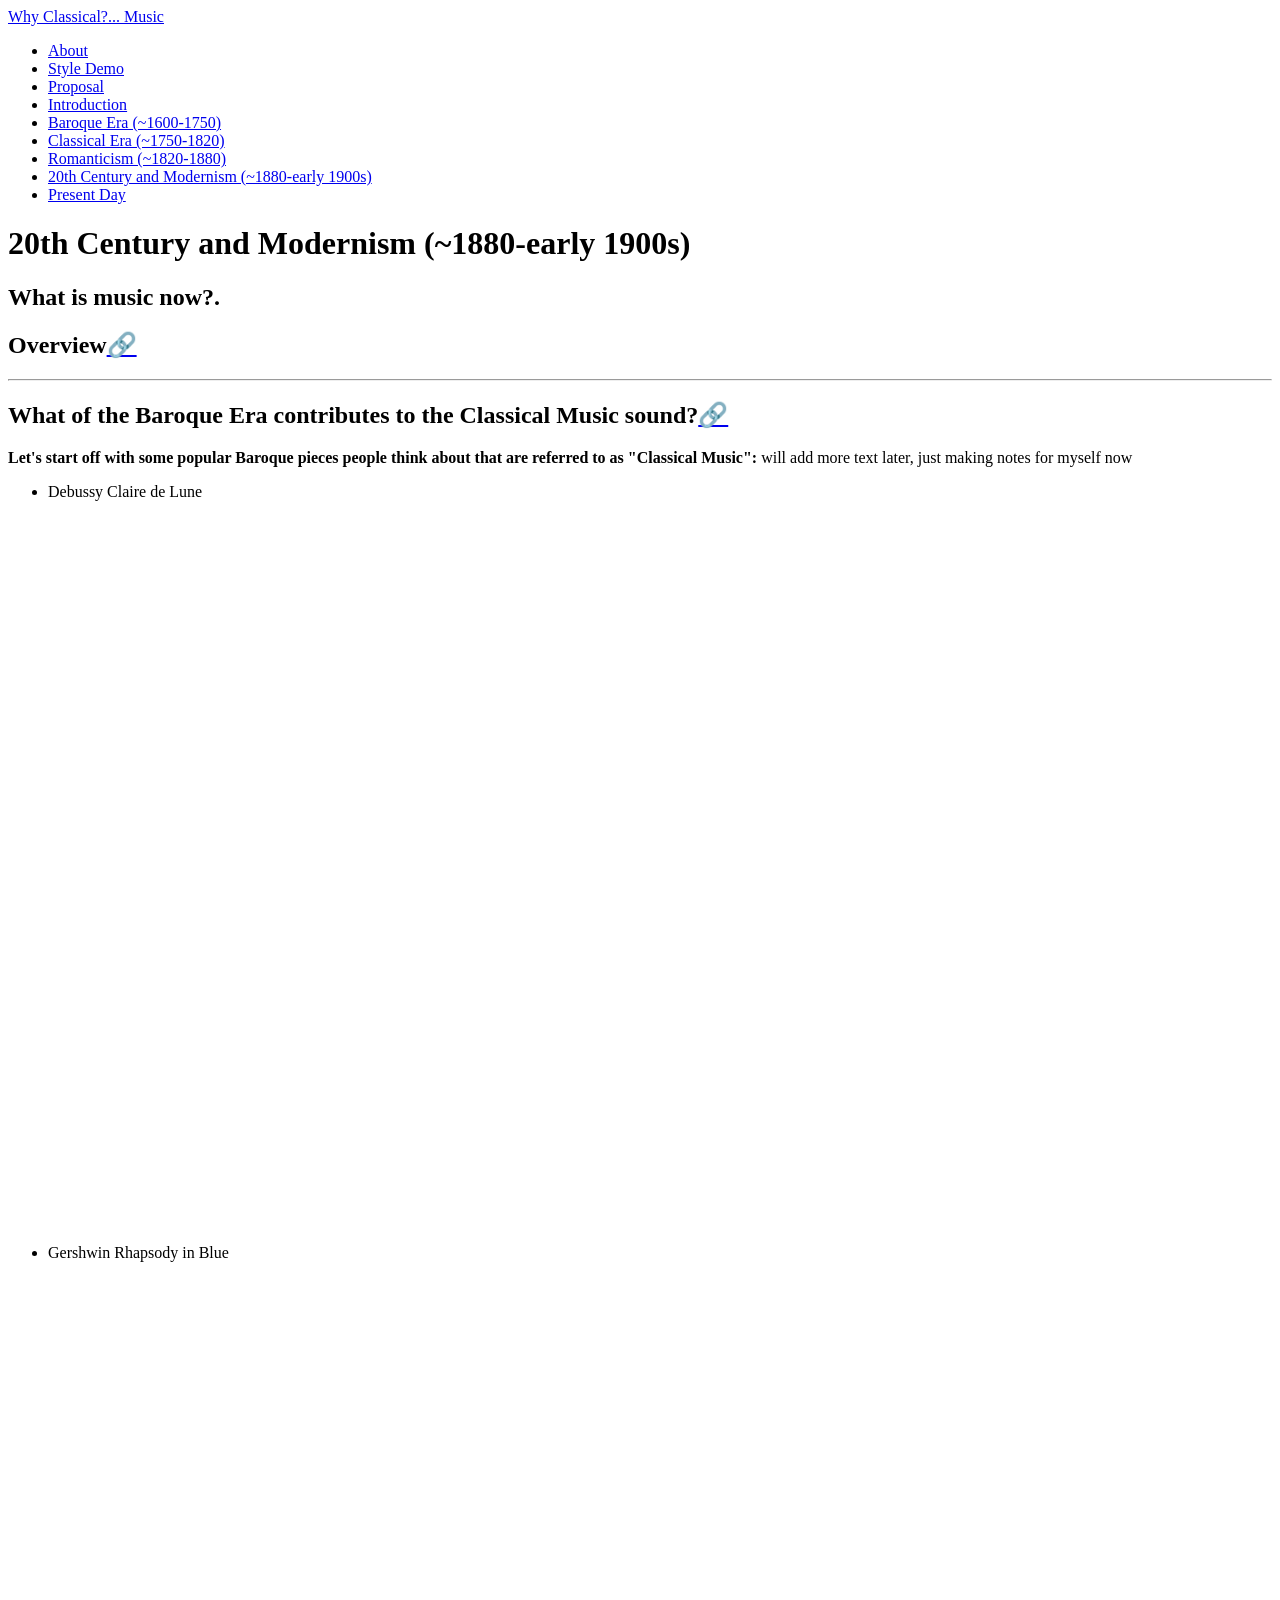
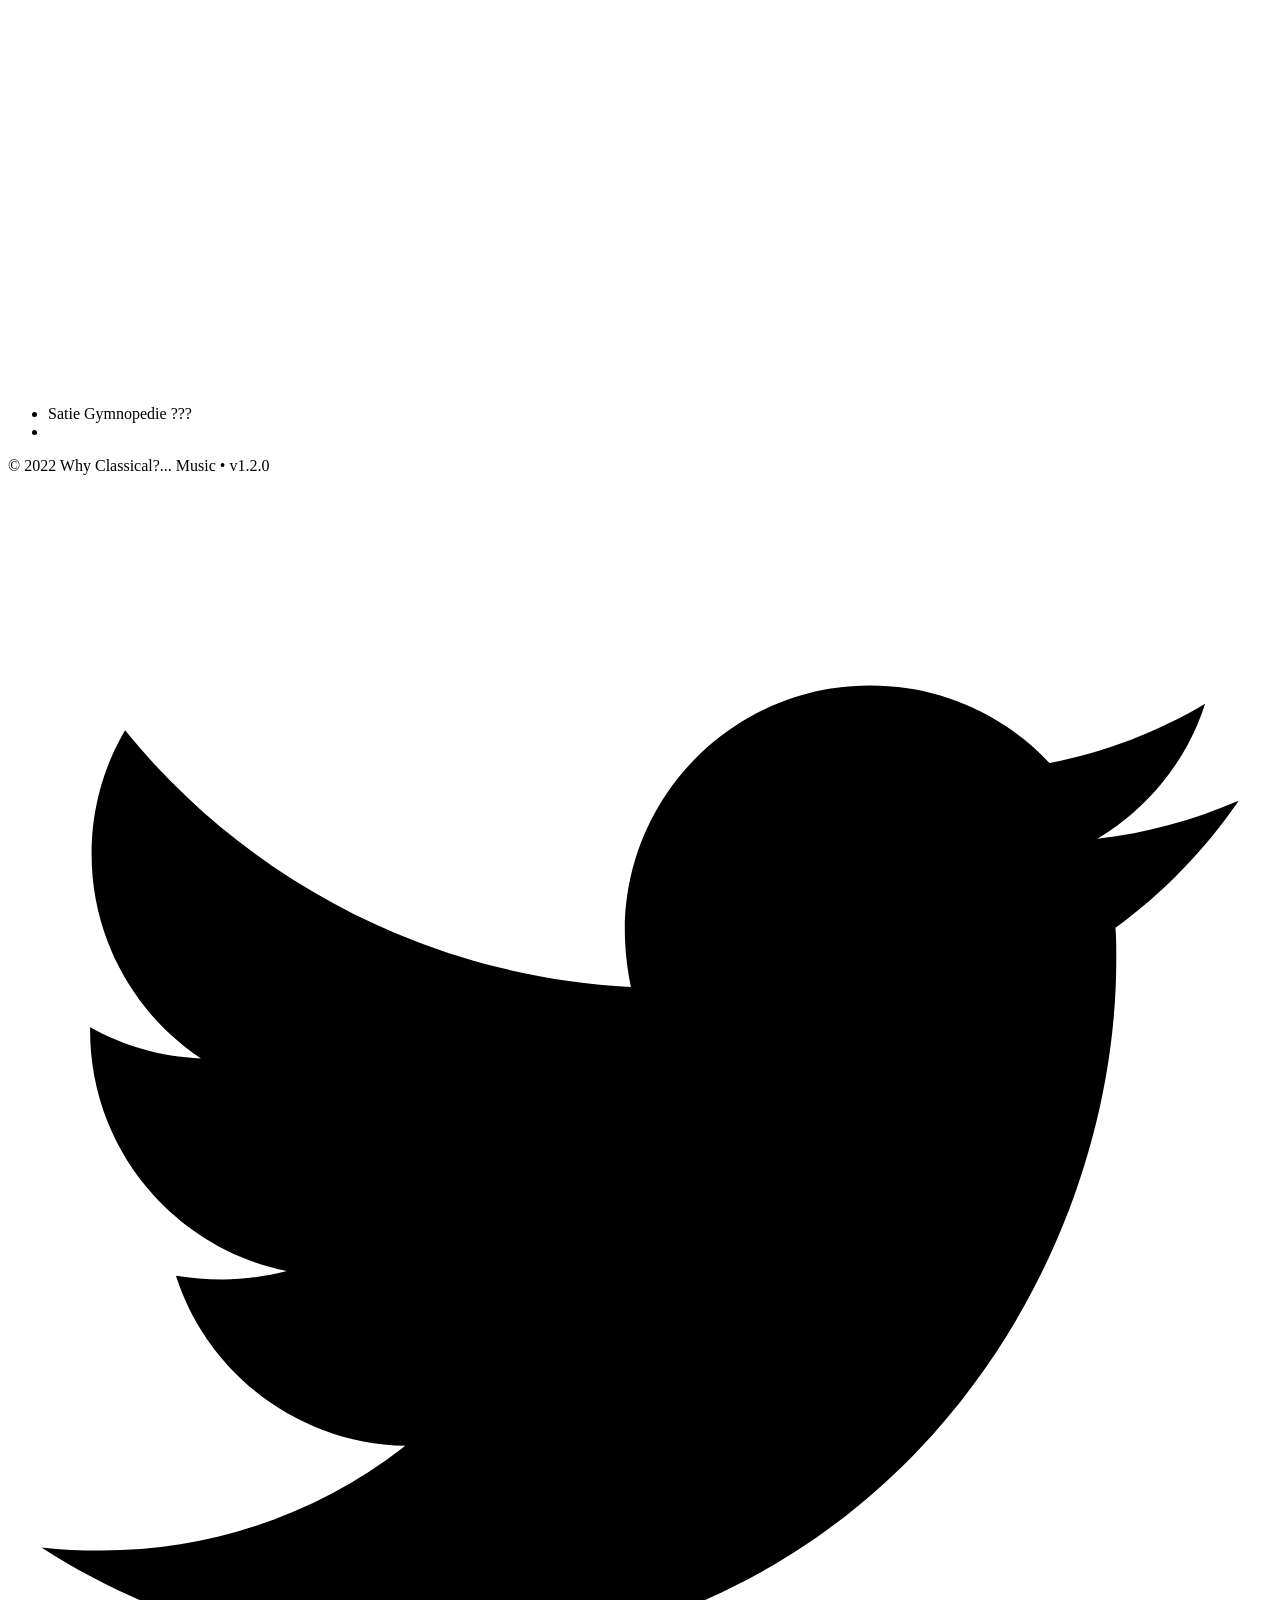
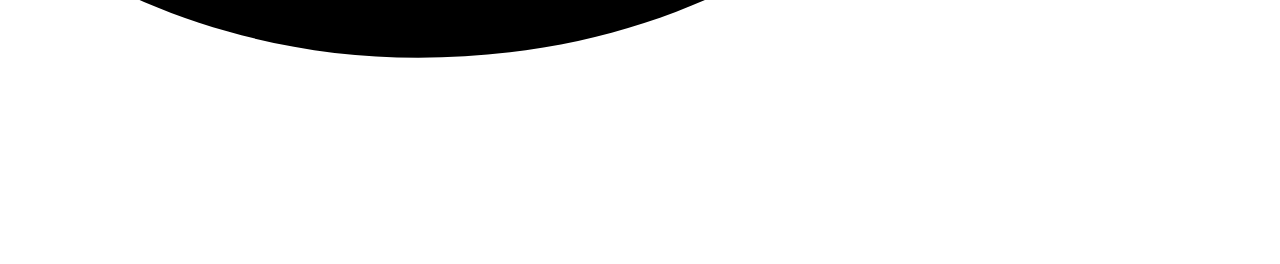
==== docs/20th Century/index.html @ 8892097e "youtube box description embed" ====
<!DOCTYPE html>
<html lang="en"><head>
    <!-- Generated from the 11ty Netlify Jumpstart: https://github.com/5t3ph/11ty-netlify-jumpstart -->
    <meta charset="UTF-8" />
    <meta name="viewport" content="width=device-width, initial-scale=1" />
    <meta name="generator" content="eleventy" />
    <title>20th Century and Modernism (~1880-early 1900s) | Why Classical?... Music</title>
    <meta
      name="description"
      content="What is music now?."
    />
    <link rel="icon" href="/hh-project-11ty-starter-kit/favicon.png" />
    <link href="/hh-project-11ty-starter-kit/css/style.css" rel="stylesheet" />
    <meta name="twitter:card" content="summary_large_image" />
    
    <meta name="twitter:creator" content="@hazelngsanstwitter" />
    
    <meta
      name="twitter:title"
      content="20th Century and Modernism (~1880-early 1900s) | Why Classical?... Music"
    />
    <meta
      name="twitter:description"
      content="What is music now?."
    />

    <meta
      name="og:title"
      content="20th Century and Modernism (~1880-early 1900s) | Why Classical?... Music"
    />
    <meta
      name="og:description"
      content="What is music now?."
    />
    <meta property="og:image" content="https://hackinghistory.github.io/hh-project-11ty-starter-kit//previews/20th-century-and-modernism-1880-early-1900s.png" />
    <meta name="twitter:image" content="https://hackinghistory.github.io/hh-project-11ty-starter-kit//previews/20th-century-and-modernism-1880-early-1900s.png" />

    <link
      rel="alternate"
      type="application/rss+xml"
      title="RSS Feed for Why Classical?... Music"
      href="/feed/"
    />
  </head>
  <body class="">
    

<nav aria-labelledby="tdbc-siteid" class="tdbc-sitenav">
  <div class="tdbc-sitenav__container">
    <a id="tdbc-siteid" href="/"
    
    >Why Classical?... Music</a>
    <ul role="list" class="tdbc-sitenav__navlist tdbc-list-unstyled">
      
      <li>
        <a
          
          href="/hh-project-11ty-starter-kit/about/">
            About
        </a>
      </li>
      <li>
        <a
          
          href="/hh-project-11ty-starter-kit/styledemo/">
            Style Demo
        </a>
      </li>
      <li>
        <a
          
          href="/hh-project-11ty-starter-kit/proposal/">
            Proposal
        </a>
      </li>
      <li>
        <a
          
          href="/hh-project-11ty-starter-kit/Introduction/">
            Introduction
        </a>
      </li>
      <li>
        <a
          
          href="/hh-project-11ty-starter-kit/Baroque Era/">
            Baroque Era (~1600-1750)
        </a>
      </li>
      <li>
        <a
          
          href="/hh-project-11ty-starter-kit/Classical Era/">
            Classical Era (~1750-1820)
        </a>
      </li>
      <li>
        <a
          
          href="/hh-project-11ty-starter-kit/Romantic Era/">
            Romanticism (~1820-1880)
        </a>
      </li>
      <li>
        <a
          
          href="/hh-project-11ty-starter-kit/20th Century/">
            20th Century and Modernism (~1880-early 1900s)
        </a>
      </li>
      <li>
        <a
          
          href="/hh-project-11ty-starter-kit/Now idk/">
            Present Day
        </a>
      </li>
    </ul>
</nav>



<header class="tdbc-hero">
  <div class="tdbc-container">
    <h1 class="tdbc-ink--primary tdbc-mb-none">20th Century and Modernism (~1880-early 1900s)</h1>
    <h2 class="tdbc-lead tdbc-content-maxlength tdbc-ink--gray tdbc-mt-md tdbc-mx-auto">
      What is music now?.
    </h2>
  </div>
</header>


<main class="tdbc-container">
  <article class="tdbc-mx-auto">
    <h2 id="overview" tabindex="-1">Overview<a class="tdbc-anchor" href="#overview" aria-hidden="true">🔗</a></h2>
<hr>
<h2 id="what-of-the-baroque-era-contributes-to-the-classical-music-sound" tabindex="-1">What of the Baroque Era contributes to the Classical Music sound?<a class="tdbc-anchor" href="#what-of-the-baroque-era-contributes-to-the-classical-music-sound" aria-hidden="true">🔗</a></h2>
<p><strong>Let's start off with some popular Baroque pieces people think about that are referred to as &quot;Classical Music&quot;:</strong>
will add more text later, just making notes for myself now</p>
<ul>
<li>Debussy Claire de Lune</li>
</ul>
<div id="8O-1wkQ-6T0" class="eleventy-plugin-youtube-embed" style="position:relative;width:100%;padding-top: 56.25%;"><iframe style="position:absolute;top:0;right:0;bottom:0;left:0;width:100%;height:100%;" width="100%" height="100%" frameborder="0" title="Embedded YouTube video" src="https://www.youtube-nocookie.com/embed/8O-1wkQ-6T0" allow="accelerometer; autoplay; encrypted-media; gyroscope; picture-in-picture" allowfullscreen></iframe></div>
<ul>
<li>Gershwin Rhapsody in Blue</li>
</ul>
<div id="cH2PH0auTUU" class="eleventy-plugin-youtube-embed" style="position:relative;width:100%;padding-top: 56.25%;"><iframe style="position:absolute;top:0;right:0;bottom:0;left:0;width:100%;height:100%;" width="100%" height="100%" frameborder="0" title="Embedded YouTube video" src="https://www.youtube-nocookie.com/embed/cH2PH0auTUU" allow="accelerometer; autoplay; encrypted-media; gyroscope; picture-in-picture" allowfullscreen></iframe></div>
<ul>
<li>Satie Gymnopedie
???</li>
<li></li>
</ul>

  </article>
</main>


    <footer class="tdbc-background--secondary">
      <div class="tdbc-container tdbc-text-align-center">
        <div class="tdbc-row tdbc-ink--light tdbc-mx-auto">
          <p class="tdbc-mb-none">&copy; 2022 Why Classical?... Music • v1.2.0</p>
          <span class="tdbc-row tdbc-row--center-content">
            <a
              href="https://twitter.com/hazelngsanstwitter/"
              class="tdbc-icon-button tdbc-ink--light"
              aria-label="Twitter"
            >
              <svg xmlns="http://www.w3.org/2000/svg" viewBox="0 0 26 28" aria-hidden="true" focusable="false">
                <path
                  d="M25.312 6.375c-0.688 1-1.547 1.891-2.531 2.609 0.016 0.219 0.016 0.438 0.016 0.656 0 6.672-5.078 14.359-14.359 14.359-2.859 0-5.516-0.828-7.75-2.266 0.406 0.047 0.797 0.063 1.219 0.063 2.359 0 4.531-0.797 6.266-2.156-2.219-0.047-4.078-1.5-4.719-3.5 0.313 0.047 0.625 0.078 0.953 0.078 0.453 0 0.906-0.063 1.328-0.172-2.312-0.469-4.047-2.5-4.047-4.953v-0.063c0.672 0.375 1.453 0.609 2.281 0.641-1.359-0.906-2.25-2.453-2.25-4.203 0-0.938 0.25-1.797 0.688-2.547 2.484 3.062 6.219 5.063 10.406 5.281-0.078-0.375-0.125-0.766-0.125-1.156 0-2.781 2.25-5.047 5.047-5.047 1.453 0 2.766 0.609 3.687 1.594 1.141-0.219 2.234-0.641 3.203-1.219-0.375 1.172-1.172 2.156-2.219 2.781 1.016-0.109 2-0.391 2.906-0.781z"
                ></path>
              </svg>
            </a>
          </span>
        </div>
      </div>
    </footer>
  </body>
</html>
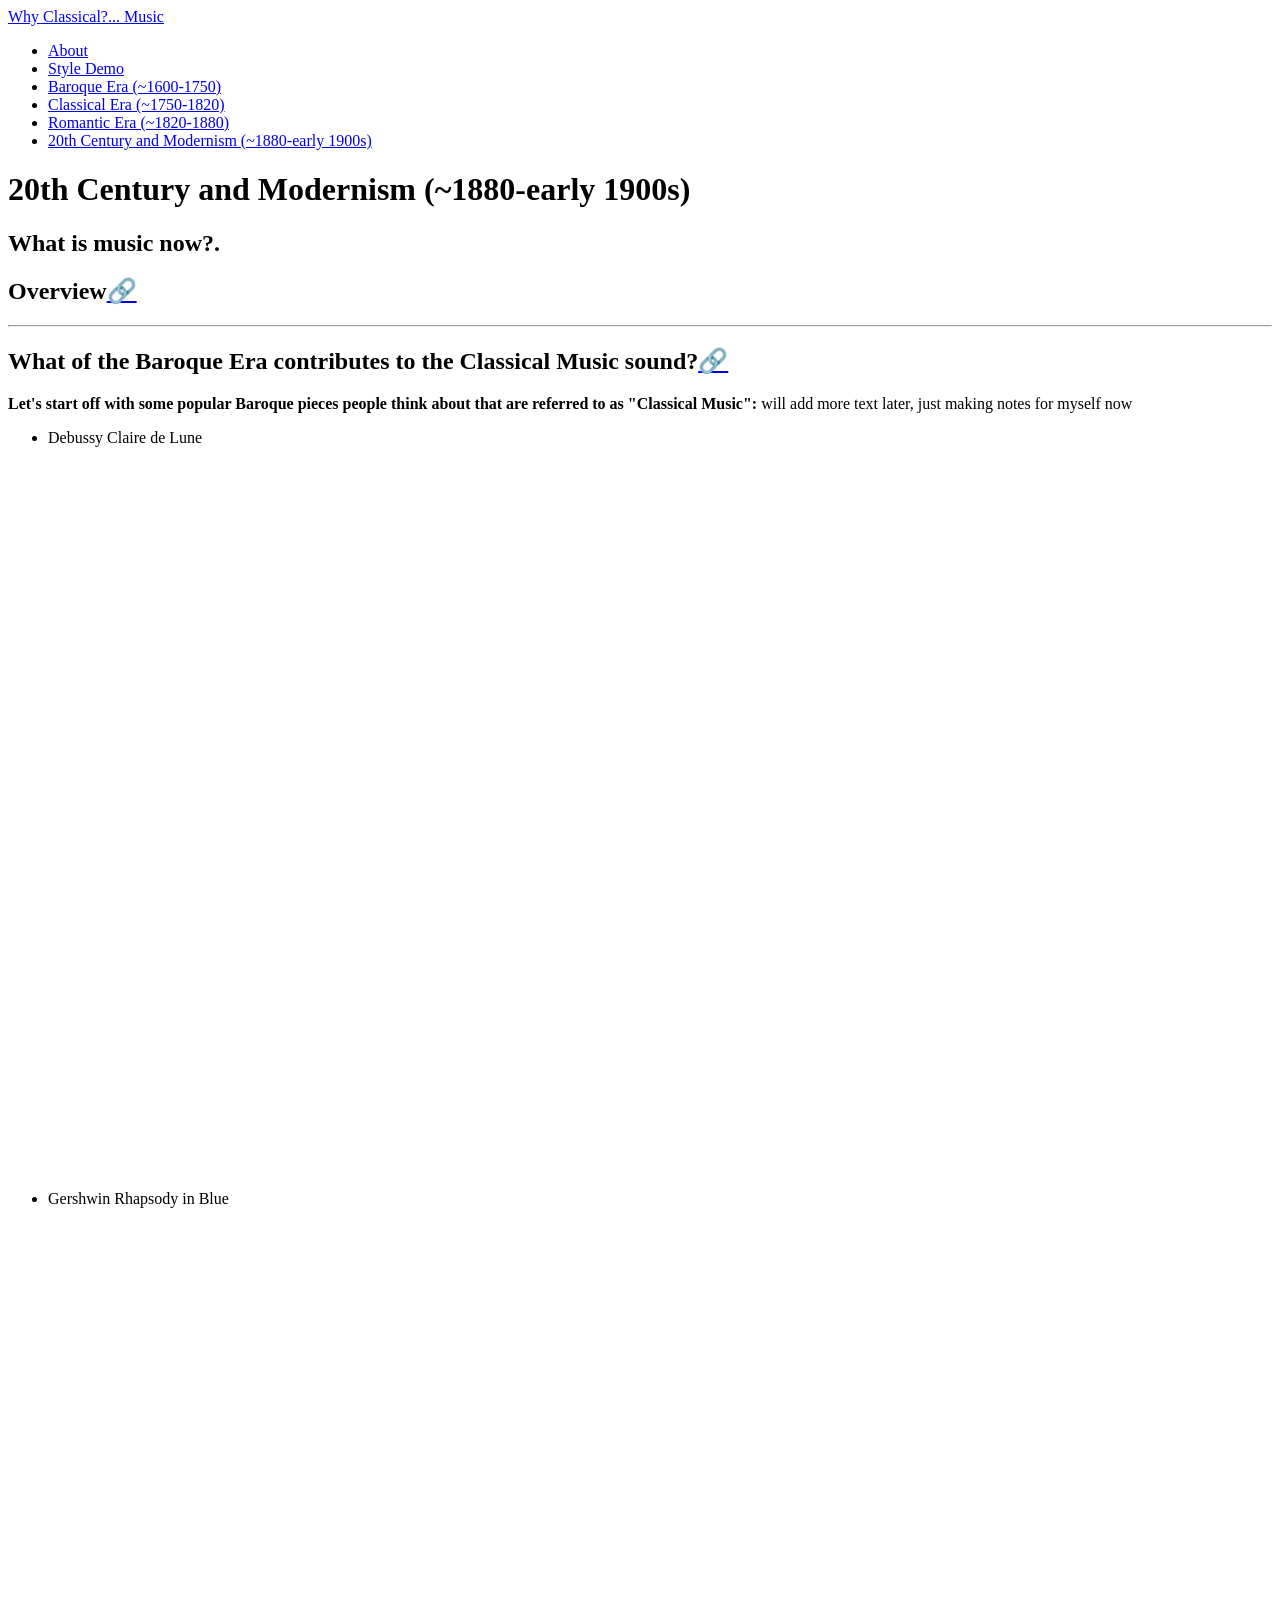
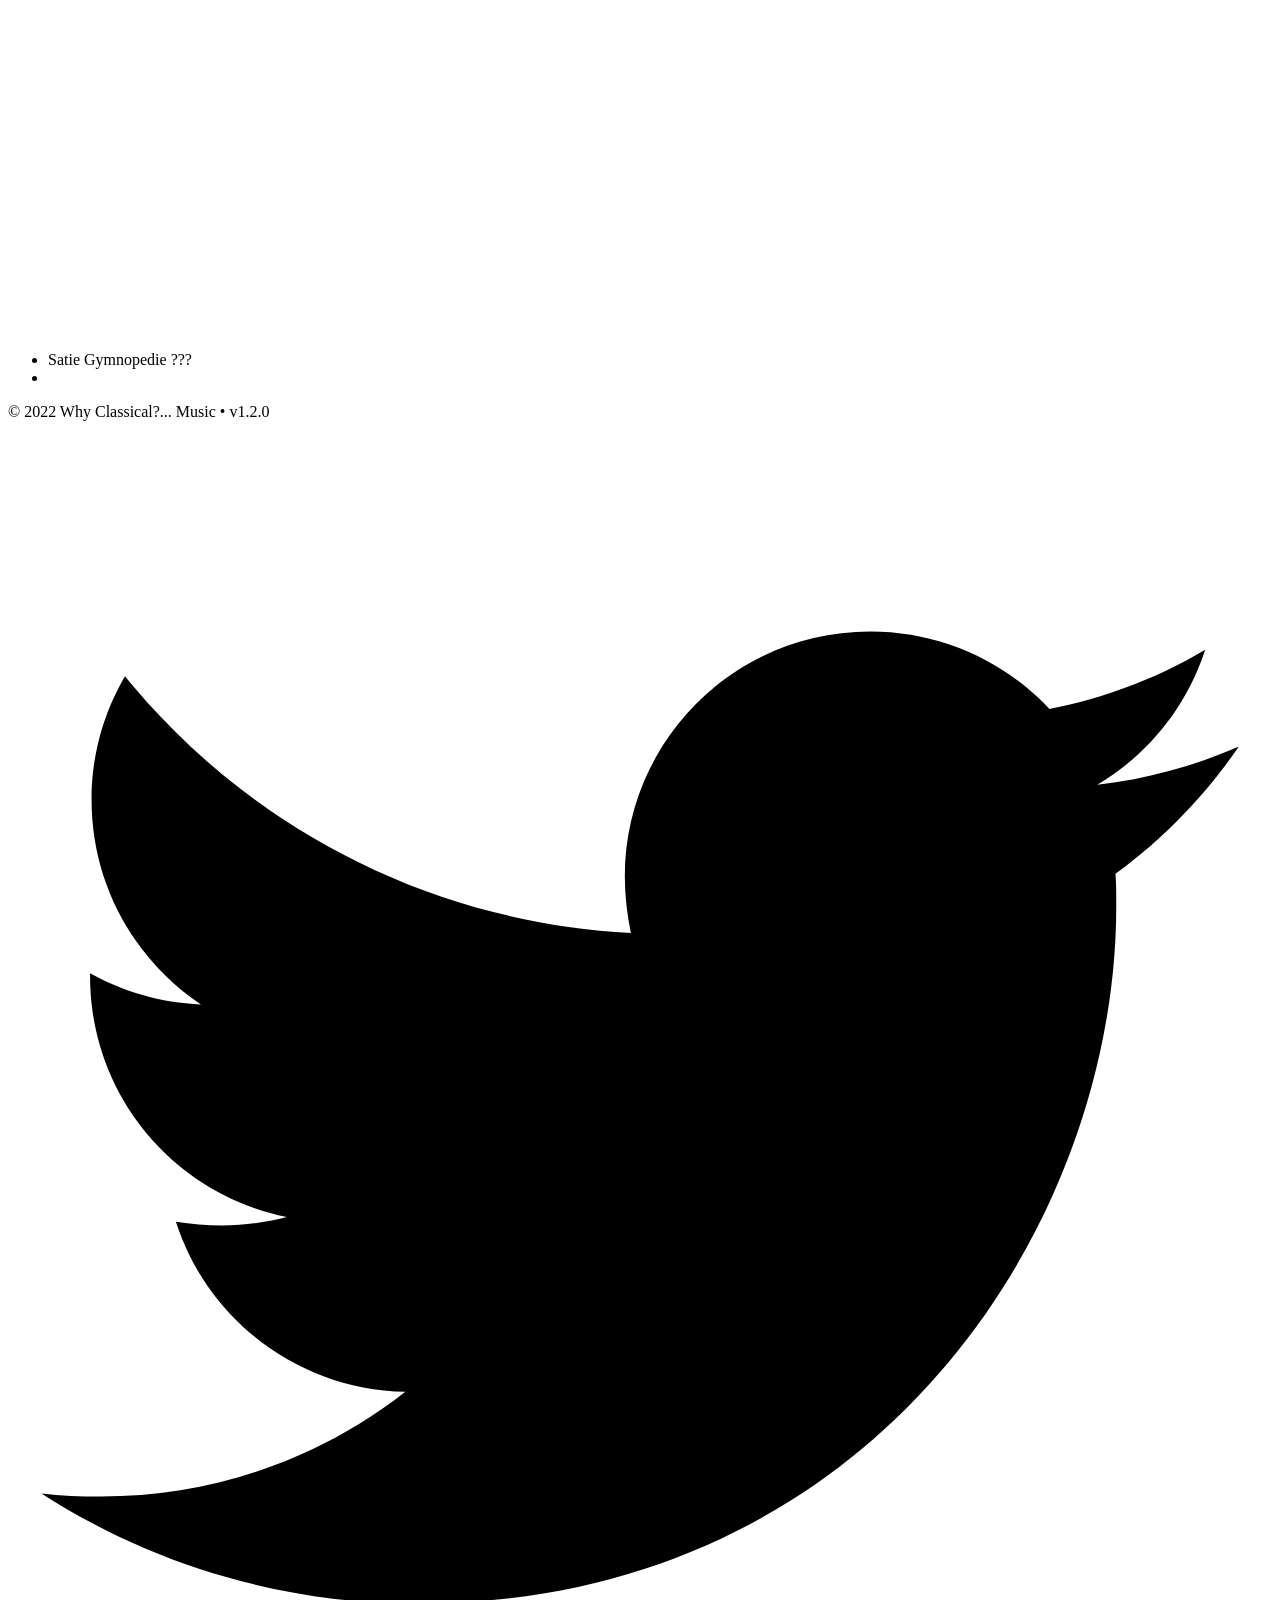
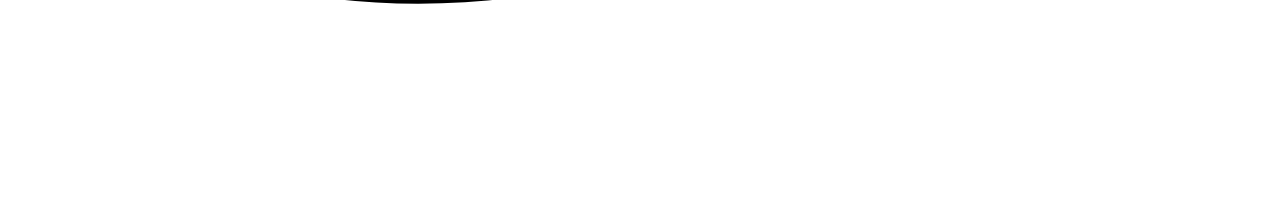
==== commit c6c40102: "romantic" ====
--- a/docs/20th Century/index.html
+++ b/docs/20th Century/index.html
@@ -69,20 +69,6 @@
       <li>
         <a
           
-          href="/hh-project-11ty-starter-kit/proposal/">
-            Proposal
-        </a>
-      </li>
-      <li>
-        <a
-          
-          href="/hh-project-11ty-starter-kit/Introduction/">
-            Introduction
-        </a>
-      </li>
-      <li>
-        <a
-          
           href="/hh-project-11ty-starter-kit/Baroque Era/">
             Baroque Era (~1600-1750)
         </a>
@@ -98,7 +84,7 @@
         <a
           
           href="/hh-project-11ty-starter-kit/Romantic Era/">
-            Romanticism (~1820-1880)
+            Romantic Era (~1820-1880)
         </a>
       </li>
       <li>
@@ -106,13 +92,6 @@
           
           href="/hh-project-11ty-starter-kit/20th Century/">
             20th Century and Modernism (~1880-early 1900s)
-        </a>
-      </li>
-      <li>
-        <a
-          
-          href="/hh-project-11ty-starter-kit/Now idk/">
-            Present Day
         </a>
       </li>
     </ul>
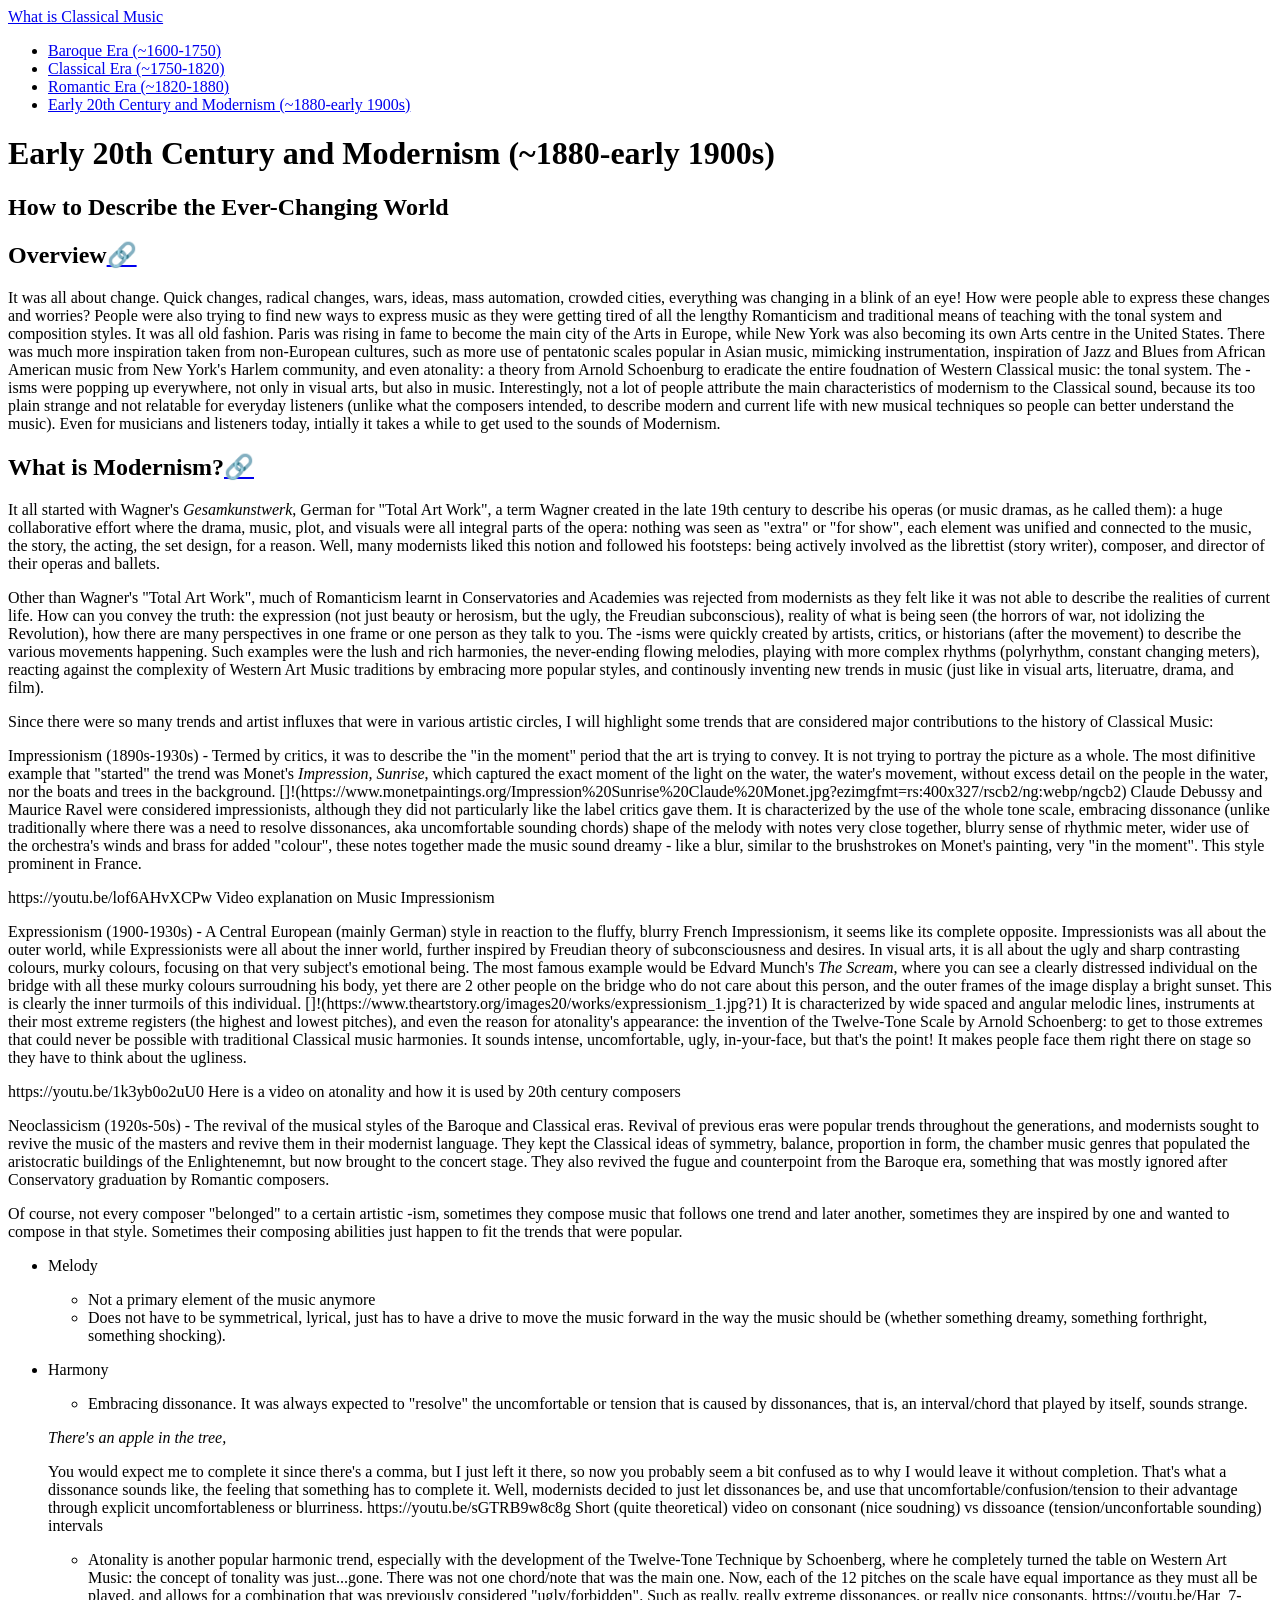
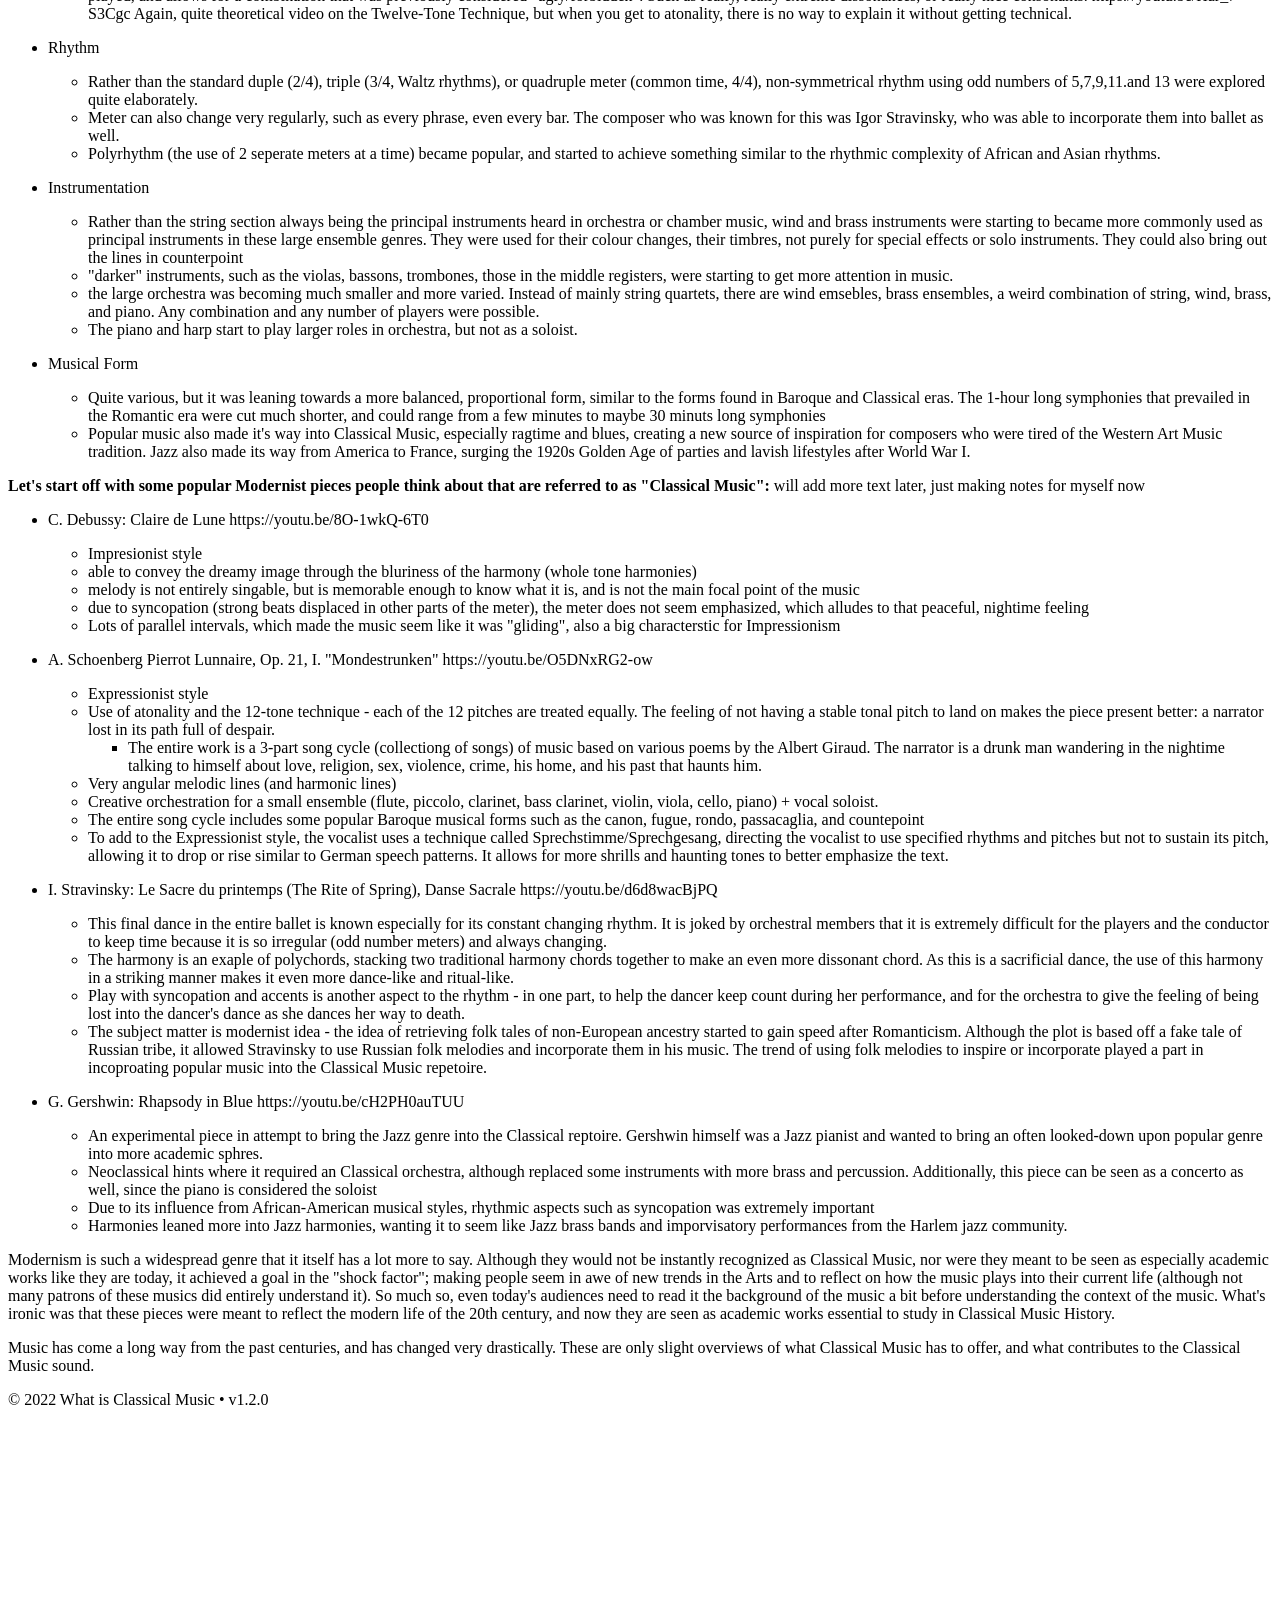
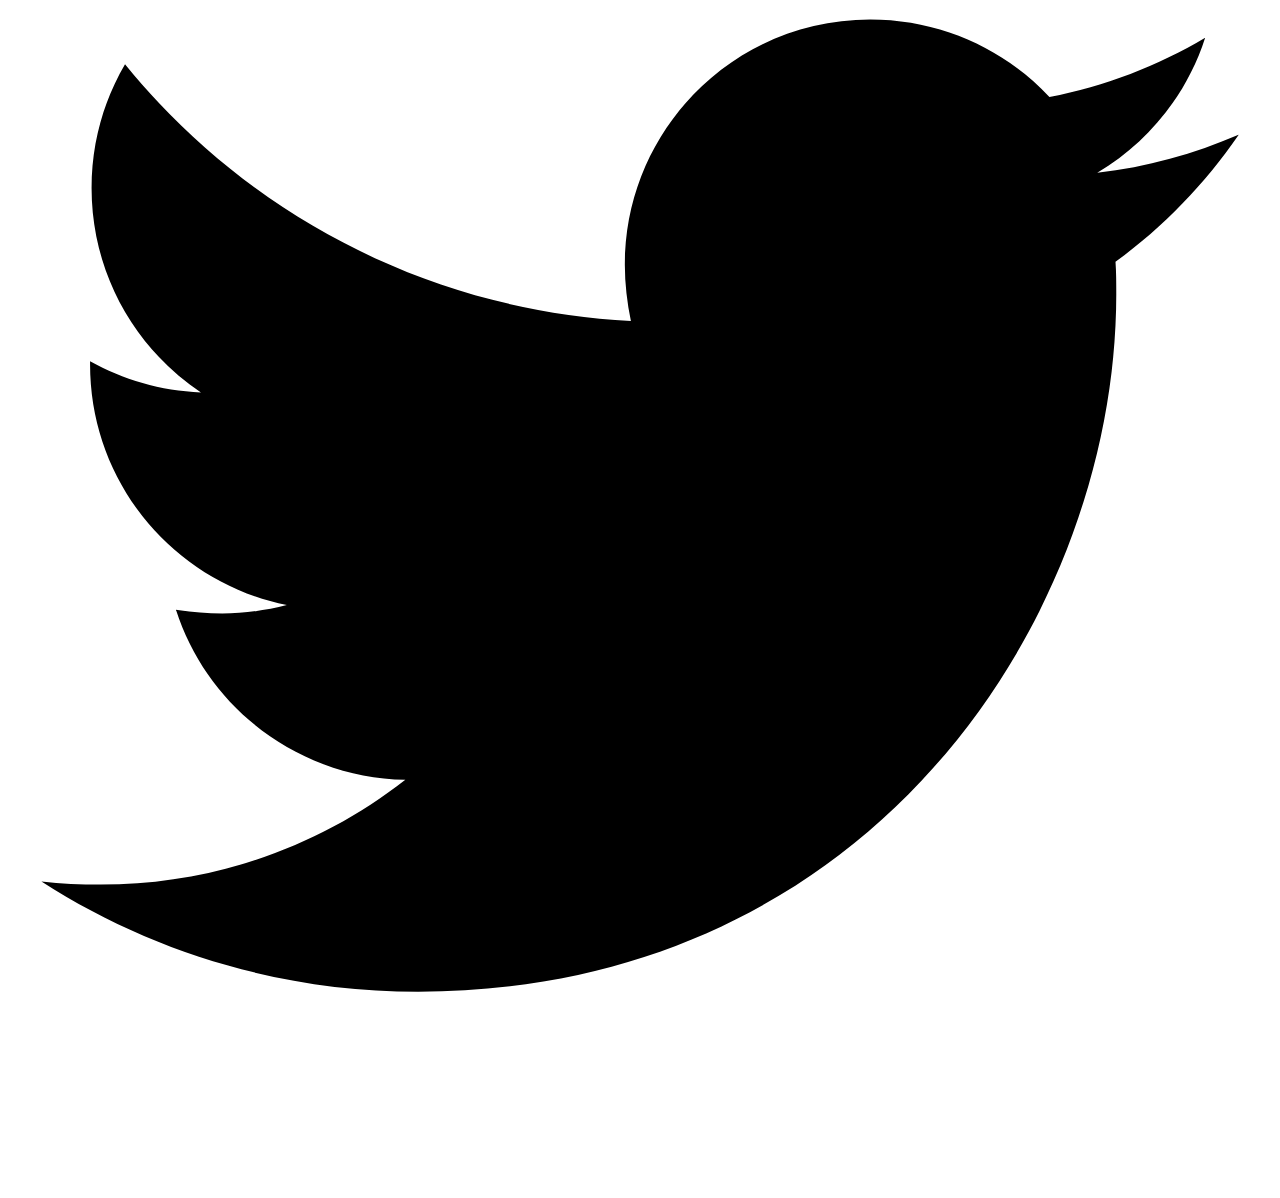
==== commit b91ad870: "changes to pages" ====
--- a/docs/20th Century/index.html
+++ b/docs/20th Century/index.html
@@ -4,10 +4,10 @@
     <meta charset="UTF-8" />
     <meta name="viewport" content="width=device-width, initial-scale=1" />
     <meta name="generator" content="eleventy" />
-    <title>20th Century and Modernism (~1880-early 1900s) | Why Classical?... Music</title>
+    <title>Early 20th Century and Modernism (~1880-early 1900s) | What is Classical Music</title>
     <meta
       name="description"
-      content="What is music now?."
+      content="How to Describe the Ever-Changing World"
     />
     <link rel="icon" href="/hh-project-11ty-starter-kit/favicon.png" />
     <link href="/hh-project-11ty-starter-kit/css/style.css" rel="stylesheet" />
@@ -17,28 +17,28 @@
     
     <meta
       name="twitter:title"
-      content="20th Century and Modernism (~1880-early 1900s) | Why Classical?... Music"
+      content="Early 20th Century and Modernism (~1880-early 1900s) | What is Classical Music"
     />
     <meta
       name="twitter:description"
-      content="What is music now?."
+      content="How to Describe the Ever-Changing World"
     />
 
     <meta
       name="og:title"
-      content="20th Century and Modernism (~1880-early 1900s) | Why Classical?... Music"
+      content="Early 20th Century and Modernism (~1880-early 1900s) | What is Classical Music"
     />
     <meta
       name="og:description"
-      content="What is music now?."
-    />
-    <meta property="og:image" content="https://hackinghistory.github.io/hh-project-11ty-starter-kit//previews/20th-century-and-modernism-1880-early-1900s.png" />
-    <meta name="twitter:image" content="https://hackinghistory.github.io/hh-project-11ty-starter-kit//previews/20th-century-and-modernism-1880-early-1900s.png" />
+      content="How to Describe the Ever-Changing World"
+    />
+    <meta property="og:image" content="https://hackinghistory.github.io/hh-project-11ty-starter-kit//previews/early-20th-century-and-modernism-1880-early-1900s.png" />
+    <meta name="twitter:image" content="https://hackinghistory.github.io/hh-project-11ty-starter-kit//previews/early-20th-century-and-modernism-1880-early-1900s.png" />
 
     <link
       rel="alternate"
       type="application/rss+xml"
-      title="RSS Feed for Why Classical?... Music"
+      title="RSS Feed for What is Classical Music"
       href="/feed/"
     />
   </head>
@@ -49,26 +49,12 @@
   <div class="tdbc-sitenav__container">
     <a id="tdbc-siteid" href="/"
     
-    >Why Classical?... Music</a>
+    >What is Classical Music</a>
     <ul role="list" class="tdbc-sitenav__navlist tdbc-list-unstyled">
       
       <li>
         <a
           
-          href="/hh-project-11ty-starter-kit/about/">
-            About
-        </a>
-      </li>
-      <li>
-        <a
-          
-          href="/hh-project-11ty-starter-kit/styledemo/">
-            Style Demo
-        </a>
-      </li>
-      <li>
-        <a
-          
           href="/hh-project-11ty-starter-kit/Baroque Era/">
             Baroque Era (~1600-1750)
         </a>
@@ -91,7 +77,7 @@
         <a
           
           href="/hh-project-11ty-starter-kit/20th Century/">
-            20th Century and Modernism (~1880-early 1900s)
+            Early 20th Century and Modernism (~1880-early 1900s)
         </a>
       </li>
     </ul>
@@ -101,9 +87,9 @@
 
 <header class="tdbc-hero">
   <div class="tdbc-container">
-    <h1 class="tdbc-ink--primary tdbc-mb-none">20th Century and Modernism (~1880-early 1900s)</h1>
+    <h1 class="tdbc-ink--primary tdbc-mb-none">Early 20th Century and Modernism (~1880-early 1900s)</h1>
     <h2 class="tdbc-lead tdbc-content-maxlength tdbc-ink--gray tdbc-mt-md tdbc-mx-auto">
-      What is music now?.
+      How to Describe the Ever-Changing World
     </h2>
   </div>
 </header>
@@ -112,23 +98,124 @@
 <main class="tdbc-container">
   <article class="tdbc-mx-auto">
     <h2 id="overview" tabindex="-1">Overview<a class="tdbc-anchor" href="#overview" aria-hidden="true">🔗</a></h2>
-<hr>
-<h2 id="what-of-the-baroque-era-contributes-to-the-classical-music-sound" tabindex="-1">What of the Baroque Era contributes to the Classical Music sound?<a class="tdbc-anchor" href="#what-of-the-baroque-era-contributes-to-the-classical-music-sound" aria-hidden="true">🔗</a></h2>
-<p><strong>Let's start off with some popular Baroque pieces people think about that are referred to as &quot;Classical Music&quot;:</strong>
+<p>It was all about change. Quick changes, radical changes, wars, ideas, mass automation, crowded cities, everything was changing in a blink of an eye! How were people able to express these changes and worries? People were also trying to find new ways to express music as they were getting tired of all the lengthy Romanticism and traditional means of teaching with the tonal system and composition styles. It was all old fashion. Paris was rising in fame to become the main city of the Arts in Europe, while New York was also becoming its own Arts centre in the United States. There was much more inspiration taken from non-European cultures, such as more use of pentatonic scales popular in Asian music, mimicking instrumentation, inspiration of Jazz and Blues from African American music from New York's Harlem community, and even atonality: a theory from Arnold Schoenburg to eradicate the entire foudnation of Western Classical music: the tonal system. The -isms were popping up everywhere, not only in visual arts, but also in music. Interestingly, not a lot of people attribute the main characteristics of modernism to the Classical sound, because its too plain strange and not relatable for everyday listeners (unlike what the composers intended, to describe modern and current life with new musical techniques so people can better understand the music). Even for musicians and listeners today, intially it takes a while to get used to the sounds of Modernism.</p>
+<h2 id="what-is-modernism" tabindex="-1">What is Modernism?<a class="tdbc-anchor" href="#what-is-modernism" aria-hidden="true">🔗</a></h2>
+<p>It all started with Wagner's <em>Gesamkunstwerk</em>, German for &quot;Total Art Work&quot;, a term Wagner created in the late 19th century to describe his operas (or music dramas, as he called them): a huge collaborative effort where the drama, music, plot, and visuals were all integral parts of the opera: nothing was seen as &quot;extra&quot; or &quot;for show&quot;, each element was unified and connected to the music, the story, the acting, the set design, for a reason. Well, many modernists liked this notion and followed his footsteps: being actively involved as the librettist (story writer), composer, and director of their operas and ballets.</p>
+<p>Other than Wagner's &quot;Total Art Work&quot;, much of Romanticism learnt in Conservatories and Academies was rejected from modernists as they felt like it was not able to describe the realities of current life. How can you convey the truth: the expression (not just beauty or herosism, but the ugly, the Freudian subconscious), reality of what is being seen (the horrors of war, not idolizing the Revolution), how there are many perspectives in one frame or one person as they talk to you. The -isms were quickly created by artists, critics, or historians (after the movement) to describe the various movements happening. Such examples were the lush and rich harmonies, the never-ending flowing melodies, playing with more complex rhythms (polyrhythm, constant changing meters), reacting against the complexity of Western Art Music traditions by embracing more popular styles, and continously inventing new trends in music (just like in visual arts, literuatre, drama, and film).</p>
+<p>Since there were so many trends and artist influxes that were in various artistic circles, I will highlight some trends that are considered major contributions to the history of Classical Music:</p>
+<p>Impressionism (1890s-1930s) - Termed by critics, it was to describe the &quot;in the moment&quot; period that the art is trying to convey. It is not trying to portray the picture as a whole. The most difinitive example that &quot;started&quot; the trend was Monet's <em>Impression, Sunrise</em>, which captured the exact moment of the light on the water, the water's movement, without excess detail on the people in the water, nor the boats and trees in the background.
+[]!(https://www.monetpaintings.org/Impression%20Sunrise%20Claude%20Monet.jpg?ezimgfmt=rs:400x327/rscb2/ng:webp/ngcb2)
+Claude Debussy and Maurice Ravel were considered impressionists, although they did not particularly like the label critics gave them. It is characterized by the use of the whole tone scale, embracing dissonance (unlike traditionally where there was a need to resolve dissonances, aka uncomfortable sounding chords) shape of the melody with notes very close together, blurry sense of rhythmic meter, wider use of the orchestra's winds and brass for added &quot;colour&quot;, these notes together made the music sound dreamy - like a blur, similar to the brushstrokes on Monet's painting, very &quot;in the moment&quot;. This style prominent in France.</p>
+<p>https://youtu.be/lof6AHvXCPw
+Video explanation on Music Impressionism</p>
+<p>Expressionism (1900-1930s) - A Central European (mainly German) style in reaction to the fluffy, blurry French Impressionism, it seems like its complete opposite. Impressionists was all about the outer world, while Expressionists were all about the inner world, further inspired by Freudian theory of subconsciousness and desires. In visual arts, it is all about the ugly and sharp contrasting colours, murky colours, focusing on that very subject's emotional being. The most famous example would be Edvard Munch's <em>The Scream</em>, where you can see a clearly distressed individual on the bridge with all these murky colours surroudning his body, yet there are 2 other people on the bridge who do not care about this person, and the outer frames of the image display a bright sunset. This is clearly the inner turmoils of this individual.
+[]!(https://www.theartstory.org/images20/works/expressionism_1.jpg?1)
+It is characterized by wide spaced and angular melodic lines, instruments at their most extreme registers (the highest and lowest pitches), and even the reason for atonality's appearance: the invention of the Twelve-Tone Scale by Arnold Schoenberg: to get to those extremes that could never be possible with traditional Classical music harmonies. It sounds intense, uncomfortable, ugly, in-your-face, but that's the point! It makes people face them right there on stage so they have to think about the ugliness.</p>
+<p>https://youtu.be/1k3yb0o2uU0
+Here is a video on atonality and how it is used by 20th century composers</p>
+<p>Neoclassicism (1920s-50s) - The revival of the musical styles of the Baroque and Classical eras. Revival of previous eras were popular trends throughout the generations, and modernists sought to revive the music of the masters and revive them in their modernist language. They kept the Classical ideas of symmetry, balance, proportion in form, the chamber music genres that populated the aristocratic buildings of the Enlightenemnt, but now brought to the concert stage. They also revived the fugue and counterpoint from the Baroque era, something that was mostly ignored after Conservatory graduation by Romantic composers.</p>
+<p>Of course, not every composer &quot;belonged&quot; to a certain artistic -ism, sometimes they compose music that follows one trend and later another, sometimes they are inspired by one and wanted to compose in that style. Sometimes their composing abilities just happen to fit the trends that were popular.</p>
+<ul>
+<li>
+<p>Melody</p>
+<ul>
+<li>Not a primary element of the music anymore</li>
+<li>Does not have to be symmetrical, lyrical, just has to have a drive to move the music forward in the way the music should be (whether something dreamy, something forthright, something shocking).</li>
+</ul>
+</li>
+<li>
+<p>Harmony</p>
+<ul>
+<li>Embracing dissonance. It was always expected to &quot;resolve&quot; the uncomfortable or tension that is caused by dissonances, that is, an interval/chord that played by itself, sounds strange.</li>
+</ul>
+<p><em>There's an apple in the tree,</em></p>
+<p>You would expect me to complete it since there's a comma, but I just left it there, so now you probably seem a bit confused as to why I would leave it without completion. That's what a dissonance sounds like, the feeling that something has to complete it. Well, modernists decided to just let dissonances be, and use that uncomfortable/confusion/tension to their advantage through explicit uncomfortableness or blurriness.
+https://youtu.be/sGTRB9w8c8g
+Short (quite theoretical) video on consonant (nice soudning) vs dissoance (tension/unconfortable sounding) intervals</p>
+<ul>
+<li>Atonality is another popular harmonic trend, especially with the development of the Twelve-Tone Technique by Schoenberg, where he completely turned the table on Western Art Music: the concept of tonality was just...gone. There was not one chord/note that was the main one. Now, each of the 12 pitches on the scale have equal importance as they must all be played, and allows for a combination that was previously considered &quot;ugly/forbidden&quot;. Such as really, really extreme dissonances, or really nice consonants.
+https://youtu.be/Har_7-S3Cgc
+Again, quite theoretical video on the Twelve-Tone Technique, but when you get to atonality, there is no way to explain it without getting technical.</li>
+</ul>
+</li>
+<li>
+<p>Rhythm</p>
+<ul>
+<li>Rather than the standard duple (2/4), triple (3/4, Waltz rhythms), or quadruple meter (common time, 4/4), non-symmetrical rhythm using odd numbers of 5,7,9,11.and 13 were explored quite elaborately.</li>
+<li>Meter can also change very regularly, such as every phrase, even every bar. The composer who was known for this was Igor Stravinsky, who was able to incorporate them into ballet as well.</li>
+<li>Polyrhythm (the use of 2 seperate meters at a time) became popular, and started to achieve something similar to the rhythmic complexity of African and Asian rhythms.</li>
+</ul>
+</li>
+<li>
+<p>Instrumentation</p>
+<ul>
+<li>Rather than the string section always being the principal instruments heard in orchestra or chamber music, wind and brass instruments were starting to became more commonly used as principal instruments in these large ensemble genres. They were used for their colour changes, their timbres, not purely for special effects or solo instruments. They could also bring out the lines in counterpoint</li>
+<li>&quot;darker&quot; instruments, such as the violas, bassons, trombones, those in the middle registers, were starting to get more attention in music.</li>
+<li>the large orchestra was becoming much smaller and more varied. Instead of mainly string quartets, there are wind emsebles, brass ensembles, a weird combination of string, wind, brass, and piano. Any combination and any number of players were possible.</li>
+<li>The piano and harp start to play larger roles in orchestra, but not as a soloist.</li>
+</ul>
+</li>
+<li>
+<p>Musical Form</p>
+<ul>
+<li>Quite various, but it was leaning towards a more balanced, proportional form, similar to the forms found in Baroque and Classical eras. The 1-hour long symphonies that prevailed in the Romantic era were cut much shorter, and could range from a few  minutes to maybe 30 minuts long symphonies</li>
+<li>Popular music also made it's way into Classical Music, especially ragtime and blues, creating a new source of inspiration for composers who were tired of the Western Art Music tradition. Jazz also made its way from America to France, surging the 1920s Golden Age of parties and lavish lifestyles after World War I.</li>
+</ul>
+</li>
+</ul>
+<p><strong>Let's start off with some popular Modernist pieces people think about that are referred to as &quot;Classical Music&quot;:</strong>
 will add more text later, just making notes for myself now</p>
 <ul>
-<li>Debussy Claire de Lune</li>
-</ul>
-<div id="8O-1wkQ-6T0" class="eleventy-plugin-youtube-embed" style="position:relative;width:100%;padding-top: 56.25%;"><iframe style="position:absolute;top:0;right:0;bottom:0;left:0;width:100%;height:100%;" width="100%" height="100%" frameborder="0" title="Embedded YouTube video" src="https://www.youtube-nocookie.com/embed/8O-1wkQ-6T0" allow="accelerometer; autoplay; encrypted-media; gyroscope; picture-in-picture" allowfullscreen></iframe></div>
-<ul>
-<li>Gershwin Rhapsody in Blue</li>
-</ul>
-<div id="cH2PH0auTUU" class="eleventy-plugin-youtube-embed" style="position:relative;width:100%;padding-top: 56.25%;"><iframe style="position:absolute;top:0;right:0;bottom:0;left:0;width:100%;height:100%;" width="100%" height="100%" frameborder="0" title="Embedded YouTube video" src="https://www.youtube-nocookie.com/embed/cH2PH0auTUU" allow="accelerometer; autoplay; encrypted-media; gyroscope; picture-in-picture" allowfullscreen></iframe></div>
-<ul>
-<li>Satie Gymnopedie
-???</li>
-<li></li>
-</ul>
+<li>
+<p>C. Debussy: Claire de Lune
+https://youtu.be/8O-1wkQ-6T0</p>
+<ul>
+<li>Impresionist style</li>
+<li>able to convey the dreamy image through the bluriness of the harmony (whole tone harmonies)</li>
+<li>melody is not entirely singable, but is memorable enough to know what it is, and is not the main focal point of the music</li>
+<li>due to syncopation (strong beats displaced in other parts of the meter), the meter does not seem emphasized, which alludes to that peaceful, nightime feeling</li>
+<li>Lots of parallel intervals, which made the music seem like it was &quot;gliding&quot;, also a big characterstic for Impressionism</li>
+</ul>
+</li>
+<li>
+<p>A. Schoenberg Pierrot Lunnaire, Op. 21, I. &quot;Mondestrunken&quot;
+https://youtu.be/O5DNxRG2-ow</p>
+<ul>
+<li>Expressionist style</li>
+<li>Use of atonality and the 12-tone technique - each of the 12 pitches are treated equally. The feeling of not having a stable tonal pitch to land on makes the piece present better: a narrator lost in its path full of despair.
+<ul>
+<li>The entire work is a 3-part song cycle (collectiong of songs) of music based on various poems by the Albert Giraud. The narrator is a drunk man wandering in the nightime talking to himself about love, religion, sex, violence, crime, his home, and his past that haunts him.</li>
+</ul>
+</li>
+<li>Very angular melodic lines (and harmonic lines)</li>
+<li>Creative orchestration for a small ensemble (flute, piccolo, clarinet, bass clarinet, violin, viola, cello, piano) + vocal soloist.</li>
+<li>The entire song cycle includes some popular Baroque musical forms such as the canon, fugue, rondo, passacaglia, and countepoint</li>
+<li>To add to the Expressionist style, the vocalist uses a technique called Sprechstimme/Sprechgesang, directing the vocalist to use specified rhythms and pitches but not to sustain its pitch, allowing it to drop or rise similar to German speech patterns. It allows for more shrills and haunting tones to better emphasize the text.</li>
+</ul>
+</li>
+<li>
+<p>I. Stravinsky: Le Sacre du printemps (The Rite of Spring), Danse Sacrale
+https://youtu.be/d6d8wacBjPQ</p>
+<ul>
+<li>This final dance in the entire ballet is known especially for its constant changing rhythm. It is joked by orchestral members that it is extremely difficult for the players and the conductor to keep time because it is so irregular (odd number meters) and always changing.</li>
+<li>The harmony is an exaple of polychords, stacking two traditional harmony chords together to make an even more dissonant chord. As this is a sacrificial dance, the use of this harmony in a striking manner makes it even more dance-like and ritual-like.</li>
+<li>Play with syncopation and accents is another aspect to the rhythm - in one part, to help the dancer keep count during her performance, and for the orchestra to give the feeling of being lost into the dancer's dance as she dances her way to death.</li>
+<li>The subject matter is modernist idea - the idea of retrieving folk tales of non-European ancestry started to gain speed after Romanticism. Although the plot is based off a fake tale of Russian tribe, it allowed Stravinsky to use Russian folk melodies and incorporate them in his music. The trend of using folk melodies to inspire or incorporate played a part in incoproating popular music into the Classical Music repetoire.</li>
+</ul>
+</li>
+<li>
+<p>G. Gershwin: Rhapsody in Blue
+https://youtu.be/cH2PH0auTUU</p>
+<ul>
+<li>An experimental piece in attempt to bring the Jazz genre into the Classical reptoire. Gershwin himself was a Jazz pianist and wanted to bring an often looked-down upon popular genre into more academic sphres.</li>
+<li>Neoclassical hints where it required an Classical orchestra, although replaced some instruments with more brass and percussion. Additionally, this piece can be seen as a concerto as well, since the piano is considered the soloist</li>
+<li>Due to its influence from African-American musical styles, rhythmic aspects such as syncopation was extremely important</li>
+<li>Harmonies leaned more into Jazz harmonies, wanting it to seem like Jazz brass bands and imporvisatory performances from the Harlem jazz community.</li>
+</ul>
+</li>
+</ul>
+<p>Modernism is such a widespread genre that it itself has a lot more to say. Although they would not be instantly recognized as Classical Music, nor were they meant to be seen as especially academic works like they are today, it achieved a goal in the &quot;shock factor&quot;; making people seem in awe of new trends in the Arts and to reflect on how the music plays into their current life (although not many patrons of these musics did entirely understand it). So much so, even today's audiences need to read it the background of the music a bit before understanding the context of the music. What's ironic was that these pieces were meant to reflect the modern life of the 20th century, and now they are seen as academic works essential to study in Classical Music History.</p>
+<p>Music has come a long way from the past centuries, and has changed very drastically. These are only slight overviews of what Classical Music has to offer, and what contributes to the Classical Music sound.</p>
 
   </article>
 </main>
@@ -137,7 +224,7 @@
     <footer class="tdbc-background--secondary">
       <div class="tdbc-container tdbc-text-align-center">
         <div class="tdbc-row tdbc-ink--light tdbc-mx-auto">
-          <p class="tdbc-mb-none">&copy; 2022 Why Classical?... Music • v1.2.0</p>
+          <p class="tdbc-mb-none">&copy; 2022 What is Classical Music • v1.2.0</p>
           <span class="tdbc-row tdbc-row--center-content">
             <a
               href="https://twitter.com/hazelngsanstwitter/"
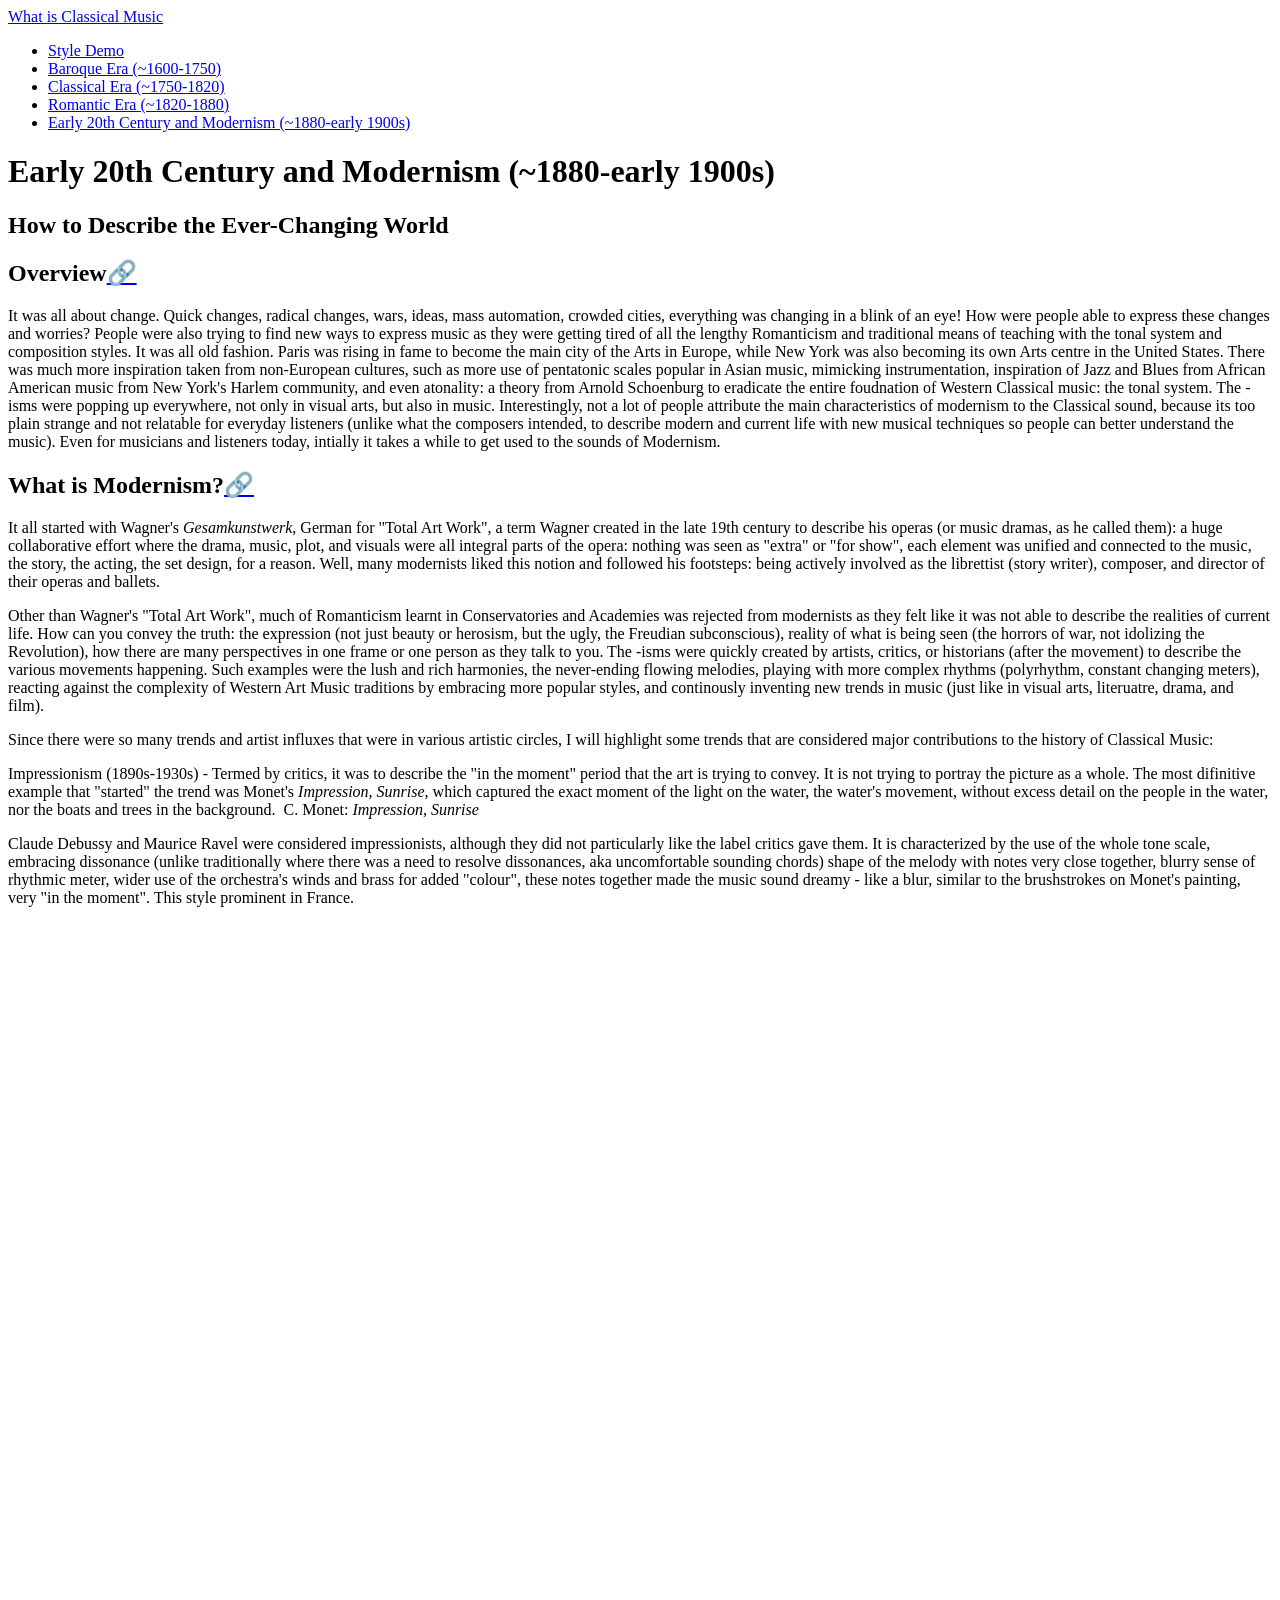
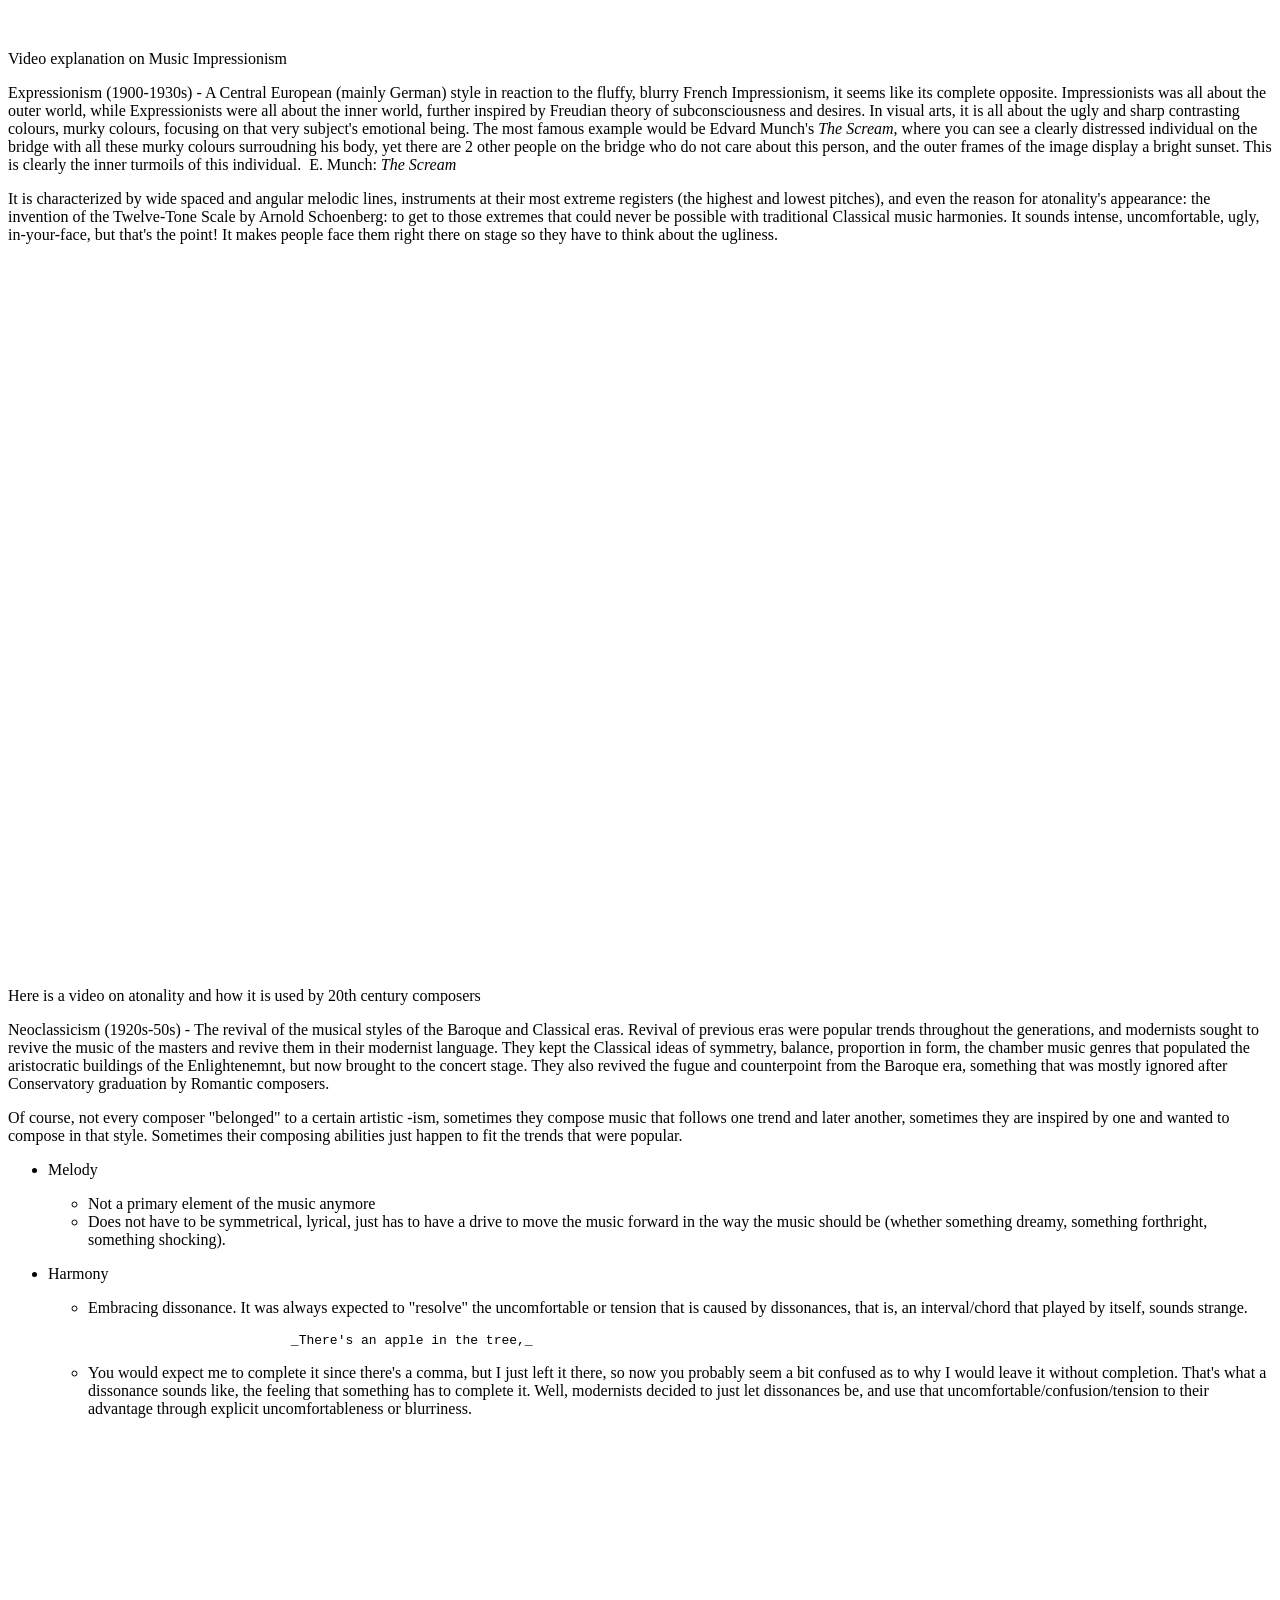
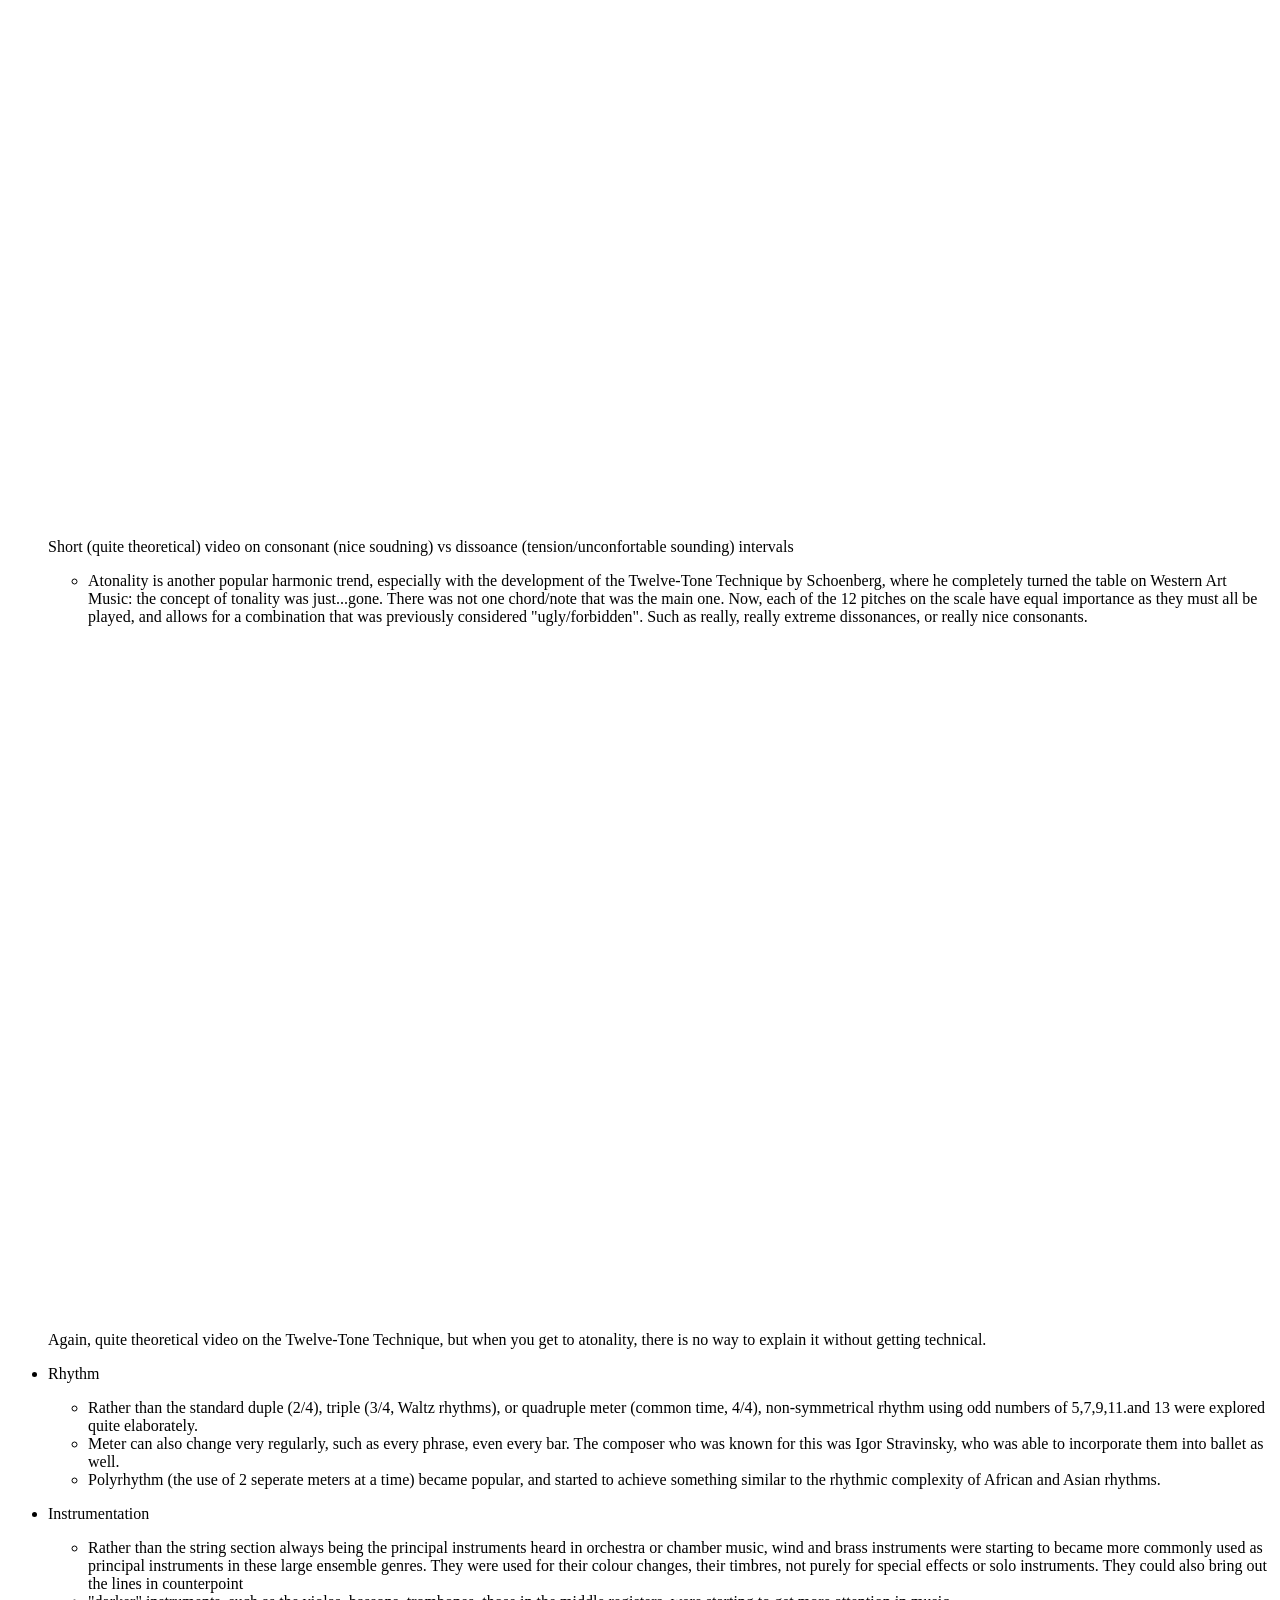
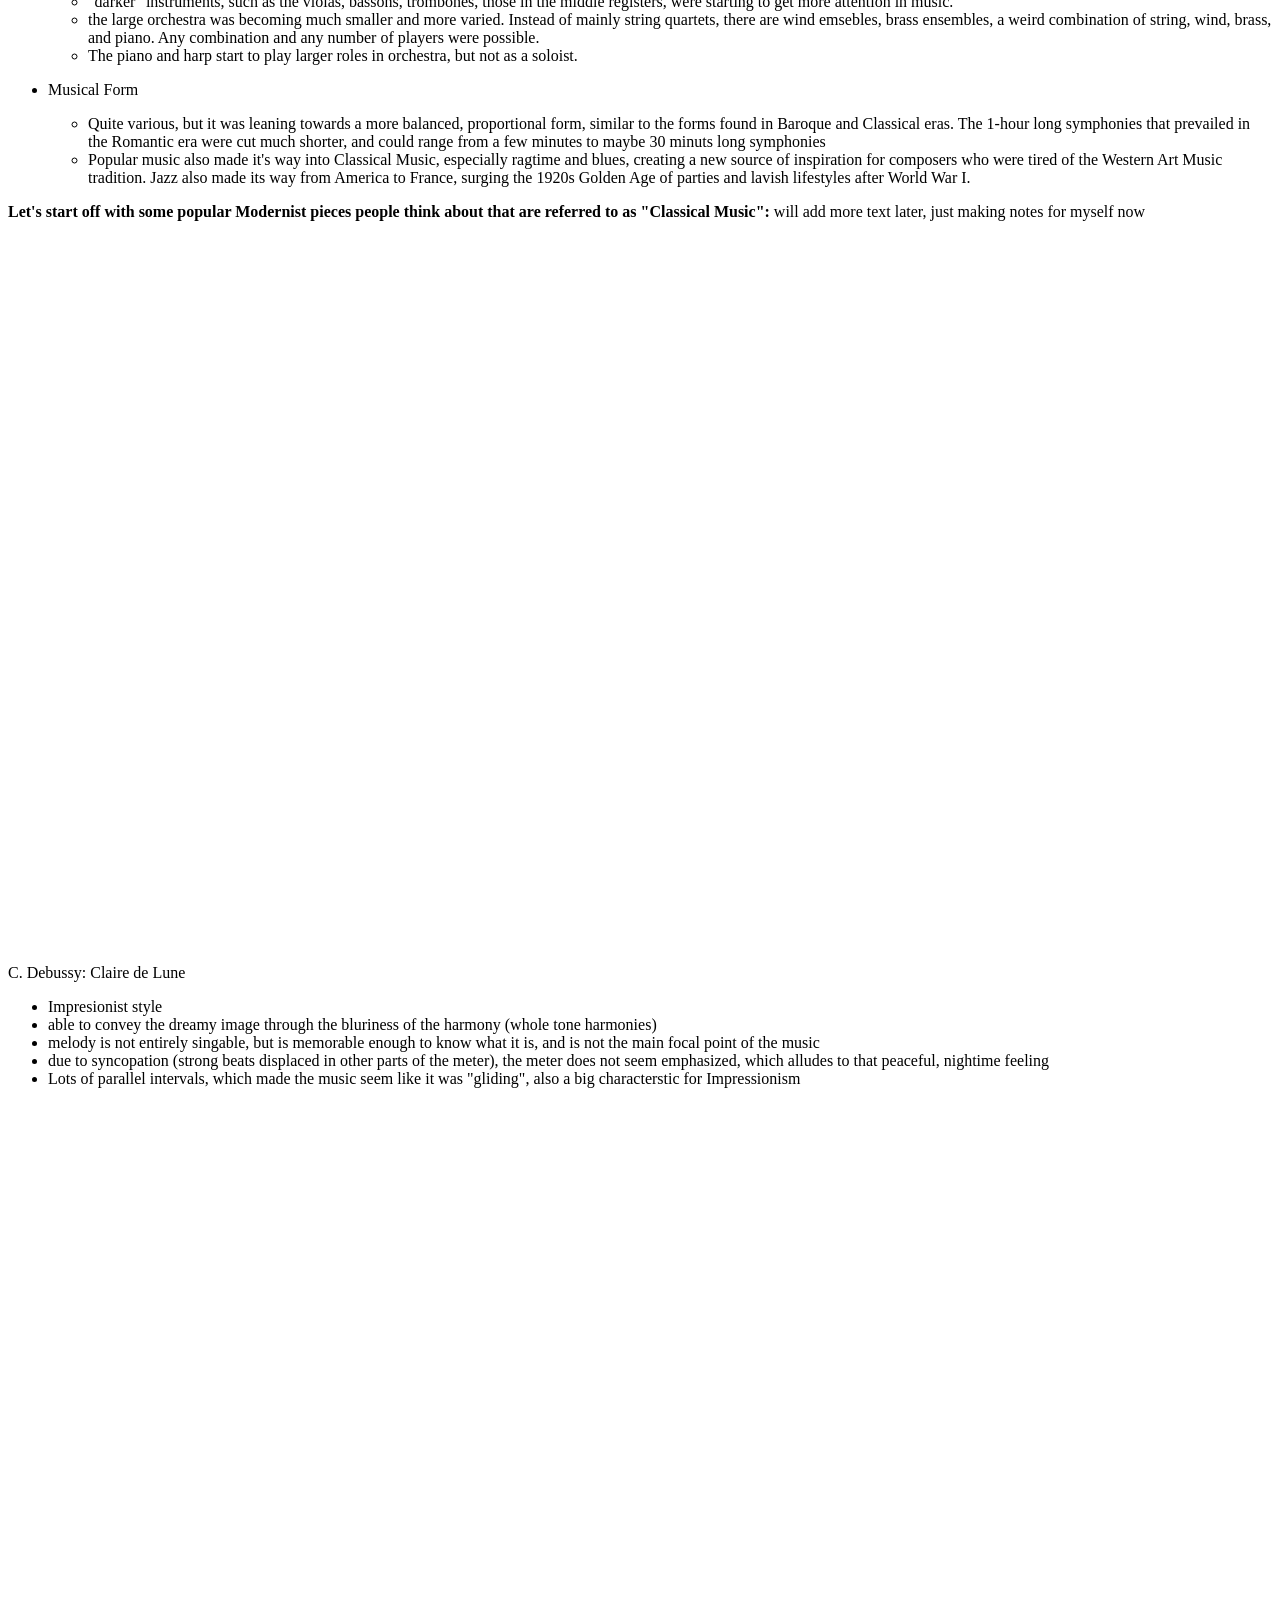
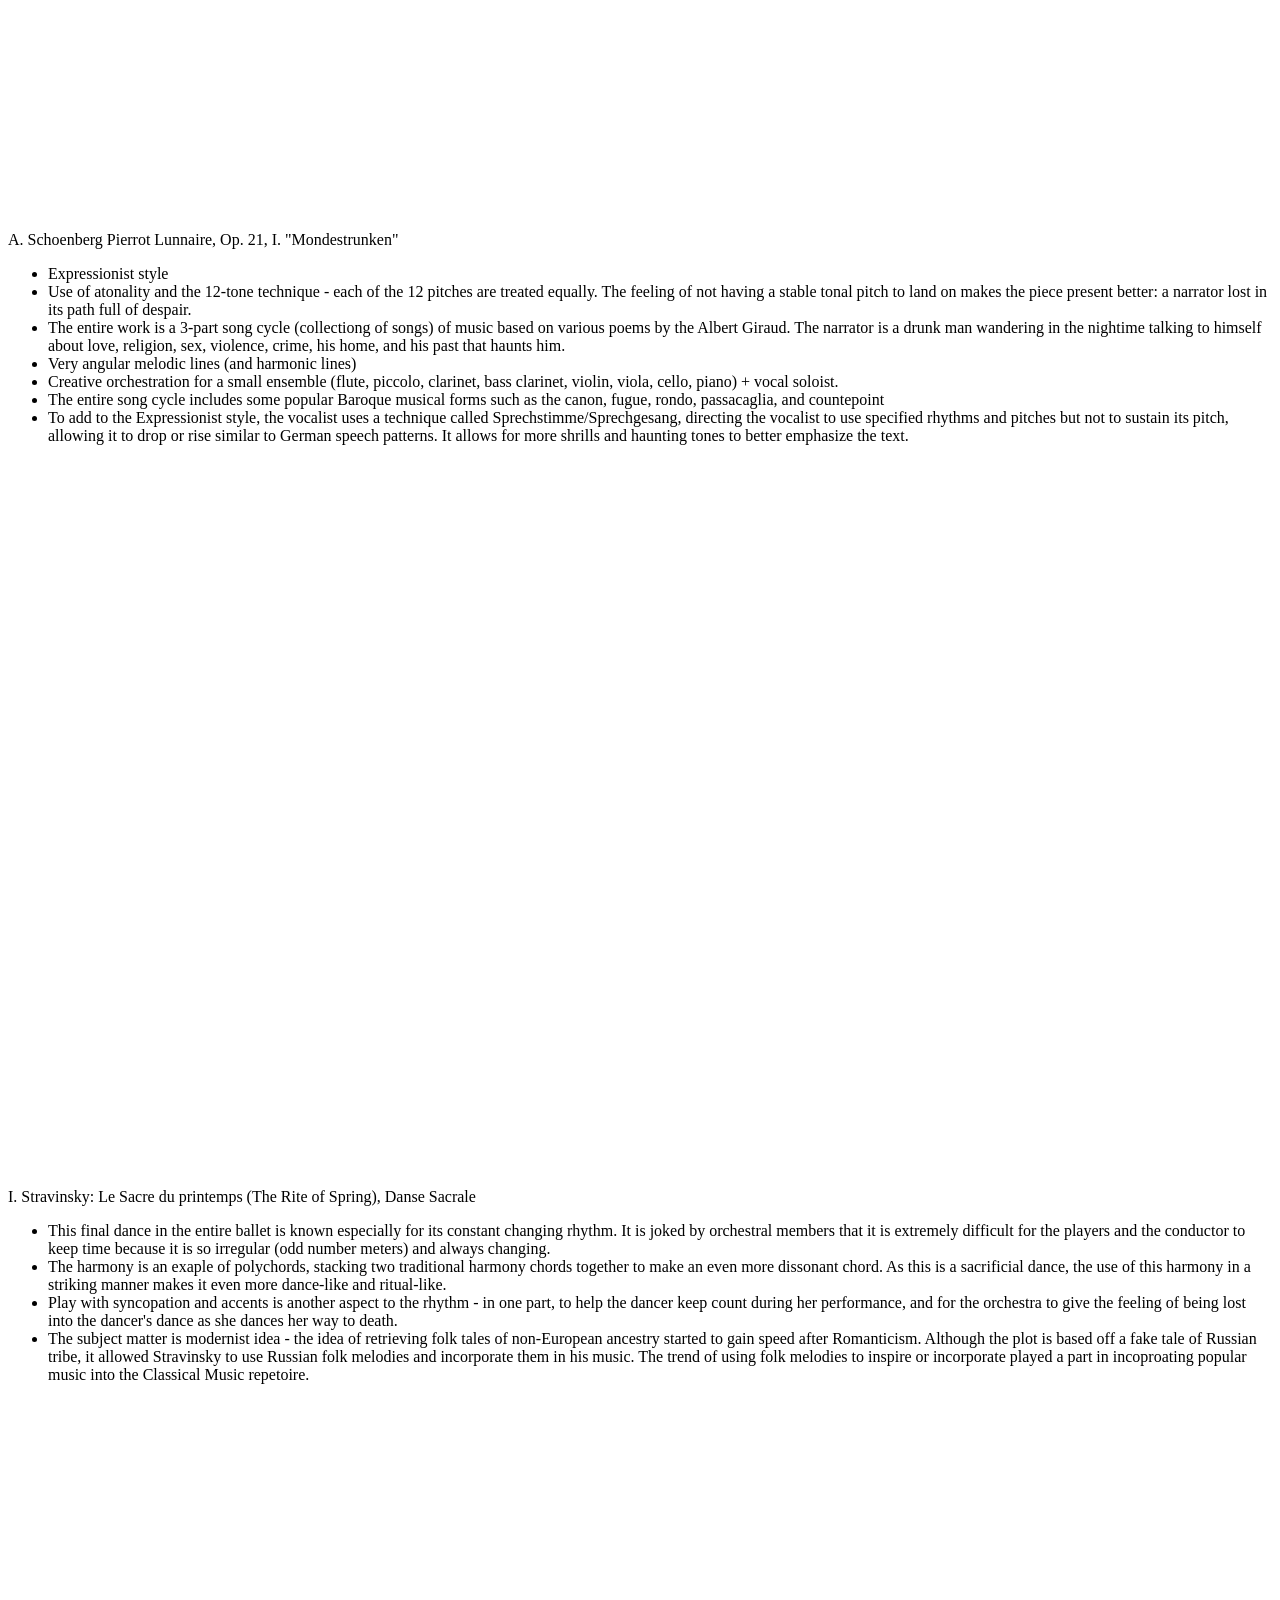
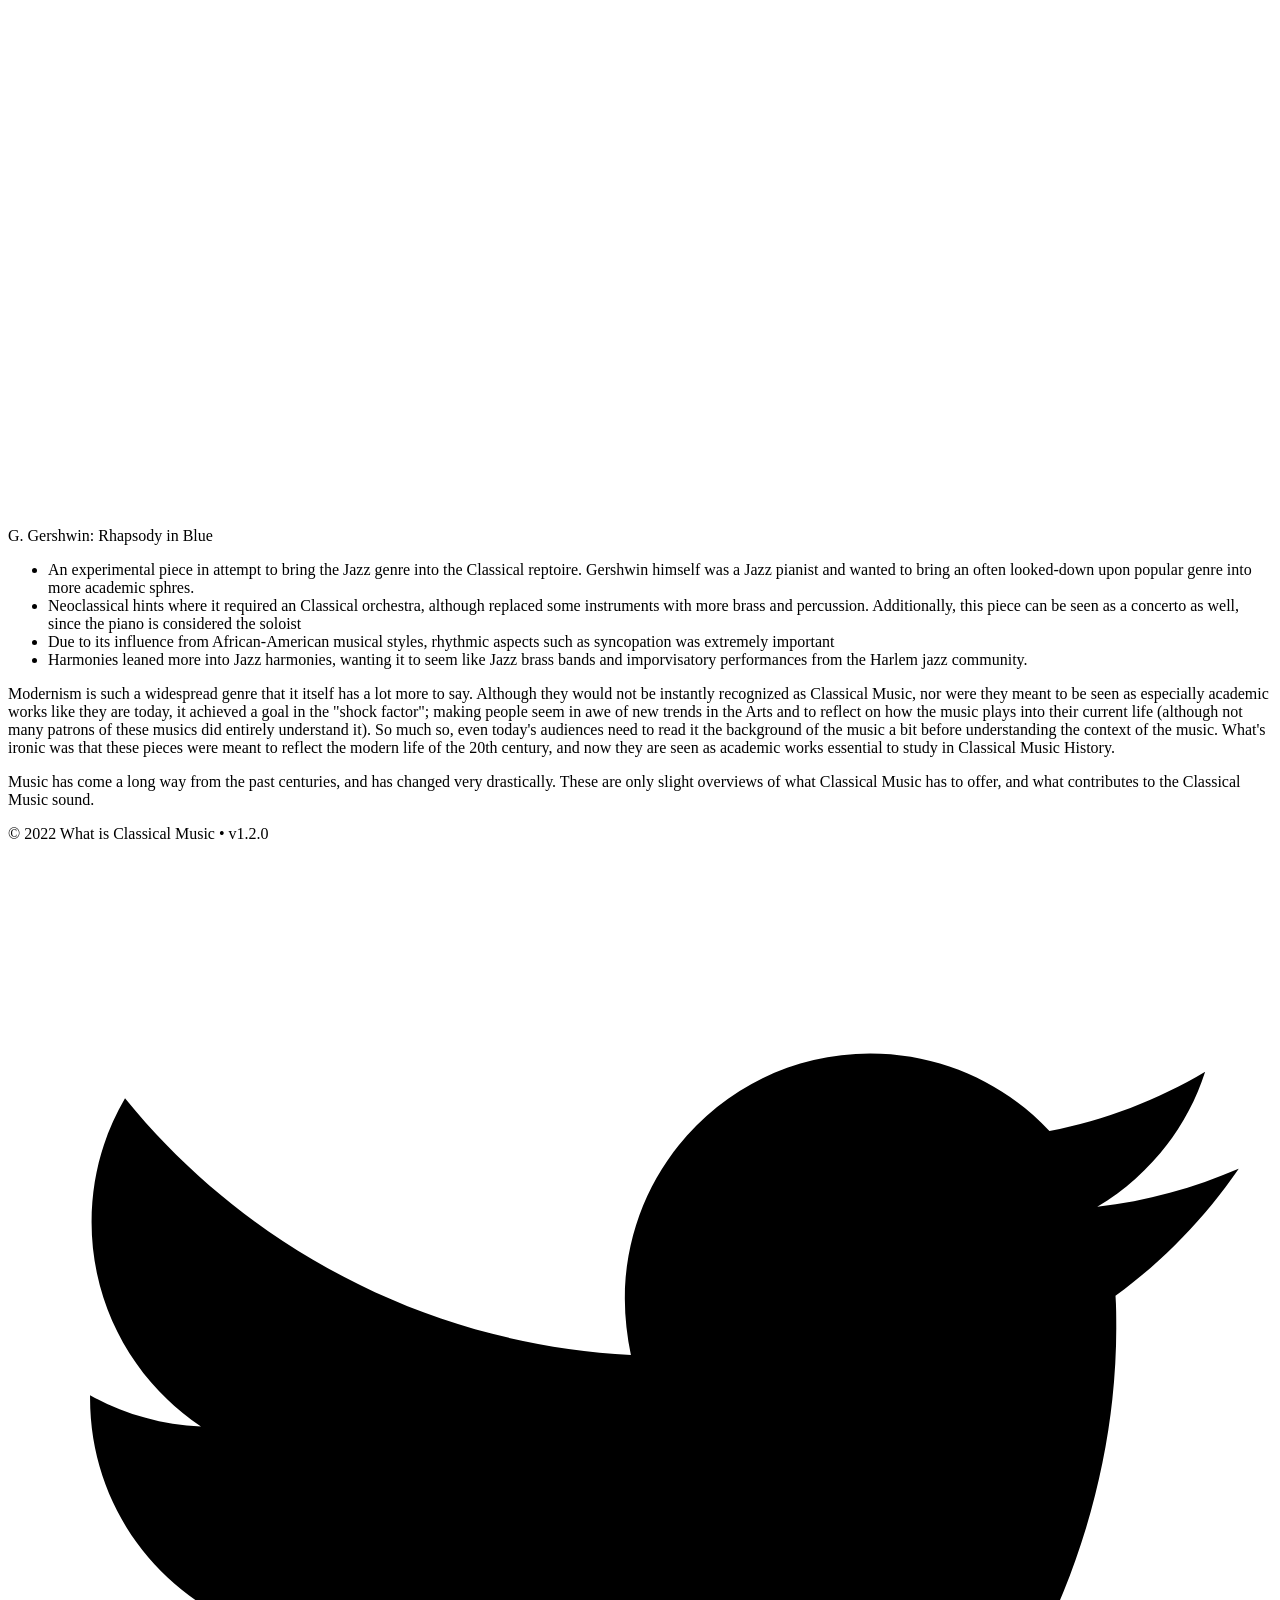
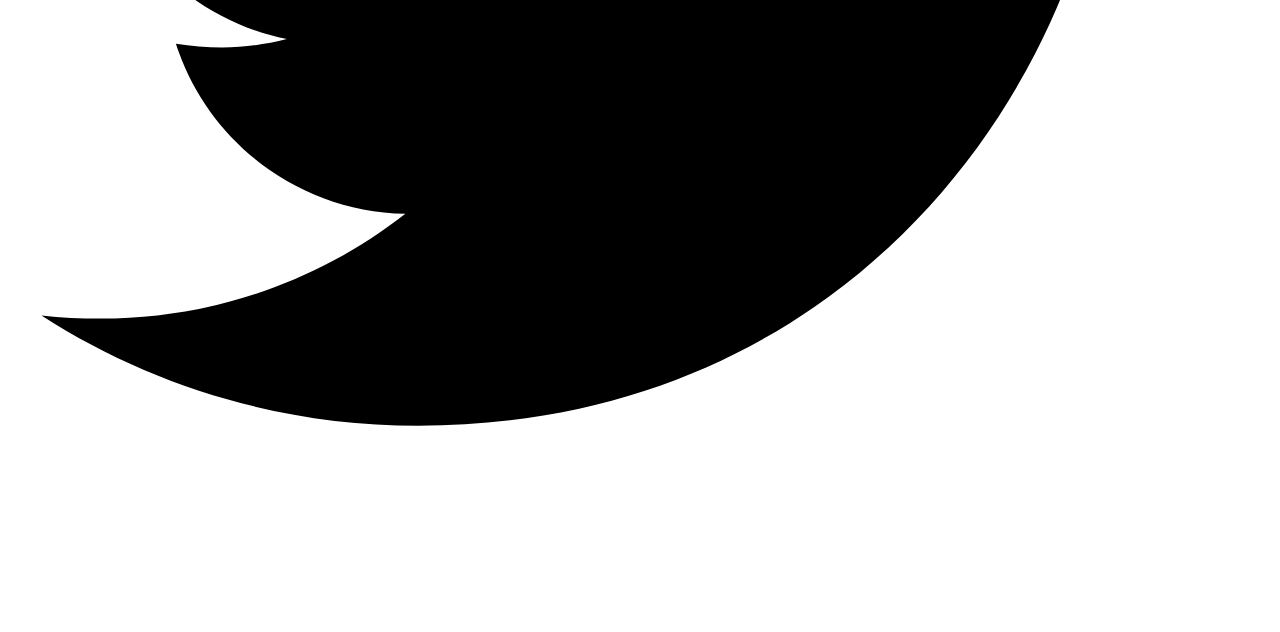
==== commit fef7efd5: "fixed links" ====
--- a/docs/20th Century/index.html
+++ b/docs/20th Century/index.html
@@ -52,6 +52,13 @@
     >What is Classical Music</a>
     <ul role="list" class="tdbc-sitenav__navlist tdbc-list-unstyled">
       
+      <li>
+        <a
+          
+          href="/hh-project-11ty-starter-kit/styledemo/">
+            Style Demo
+        </a>
+      </li>
       <li>
         <a
           
@@ -104,15 +111,17 @@
 <p>Other than Wagner's &quot;Total Art Work&quot;, much of Romanticism learnt in Conservatories and Academies was rejected from modernists as they felt like it was not able to describe the realities of current life. How can you convey the truth: the expression (not just beauty or herosism, but the ugly, the Freudian subconscious), reality of what is being seen (the horrors of war, not idolizing the Revolution), how there are many perspectives in one frame or one person as they talk to you. The -isms were quickly created by artists, critics, or historians (after the movement) to describe the various movements happening. Such examples were the lush and rich harmonies, the never-ending flowing melodies, playing with more complex rhythms (polyrhythm, constant changing meters), reacting against the complexity of Western Art Music traditions by embracing more popular styles, and continously inventing new trends in music (just like in visual arts, literuatre, drama, and film).</p>
 <p>Since there were so many trends and artist influxes that were in various artistic circles, I will highlight some trends that are considered major contributions to the history of Classical Music:</p>
 <p>Impressionism (1890s-1930s) - Termed by critics, it was to describe the &quot;in the moment&quot; period that the art is trying to convey. It is not trying to portray the picture as a whole. The most difinitive example that &quot;started&quot; the trend was Monet's <em>Impression, Sunrise</em>, which captured the exact moment of the light on the water, the water's movement, without excess detail on the people in the water, nor the boats and trees in the background.
-[]!(https://www.monetpaintings.org/Impression%20Sunrise%20Claude%20Monet.jpg?ezimgfmt=rs:400x327/rscb2/ng:webp/ngcb2)
-Claude Debussy and Maurice Ravel were considered impressionists, although they did not particularly like the label critics gave them. It is characterized by the use of the whole tone scale, embracing dissonance (unlike traditionally where there was a need to resolve dissonances, aka uncomfortable sounding chords) shape of the melody with notes very close together, blurry sense of rhythmic meter, wider use of the orchestra's winds and brass for added &quot;colour&quot;, these notes together made the music sound dreamy - like a blur, similar to the brushstrokes on Monet's painting, very &quot;in the moment&quot;. This style prominent in France.</p>
-<p>https://youtu.be/lof6AHvXCPw
-Video explanation on Music Impressionism</p>
+<img src="https://www.monetpaintings.org/Impression%20Sunrise%20Claude%20Monet.jpg?ezimgfmt=rs:400x327/rscb2/ng:webp/ngcb2" alt="">
+C. Monet: <em>Impression, Sunrise</em></p>
+<p>Claude Debussy and Maurice Ravel were considered impressionists, although they did not particularly like the label critics gave them. It is characterized by the use of the whole tone scale, embracing dissonance (unlike traditionally where there was a need to resolve dissonances, aka uncomfortable sounding chords) shape of the melody with notes very close together, blurry sense of rhythmic meter, wider use of the orchestra's winds and brass for added &quot;colour&quot;, these notes together made the music sound dreamy - like a blur, similar to the brushstrokes on Monet's painting, very &quot;in the moment&quot;. This style prominent in France.</p>
+<div id="lof6AHvXCPw" class="eleventy-plugin-youtube-embed" style="position:relative;width:100%;padding-top: 56.25%;"><iframe style="position:absolute;top:0;right:0;bottom:0;left:0;width:100%;height:100%;" width="100%" height="100%" frameborder="0" title="Embedded YouTube video" src="https://www.youtube-nocookie.com/embed/lof6AHvXCPw" allow="accelerometer; autoplay; encrypted-media; gyroscope; picture-in-picture" allowfullscreen></iframe></div>
+<p>Video explanation on Music Impressionism</p>
 <p>Expressionism (1900-1930s) - A Central European (mainly German) style in reaction to the fluffy, blurry French Impressionism, it seems like its complete opposite. Impressionists was all about the outer world, while Expressionists were all about the inner world, further inspired by Freudian theory of subconsciousness and desires. In visual arts, it is all about the ugly and sharp contrasting colours, murky colours, focusing on that very subject's emotional being. The most famous example would be Edvard Munch's <em>The Scream</em>, where you can see a clearly distressed individual on the bridge with all these murky colours surroudning his body, yet there are 2 other people on the bridge who do not care about this person, and the outer frames of the image display a bright sunset. This is clearly the inner turmoils of this individual.
-[]!(https://www.theartstory.org/images20/works/expressionism_1.jpg?1)
-It is characterized by wide spaced and angular melodic lines, instruments at their most extreme registers (the highest and lowest pitches), and even the reason for atonality's appearance: the invention of the Twelve-Tone Scale by Arnold Schoenberg: to get to those extremes that could never be possible with traditional Classical music harmonies. It sounds intense, uncomfortable, ugly, in-your-face, but that's the point! It makes people face them right there on stage so they have to think about the ugliness.</p>
-<p>https://youtu.be/1k3yb0o2uU0
-Here is a video on atonality and how it is used by 20th century composers</p>
+<img src="https://www.theartstory.org/images20/works/expressionism_1.jpg?1" alt="">
+E. Munch: <em>The Scream</em></p>
+<p>It is characterized by wide spaced and angular melodic lines, instruments at their most extreme registers (the highest and lowest pitches), and even the reason for atonality's appearance: the invention of the Twelve-Tone Scale by Arnold Schoenberg: to get to those extremes that could never be possible with traditional Classical music harmonies. It sounds intense, uncomfortable, ugly, in-your-face, but that's the point! It makes people face them right there on stage so they have to think about the ugliness.</p>
+<div id="1k3yb0o2uU0" class="eleventy-plugin-youtube-embed" style="position:relative;width:100%;padding-top: 56.25%;"><iframe style="position:absolute;top:0;right:0;bottom:0;left:0;width:100%;height:100%;" width="100%" height="100%" frameborder="0" title="Embedded YouTube video" src="https://www.youtube-nocookie.com/embed/1k3yb0o2uU0" allow="accelerometer; autoplay; encrypted-media; gyroscope; picture-in-picture" allowfullscreen></iframe></div>
+<p>Here is a video on atonality and how it is used by 20th century composers</p>
 <p>Neoclassicism (1920s-50s) - The revival of the musical styles of the Baroque and Classical eras. Revival of previous eras were popular trends throughout the generations, and modernists sought to revive the music of the masters and revive them in their modernist language. They kept the Classical ideas of symmetry, balance, proportion in form, the chamber music genres that populated the aristocratic buildings of the Enlightenemnt, but now brought to the concert stage. They also revived the fugue and counterpoint from the Baroque era, something that was mostly ignored after Conservatory graduation by Romantic composers.</p>
 <p>Of course, not every composer &quot;belonged&quot; to a certain artistic -ism, sometimes they compose music that follows one trend and later another, sometimes they are inspired by one and wanted to compose in that style. Sometimes their composing abilities just happen to fit the trends that were popular.</p>
 <ul>
@@ -126,17 +135,22 @@
 <li>
 <p>Harmony</p>
 <ul>
-<li>Embracing dissonance. It was always expected to &quot;resolve&quot; the uncomfortable or tension that is caused by dissonances, that is, an interval/chord that played by itself, sounds strange.</li>
-</ul>
-<p><em>There's an apple in the tree,</em></p>
-<p>You would expect me to complete it since there's a comma, but I just left it there, so now you probably seem a bit confused as to why I would leave it without completion. That's what a dissonance sounds like, the feeling that something has to complete it. Well, modernists decided to just let dissonances be, and use that uncomfortable/confusion/tension to their advantage through explicit uncomfortableness or blurriness.
-https://youtu.be/sGTRB9w8c8g
-Short (quite theoretical) video on consonant (nice soudning) vs dissoance (tension/unconfortable sounding) intervals</p>
-<ul>
-<li>Atonality is another popular harmonic trend, especially with the development of the Twelve-Tone Technique by Schoenberg, where he completely turned the table on Western Art Music: the concept of tonality was just...gone. There was not one chord/note that was the main one. Now, each of the 12 pitches on the scale have equal importance as they must all be played, and allows for a combination that was previously considered &quot;ugly/forbidden&quot;. Such as really, really extreme dissonances, or really nice consonants.
-https://youtu.be/Har_7-S3Cgc
-Again, quite theoretical video on the Twelve-Tone Technique, but when you get to atonality, there is no way to explain it without getting technical.</li>
-</ul>
+<li>
+<p>Embracing dissonance. It was always expected to &quot;resolve&quot; the uncomfortable or tension that is caused by dissonances, that is, an interval/chord that played by itself, sounds strange.</p>
+<pre><code>                          _There's an apple in the tree,_ 
+</code></pre>
+</li>
+<li>
+<p>You would expect me to complete it since there's a comma, but I just left it there, so now you probably seem a bit confused as to why I would leave it without completion. That's what a dissonance sounds like, the feeling that something has to complete it. Well, modernists decided to just let dissonances be, and use that uncomfortable/confusion/tension to their advantage through explicit uncomfortableness or blurriness.</p>
+</li>
+</ul>
+<div id="sGTRB9w8c8g" class="eleventy-plugin-youtube-embed" style="position:relative;width:100%;padding-top: 56.25%;"><iframe style="position:absolute;top:0;right:0;bottom:0;left:0;width:100%;height:100%;" width="100%" height="100%" frameborder="0" title="Embedded YouTube video" src="https://www.youtube-nocookie.com/embed/sGTRB9w8c8g" allow="accelerometer; autoplay; encrypted-media; gyroscope; picture-in-picture" allowfullscreen></iframe></div>
+<p>Short (quite theoretical) video on consonant (nice soudning) vs dissoance (tension/unconfortable sounding) intervals</p>
+<ul>
+<li>Atonality is another popular harmonic trend, especially with the development of the Twelve-Tone Technique by Schoenberg, where he completely turned the table on Western Art Music: the concept of tonality was just...gone. There was not one chord/note that was the main one. Now, each of the 12 pitches on the scale have equal importance as they must all be played, and allows for a combination that was previously considered &quot;ugly/forbidden&quot;. Such as really, really extreme dissonances, or really nice consonants.</li>
+</ul>
+<div id="Har_7-S3Cgc" class="eleventy-plugin-youtube-embed" style="position:relative;width:100%;padding-top: 56.25%;"><iframe style="position:absolute;top:0;right:0;bottom:0;left:0;width:100%;height:100%;" width="100%" height="100%" frameborder="0" title="Embedded YouTube video" src="https://www.youtube-nocookie.com/embed/Har_7-S3Cgc" allow="accelerometer; autoplay; encrypted-media; gyroscope; picture-in-picture" allowfullscreen></iframe></div>
+<p>Again, quite theoretical video on the Twelve-Tone Technique, but when you get to atonality, there is no way to explain it without getting technical.</p>
 </li>
 <li>
 <p>Rhythm</p>
@@ -165,10 +179,8 @@
 </ul>
 <p><strong>Let's start off with some popular Modernist pieces people think about that are referred to as &quot;Classical Music&quot;:</strong>
 will add more text later, just making notes for myself now</p>
-<ul>
-<li>
-<p>C. Debussy: Claire de Lune
-https://youtu.be/8O-1wkQ-6T0</p>
+<div id="8O-1wkQ-6T0" class="eleventy-plugin-youtube-embed" style="position:relative;width:100%;padding-top: 56.25%;"><iframe style="position:absolute;top:0;right:0;bottom:0;left:0;width:100%;height:100%;" width="100%" height="100%" frameborder="0" title="Embedded YouTube video" src="https://www.youtube-nocookie.com/embed/8O-1wkQ-6T0" allow="accelerometer; autoplay; encrypted-media; gyroscope; picture-in-picture" allowfullscreen></iframe></div>
+<p>C. Debussy: Claire de Lune</p>
 <ul>
 <li>Impresionist style</li>
 <li>able to convey the dreamy image through the bluriness of the harmony (whole tone harmonies)</li>
@@ -176,43 +188,32 @@
 <li>due to syncopation (strong beats displaced in other parts of the meter), the meter does not seem emphasized, which alludes to that peaceful, nightime feeling</li>
 <li>Lots of parallel intervals, which made the music seem like it was &quot;gliding&quot;, also a big characterstic for Impressionism</li>
 </ul>
-</li>
-<li>
-<p>A. Schoenberg Pierrot Lunnaire, Op. 21, I. &quot;Mondestrunken&quot;
-https://youtu.be/O5DNxRG2-ow</p>
+<div id="O5DNxRG2-ow" class="eleventy-plugin-youtube-embed" style="position:relative;width:100%;padding-top: 56.25%;"><iframe style="position:absolute;top:0;right:0;bottom:0;left:0;width:100%;height:100%;" width="100%" height="100%" frameborder="0" title="Embedded YouTube video" src="https://www.youtube-nocookie.com/embed/O5DNxRG2-ow" allow="accelerometer; autoplay; encrypted-media; gyroscope; picture-in-picture" allowfullscreen></iframe></div>
+<p>A. Schoenberg Pierrot Lunnaire, Op. 21, I. &quot;Mondestrunken&quot;</p>
 <ul>
 <li>Expressionist style</li>
-<li>Use of atonality and the 12-tone technique - each of the 12 pitches are treated equally. The feeling of not having a stable tonal pitch to land on makes the piece present better: a narrator lost in its path full of despair.
-<ul>
+<li>Use of atonality and the 12-tone technique - each of the 12 pitches are treated equally. The feeling of not having a stable tonal pitch to land on makes the piece present better: a narrator lost in its path full of despair.</li>
 <li>The entire work is a 3-part song cycle (collectiong of songs) of music based on various poems by the Albert Giraud. The narrator is a drunk man wandering in the nightime talking to himself about love, religion, sex, violence, crime, his home, and his past that haunts him.</li>
-</ul>
-</li>
 <li>Very angular melodic lines (and harmonic lines)</li>
 <li>Creative orchestration for a small ensemble (flute, piccolo, clarinet, bass clarinet, violin, viola, cello, piano) + vocal soloist.</li>
 <li>The entire song cycle includes some popular Baroque musical forms such as the canon, fugue, rondo, passacaglia, and countepoint</li>
 <li>To add to the Expressionist style, the vocalist uses a technique called Sprechstimme/Sprechgesang, directing the vocalist to use specified rhythms and pitches but not to sustain its pitch, allowing it to drop or rise similar to German speech patterns. It allows for more shrills and haunting tones to better emphasize the text.</li>
 </ul>
-</li>
-<li>
-<p>I. Stravinsky: Le Sacre du printemps (The Rite of Spring), Danse Sacrale
-https://youtu.be/d6d8wacBjPQ</p>
+<div id="d6d8wacBjPQ" class="eleventy-plugin-youtube-embed" style="position:relative;width:100%;padding-top: 56.25%;"><iframe style="position:absolute;top:0;right:0;bottom:0;left:0;width:100%;height:100%;" width="100%" height="100%" frameborder="0" title="Embedded YouTube video" src="https://www.youtube-nocookie.com/embed/d6d8wacBjPQ" allow="accelerometer; autoplay; encrypted-media; gyroscope; picture-in-picture" allowfullscreen></iframe></div>
+<p>I. Stravinsky: Le Sacre du printemps (The Rite of Spring), Danse Sacrale</p>
 <ul>
 <li>This final dance in the entire ballet is known especially for its constant changing rhythm. It is joked by orchestral members that it is extremely difficult for the players and the conductor to keep time because it is so irregular (odd number meters) and always changing.</li>
 <li>The harmony is an exaple of polychords, stacking two traditional harmony chords together to make an even more dissonant chord. As this is a sacrificial dance, the use of this harmony in a striking manner makes it even more dance-like and ritual-like.</li>
 <li>Play with syncopation and accents is another aspect to the rhythm - in one part, to help the dancer keep count during her performance, and for the orchestra to give the feeling of being lost into the dancer's dance as she dances her way to death.</li>
 <li>The subject matter is modernist idea - the idea of retrieving folk tales of non-European ancestry started to gain speed after Romanticism. Although the plot is based off a fake tale of Russian tribe, it allowed Stravinsky to use Russian folk melodies and incorporate them in his music. The trend of using folk melodies to inspire or incorporate played a part in incoproating popular music into the Classical Music repetoire.</li>
 </ul>
-</li>
-<li>
-<p>G. Gershwin: Rhapsody in Blue
-https://youtu.be/cH2PH0auTUU</p>
+<div id="cH2PH0auTUU" class="eleventy-plugin-youtube-embed" style="position:relative;width:100%;padding-top: 56.25%;"><iframe style="position:absolute;top:0;right:0;bottom:0;left:0;width:100%;height:100%;" width="100%" height="100%" frameborder="0" title="Embedded YouTube video" src="https://www.youtube-nocookie.com/embed/cH2PH0auTUU" allow="accelerometer; autoplay; encrypted-media; gyroscope; picture-in-picture" allowfullscreen></iframe></div>
+<p>G. Gershwin: Rhapsody in Blue</p>
 <ul>
 <li>An experimental piece in attempt to bring the Jazz genre into the Classical reptoire. Gershwin himself was a Jazz pianist and wanted to bring an often looked-down upon popular genre into more academic sphres.</li>
 <li>Neoclassical hints where it required an Classical orchestra, although replaced some instruments with more brass and percussion. Additionally, this piece can be seen as a concerto as well, since the piano is considered the soloist</li>
 <li>Due to its influence from African-American musical styles, rhythmic aspects such as syncopation was extremely important</li>
 <li>Harmonies leaned more into Jazz harmonies, wanting it to seem like Jazz brass bands and imporvisatory performances from the Harlem jazz community.</li>
-</ul>
-</li>
 </ul>
 <p>Modernism is such a widespread genre that it itself has a lot more to say. Although they would not be instantly recognized as Classical Music, nor were they meant to be seen as especially academic works like they are today, it achieved a goal in the &quot;shock factor&quot;; making people seem in awe of new trends in the Arts and to reflect on how the music plays into their current life (although not many patrons of these musics did entirely understand it). So much so, even today's audiences need to read it the background of the music a bit before understanding the context of the music. What's ironic was that these pieces were meant to reflect the modern life of the 20th century, and now they are seen as academic works essential to study in Classical Music History.</p>
 <p>Music has come a long way from the past centuries, and has changed very drastically. These are only slight overviews of what Classical Music has to offer, and what contributes to the Classical Music sound.</p>
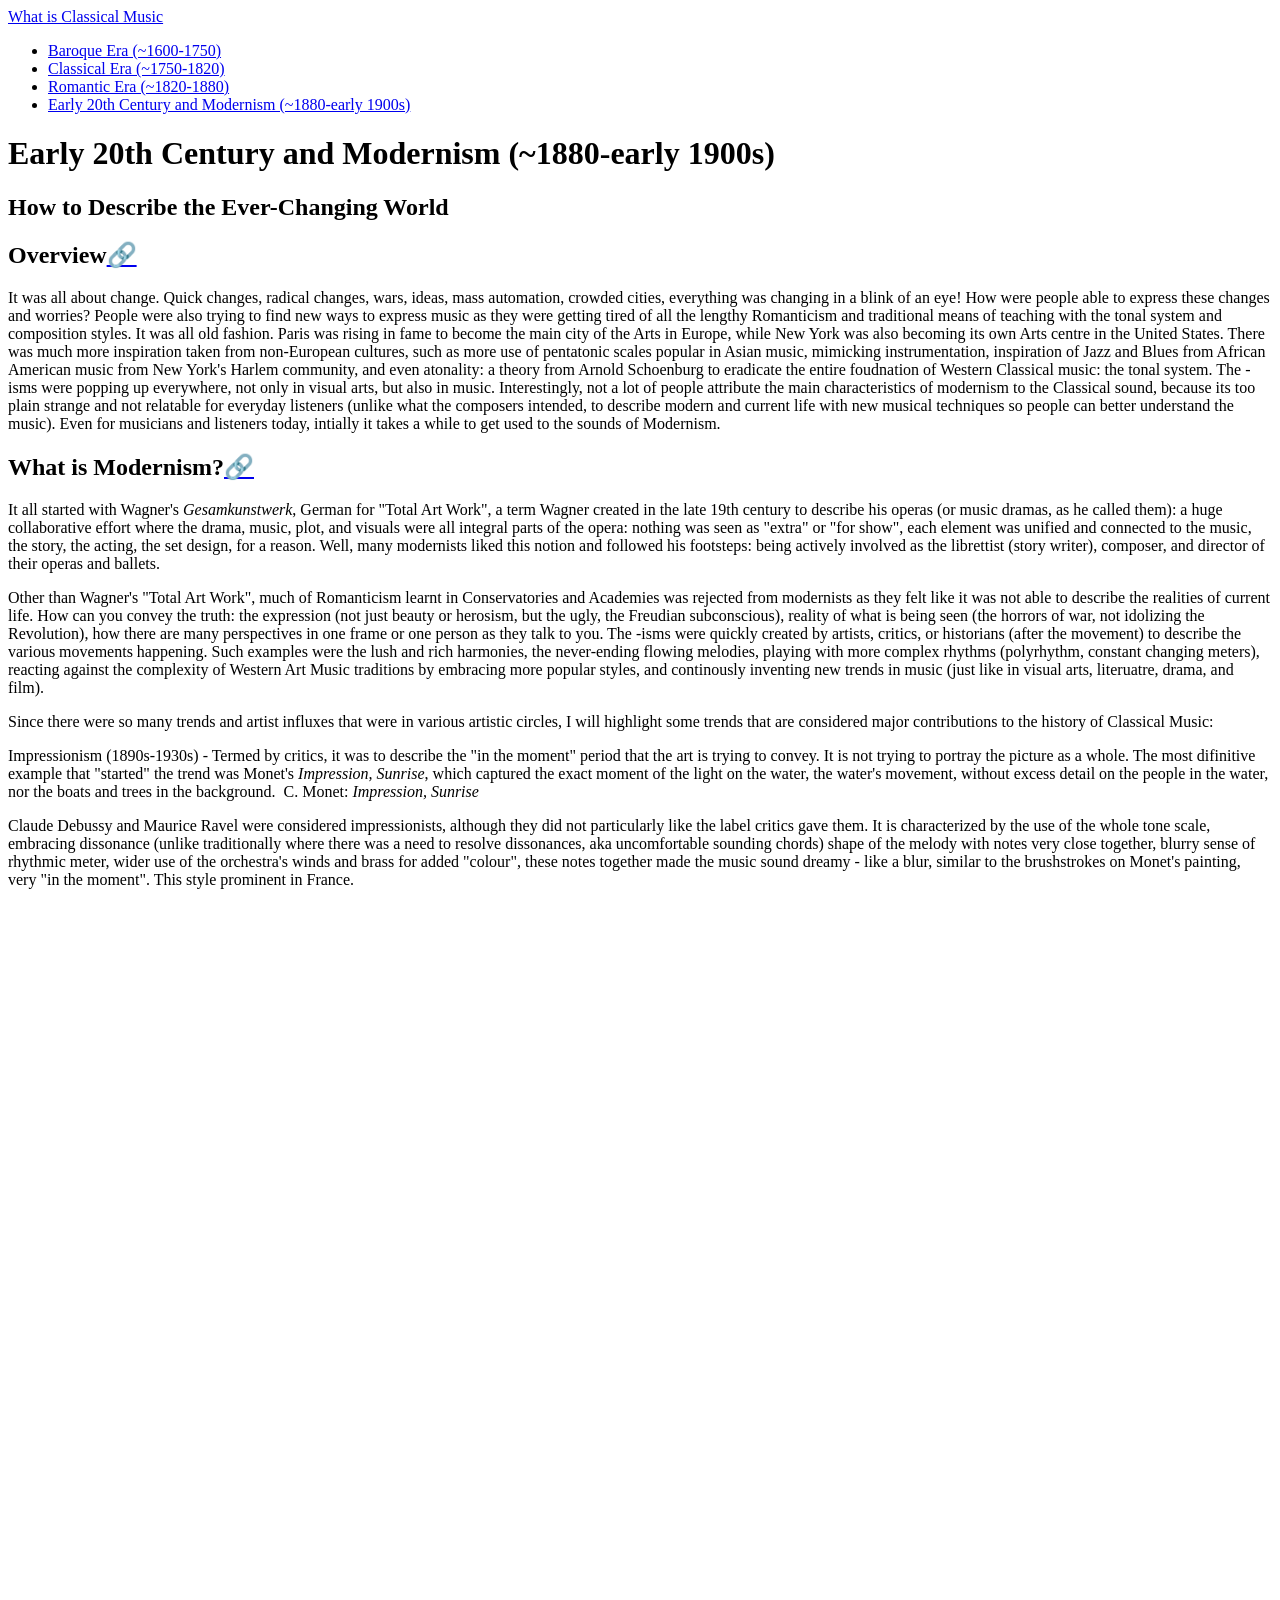
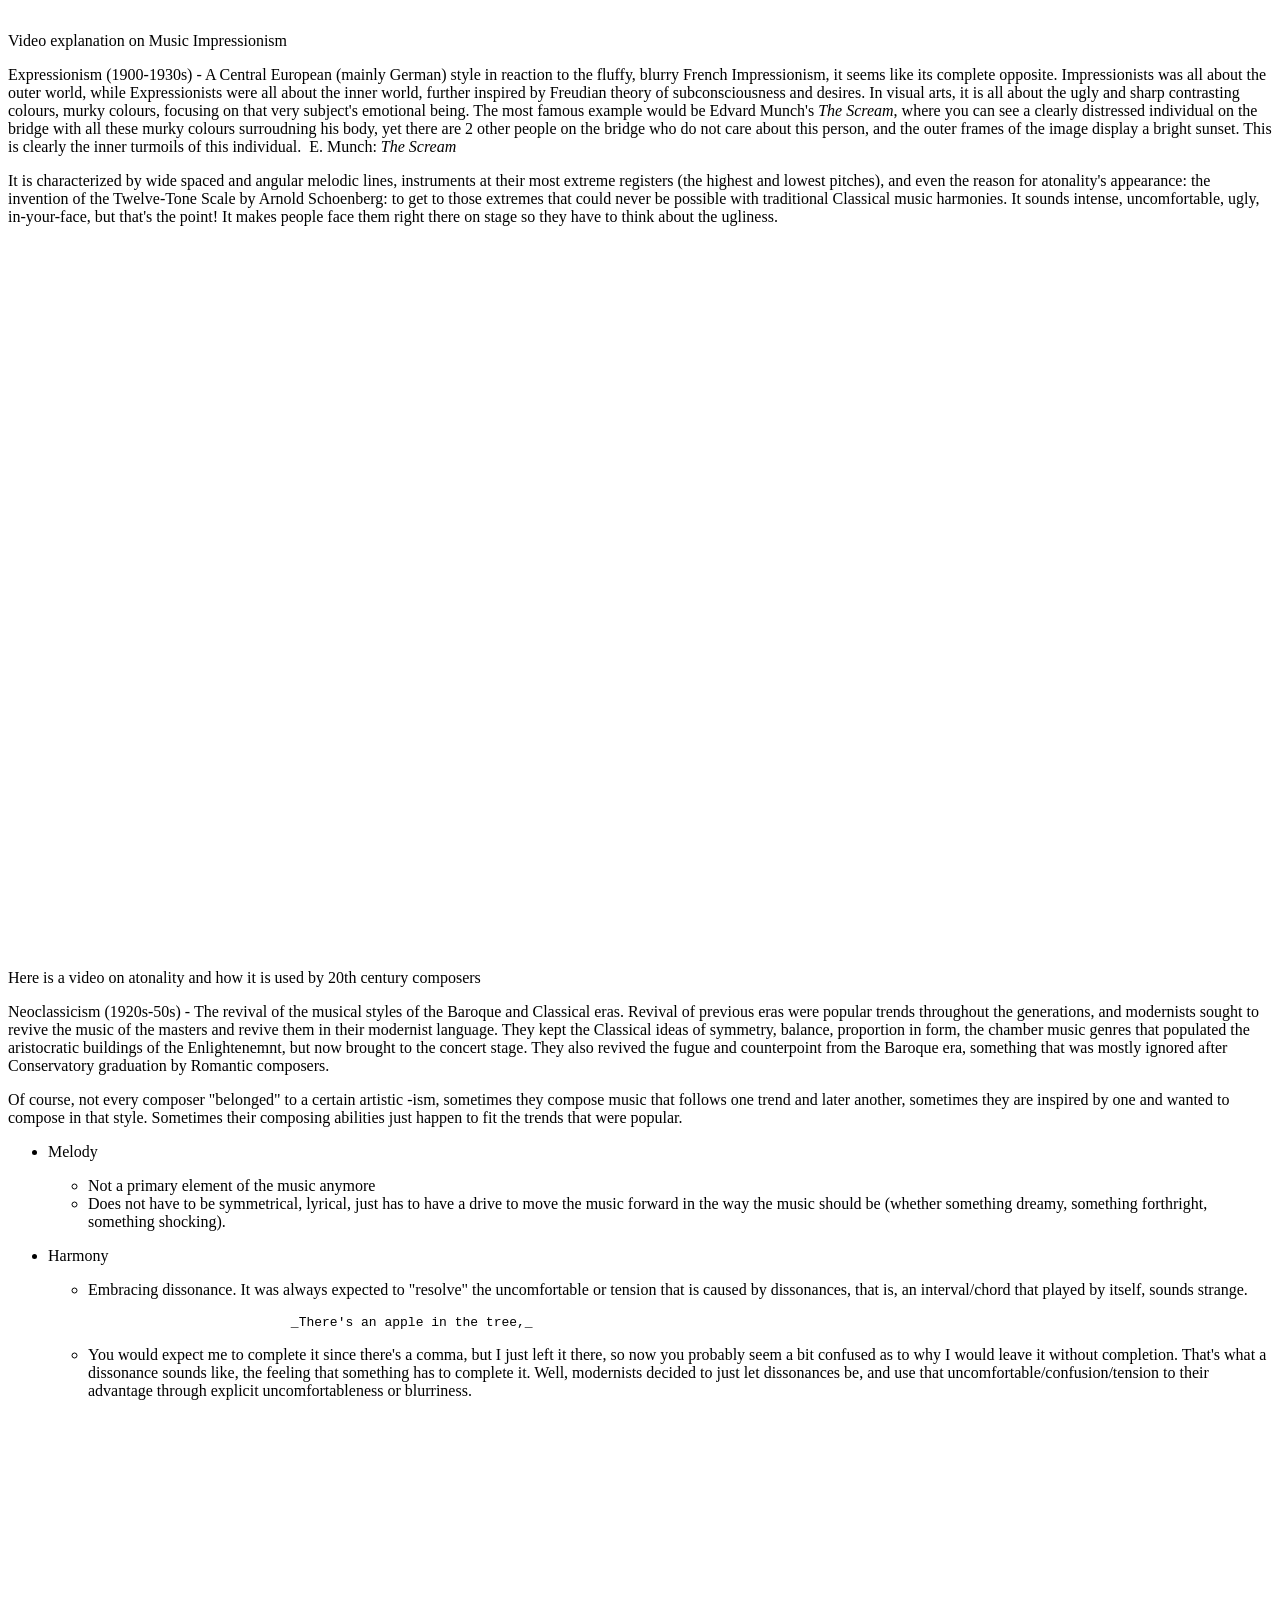
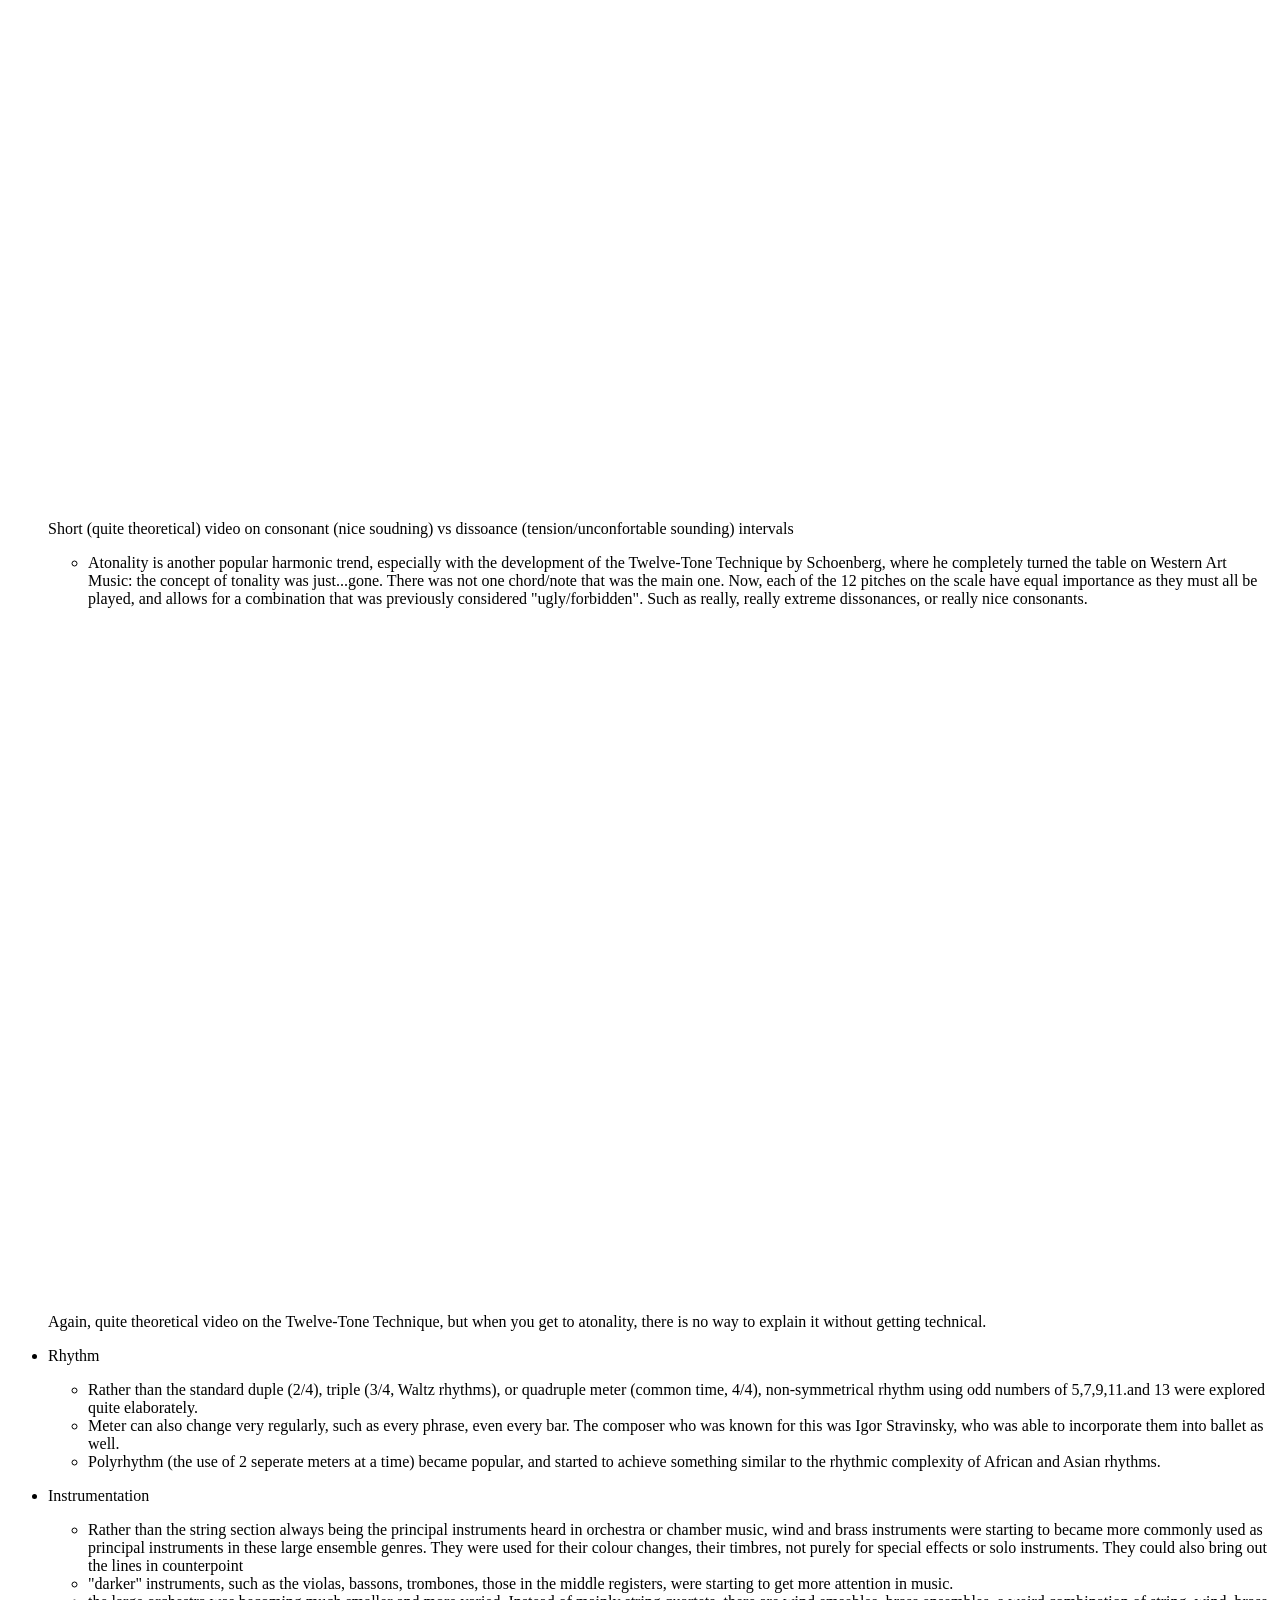
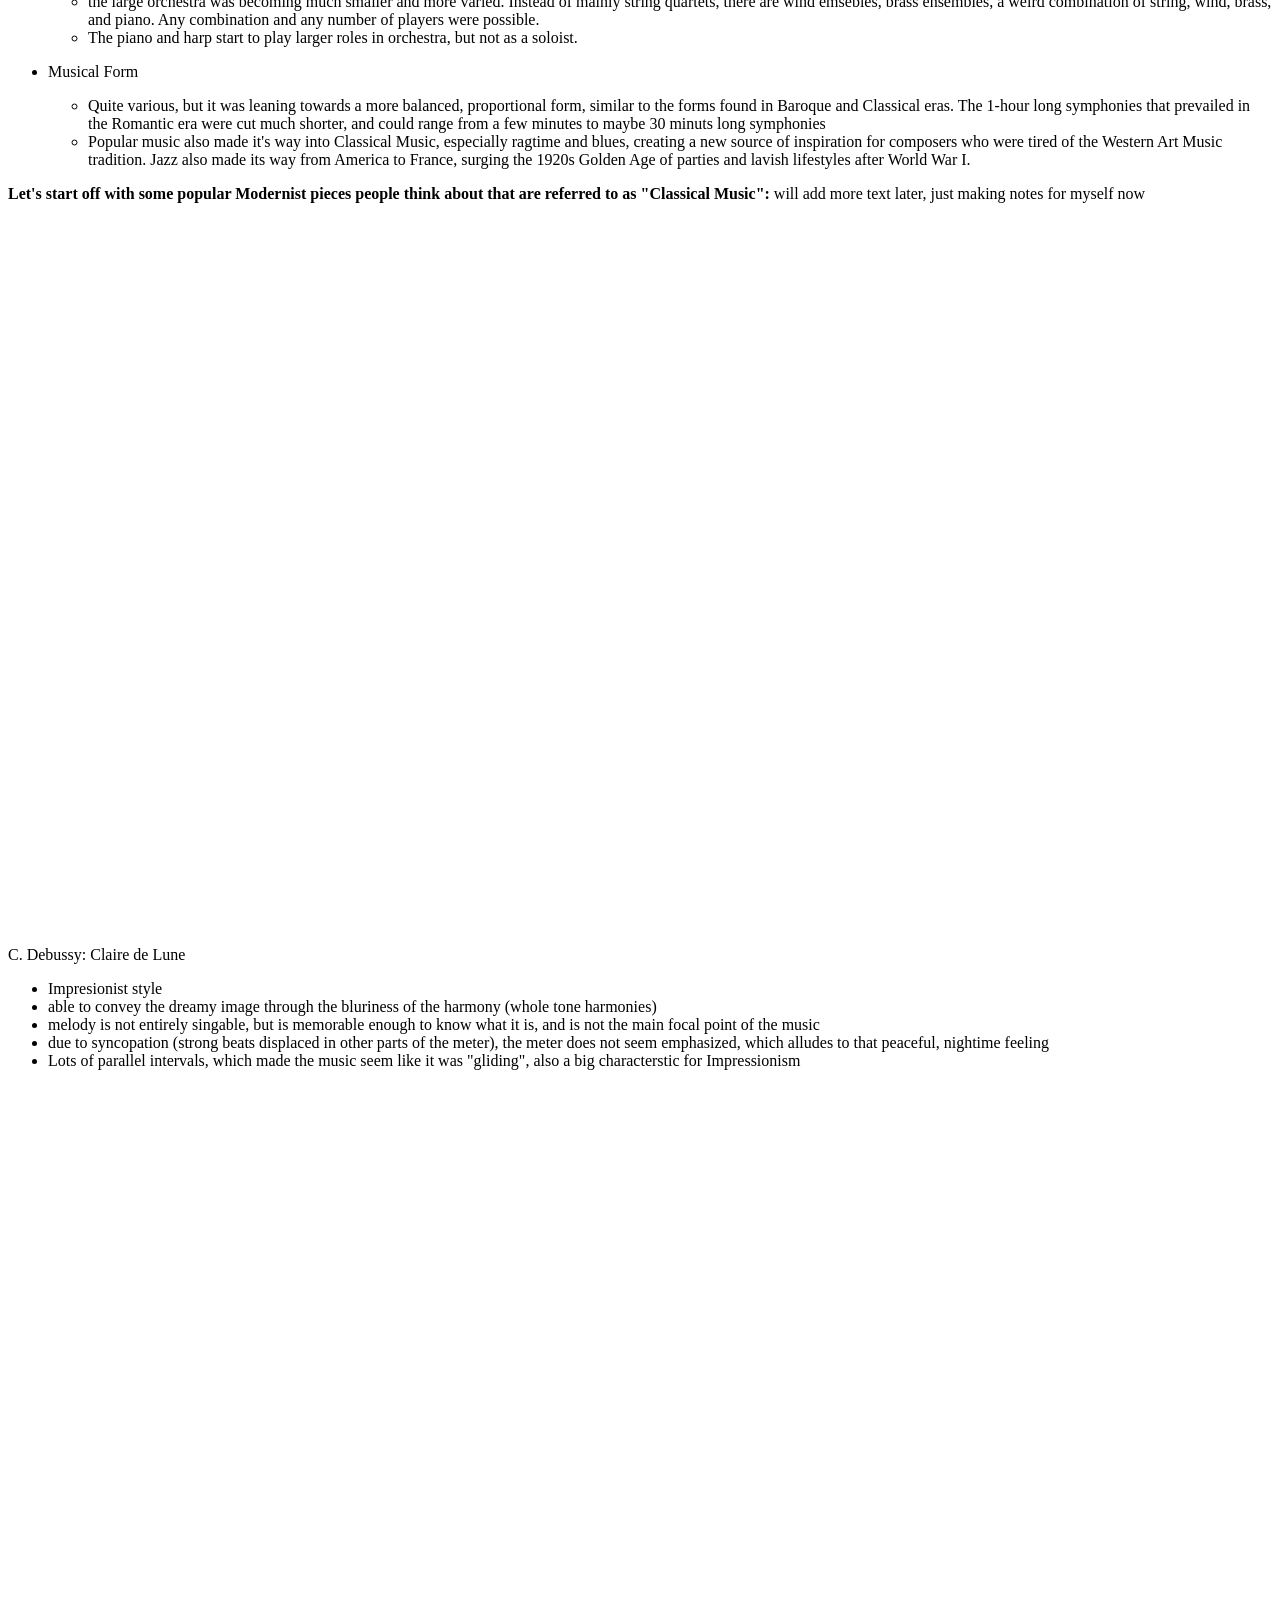
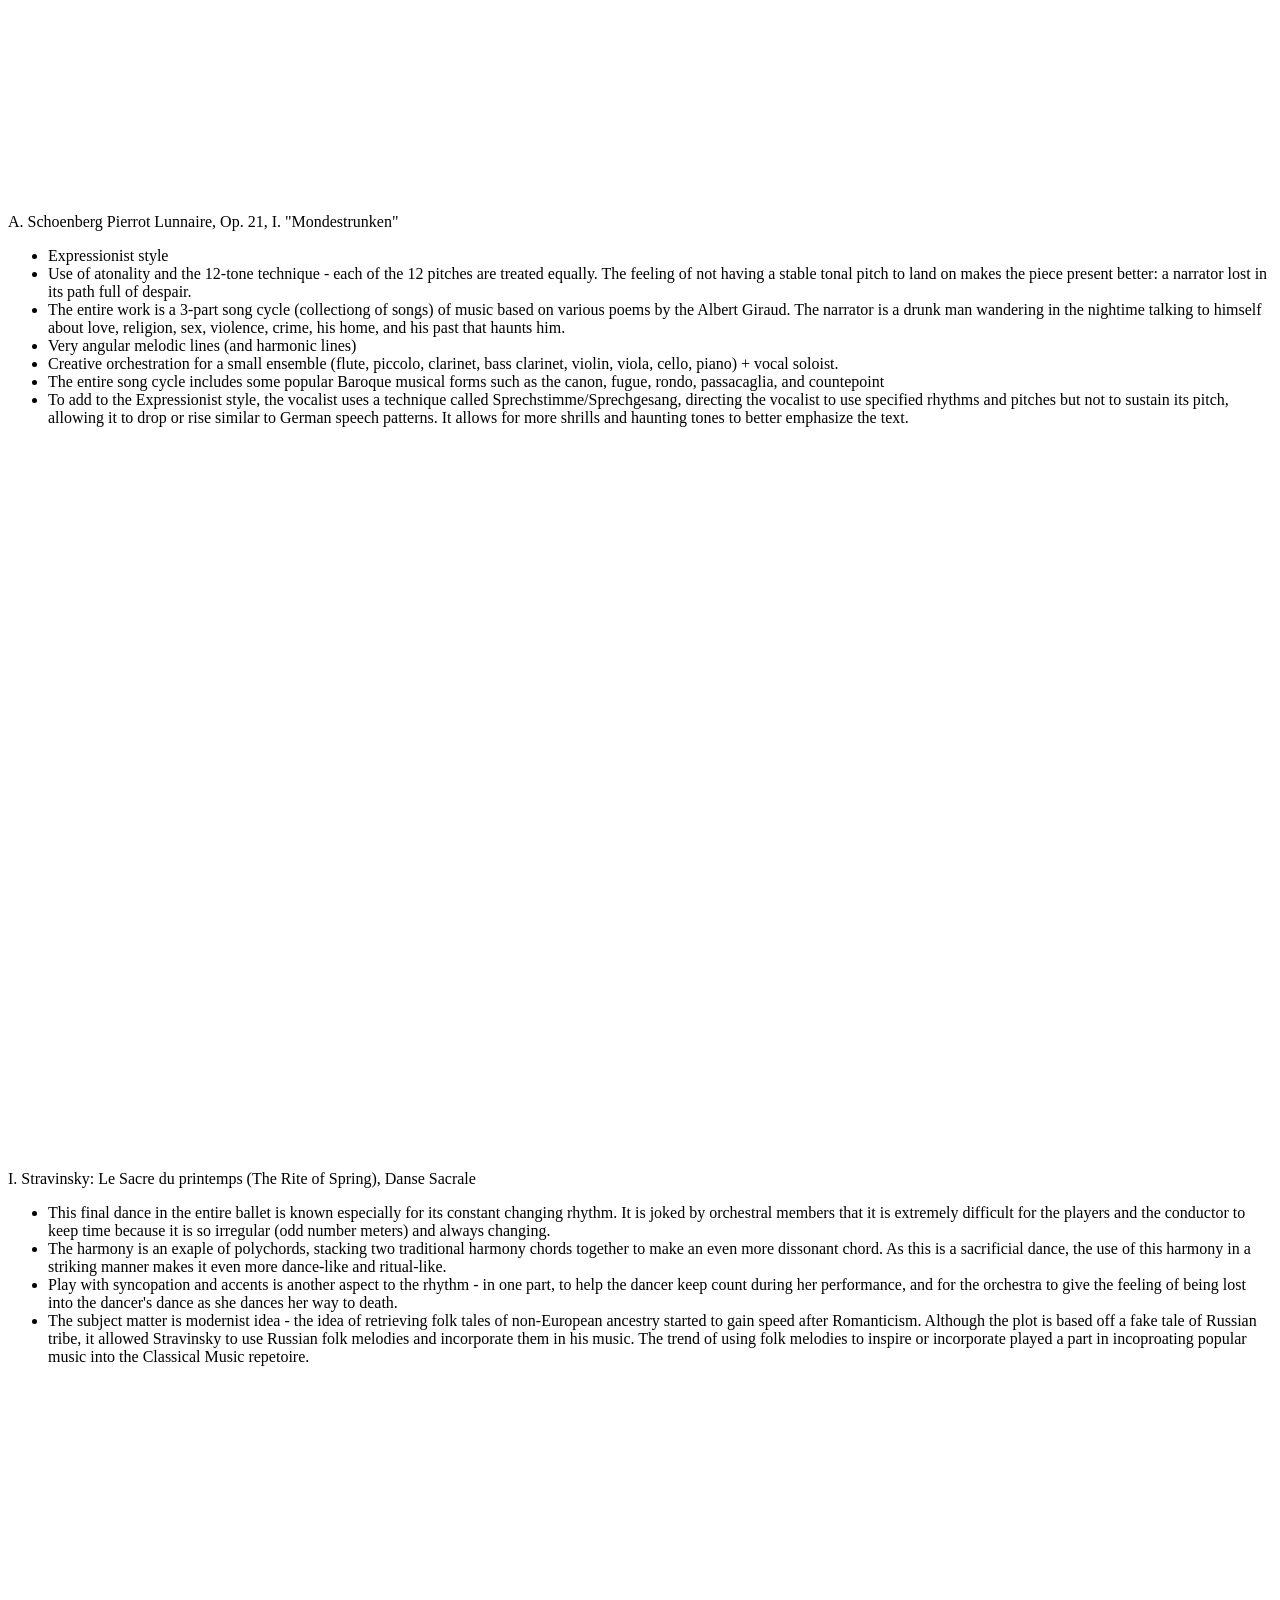
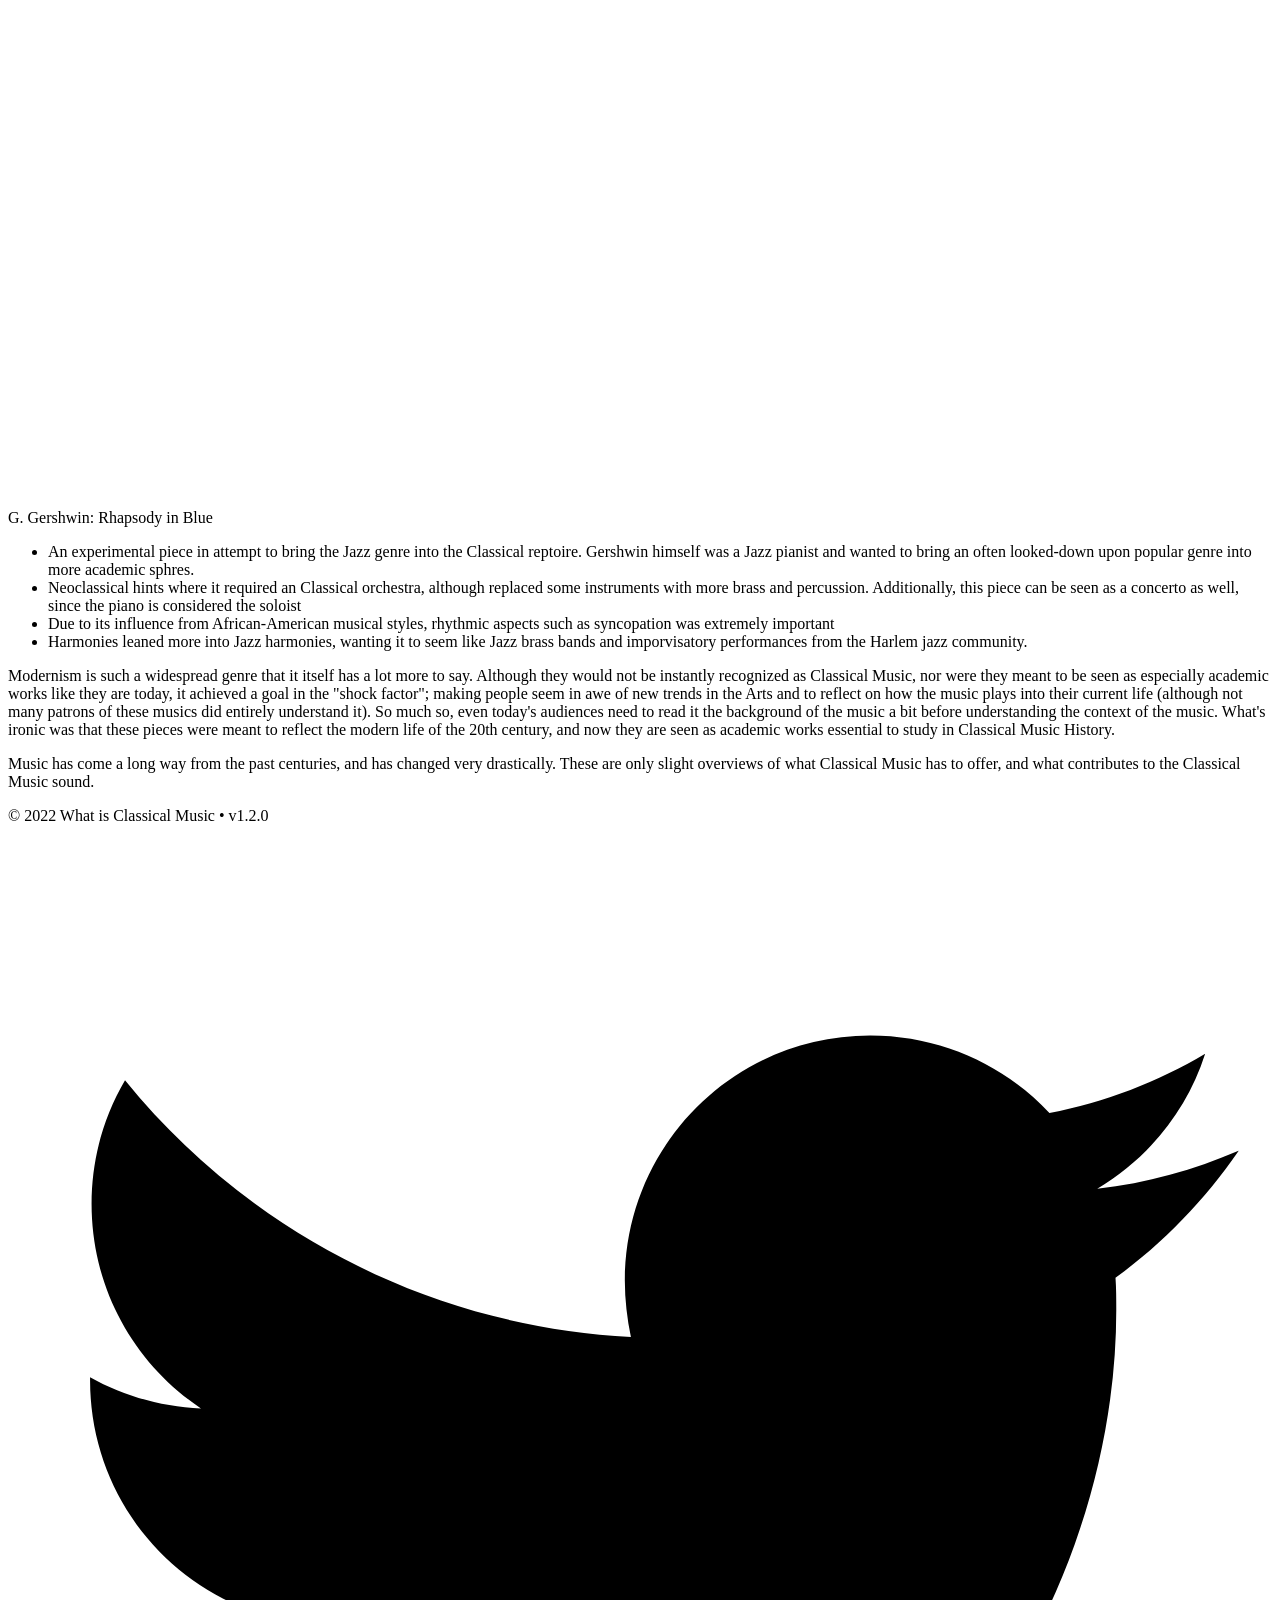
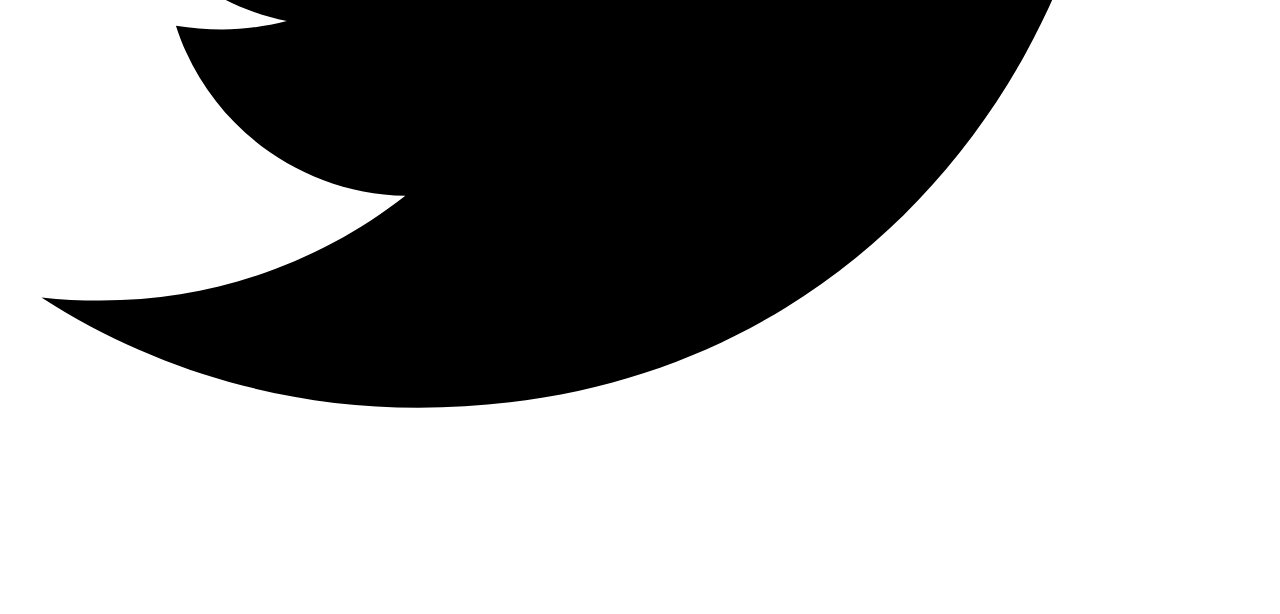
==== commit e4d4d3af: "add date line" ====
--- a/docs/20th Century/index.html
+++ b/docs/20th Century/index.html
@@ -52,13 +52,6 @@
     >What is Classical Music</a>
     <ul role="list" class="tdbc-sitenav__navlist tdbc-list-unstyled">
       
-      <li>
-        <a
-          
-          href="/hh-project-11ty-starter-kit/styledemo/">
-            Style Demo
-        </a>
-      </li>
       <li>
         <a
           
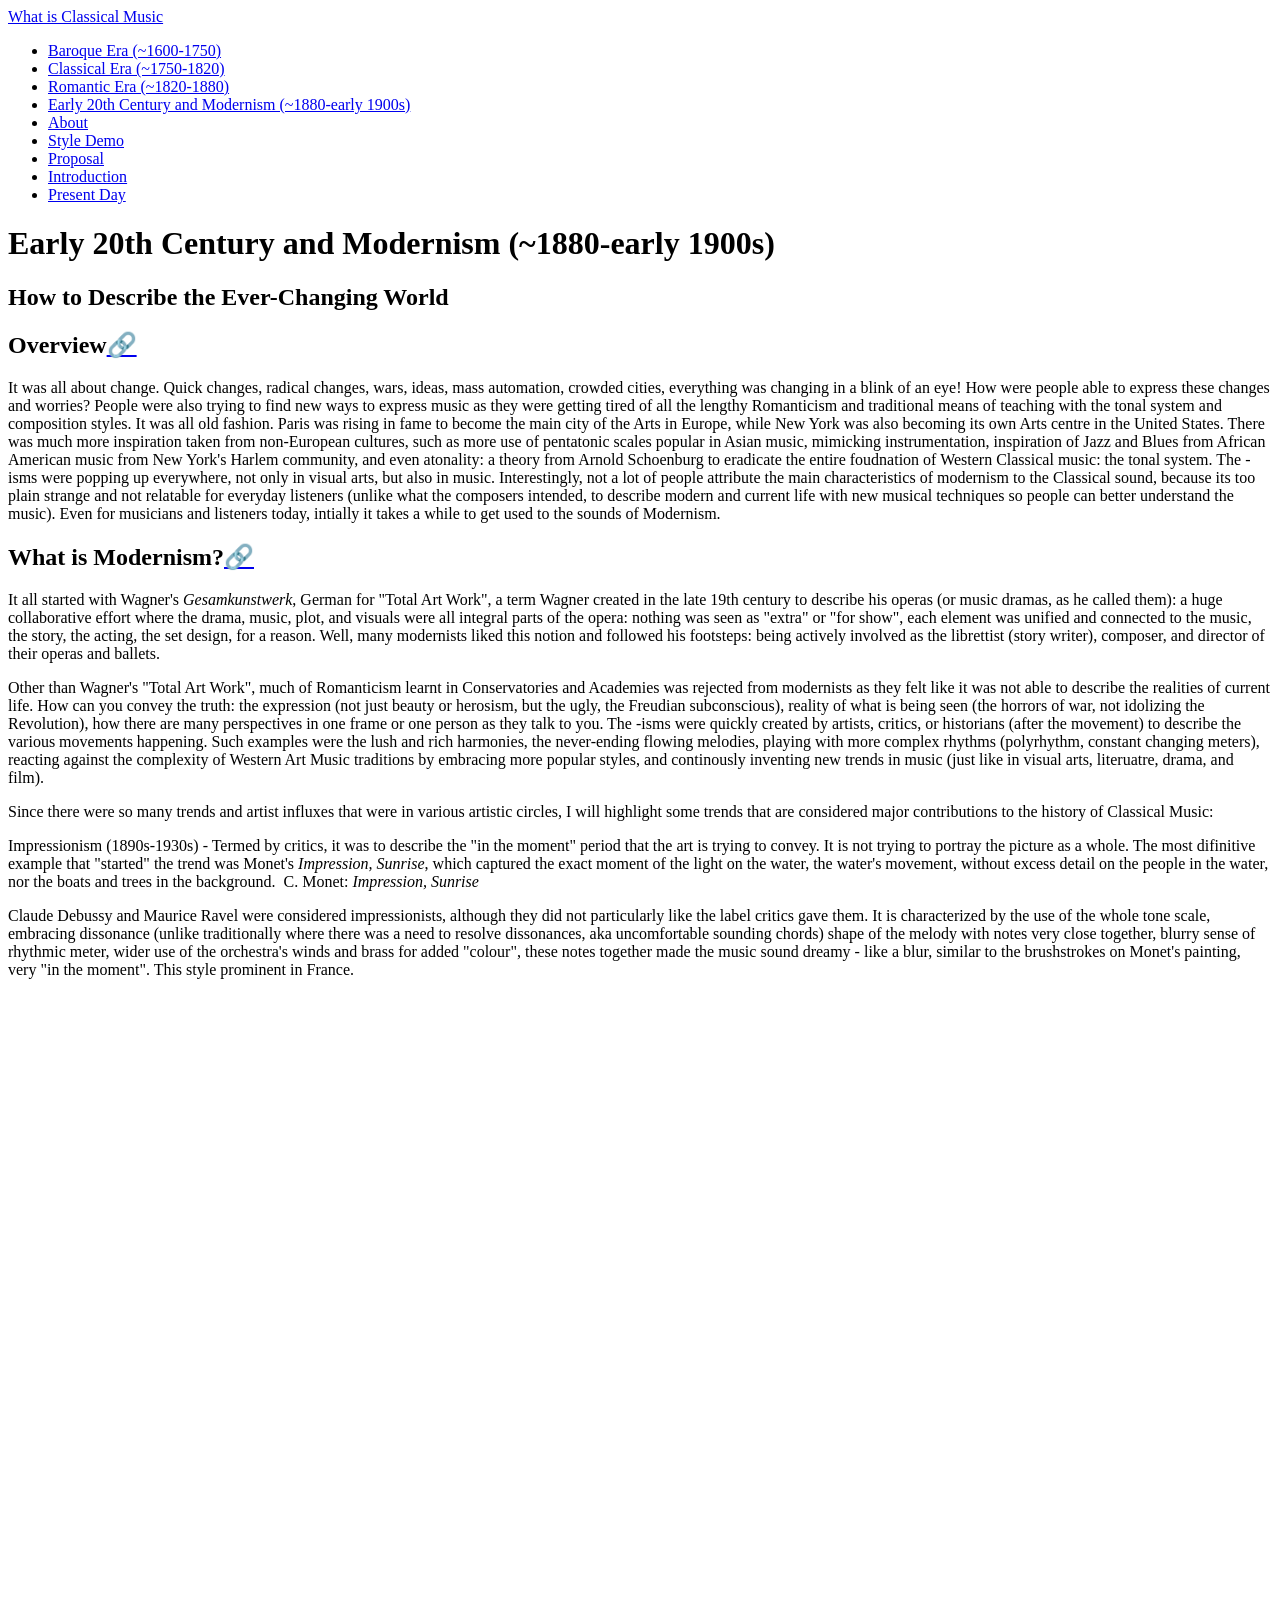
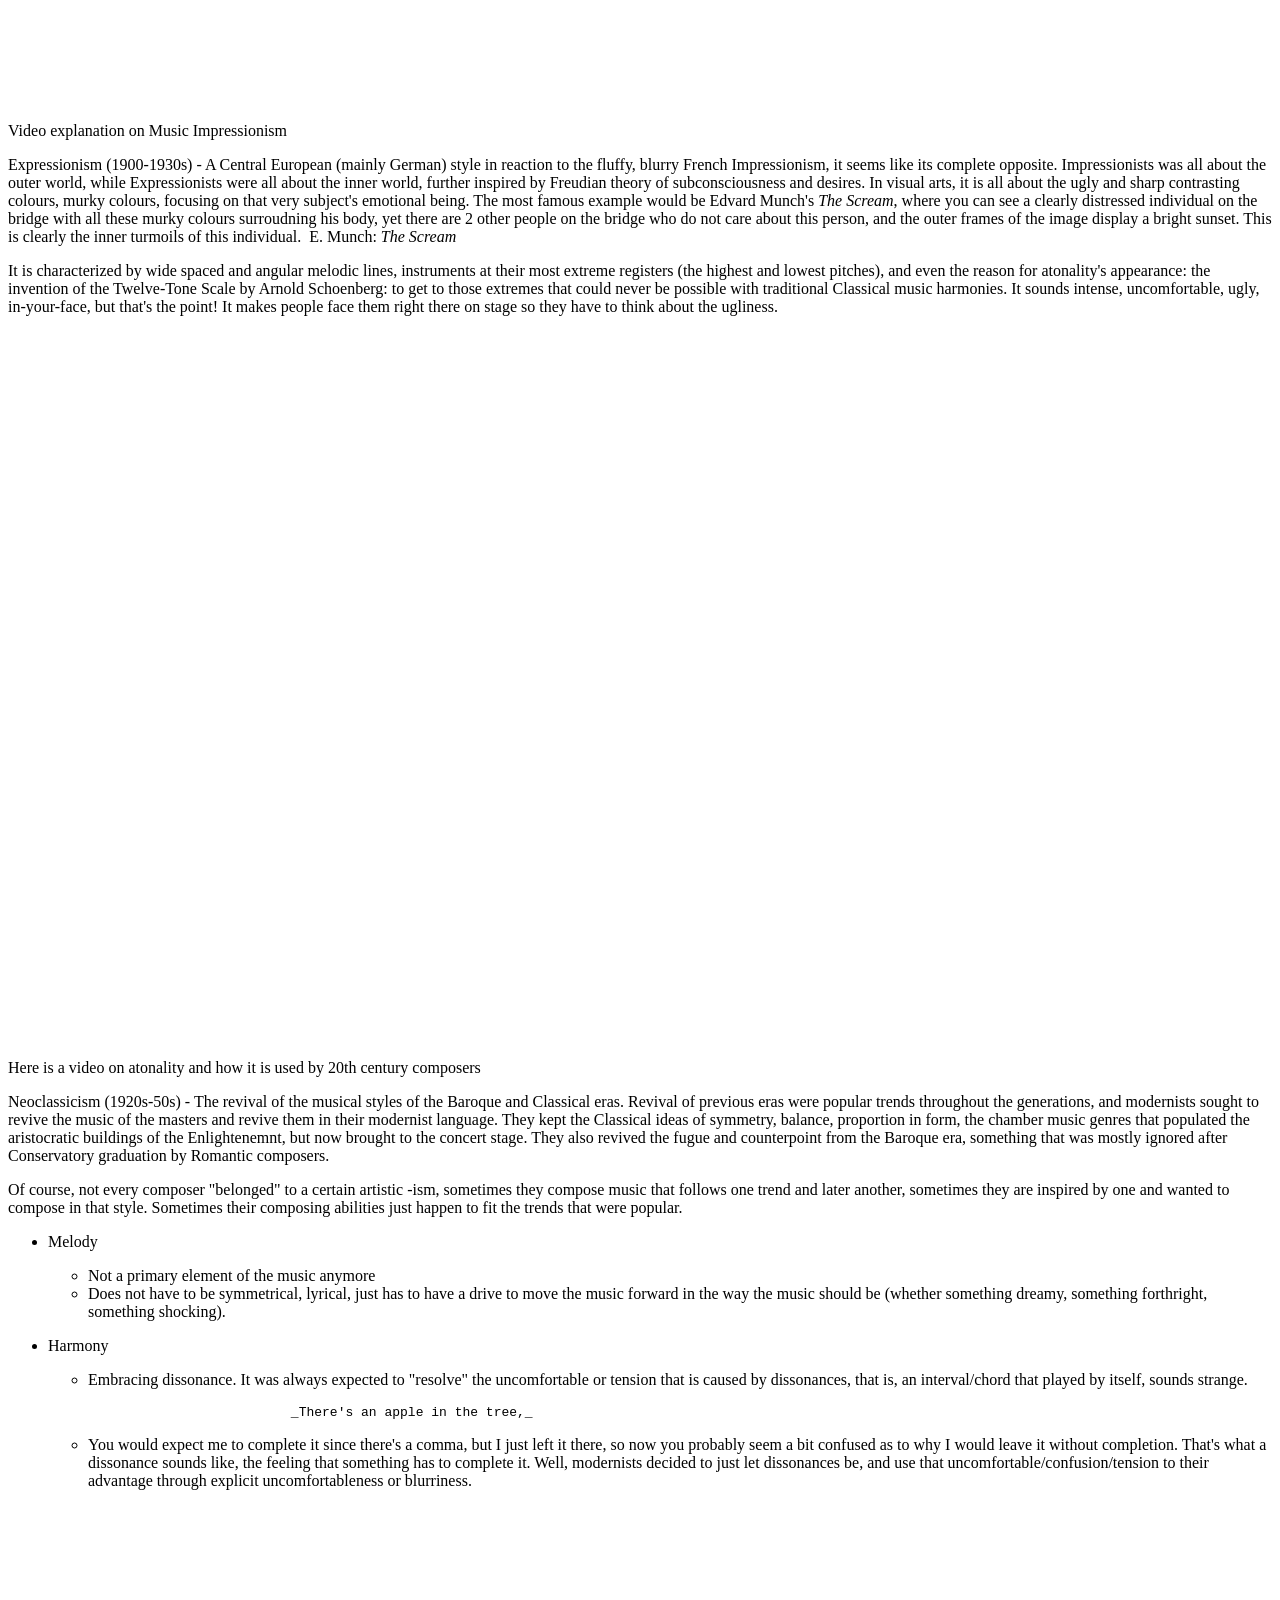
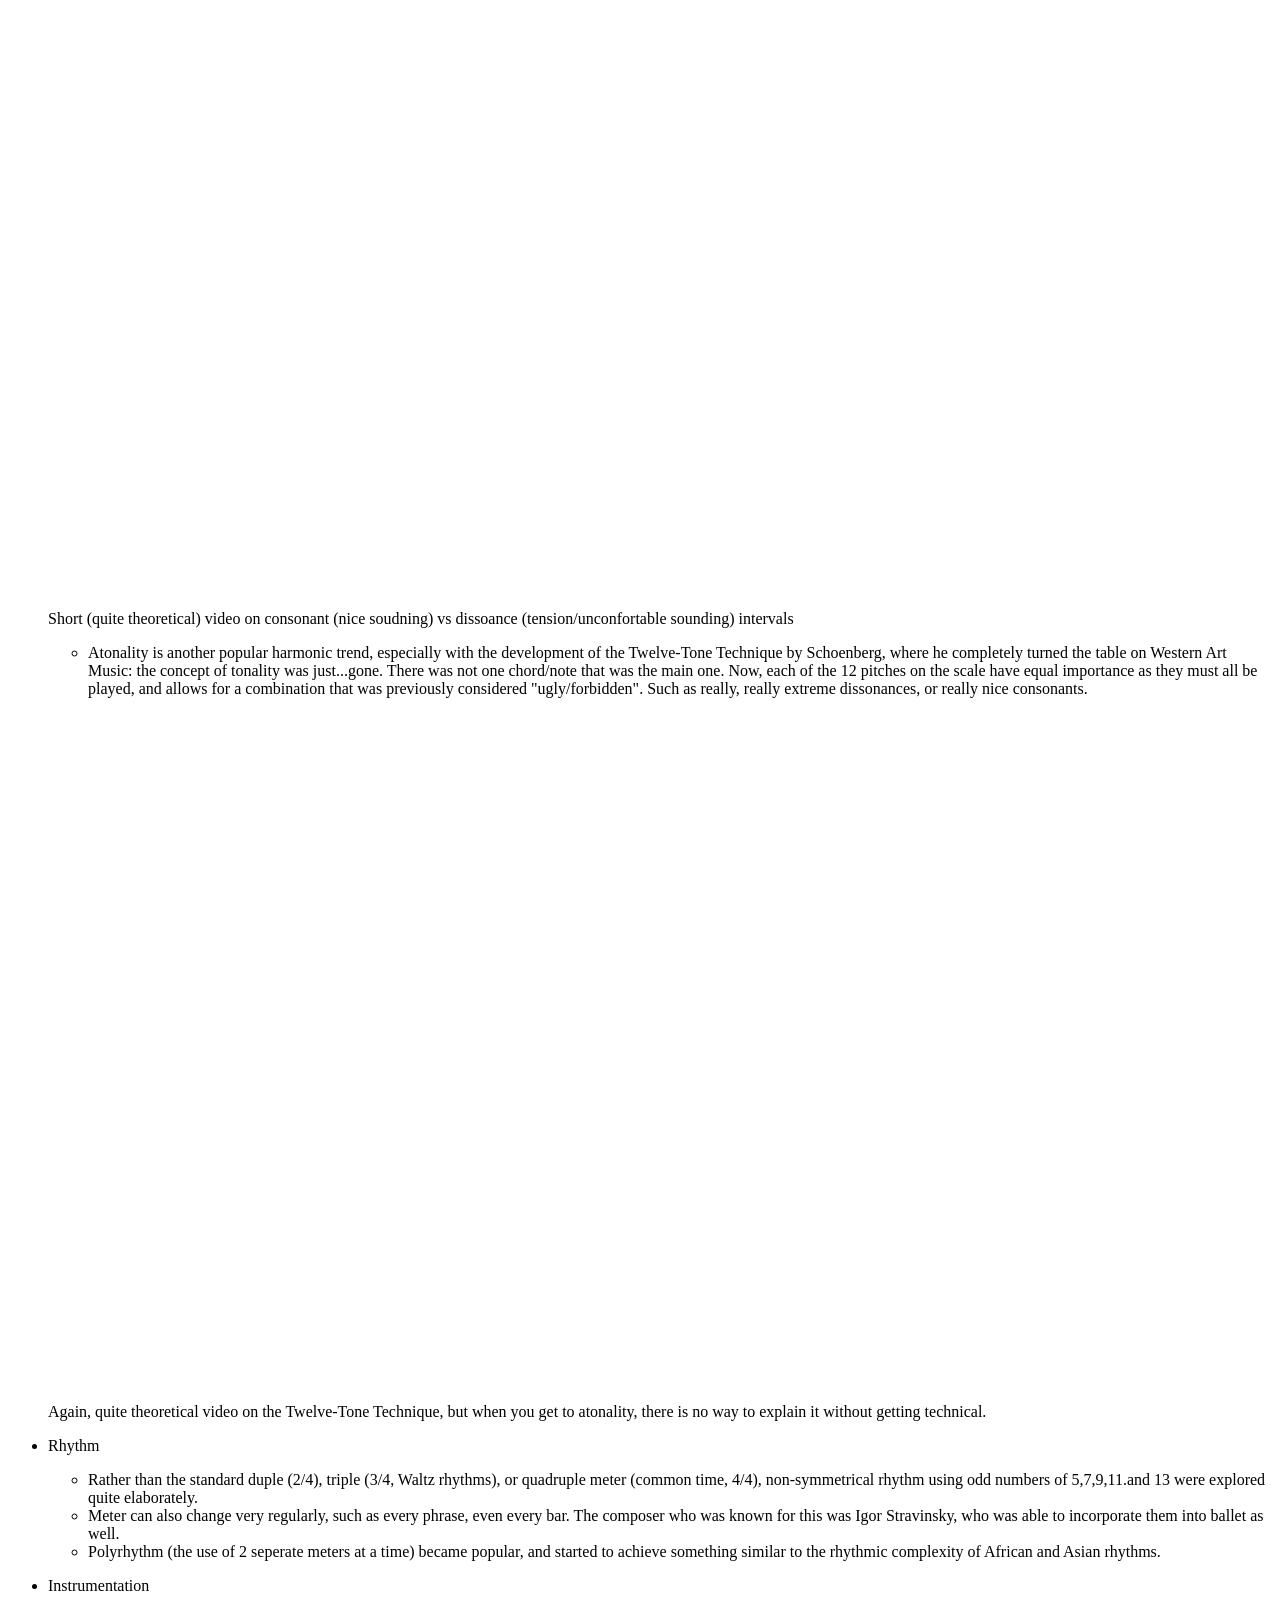
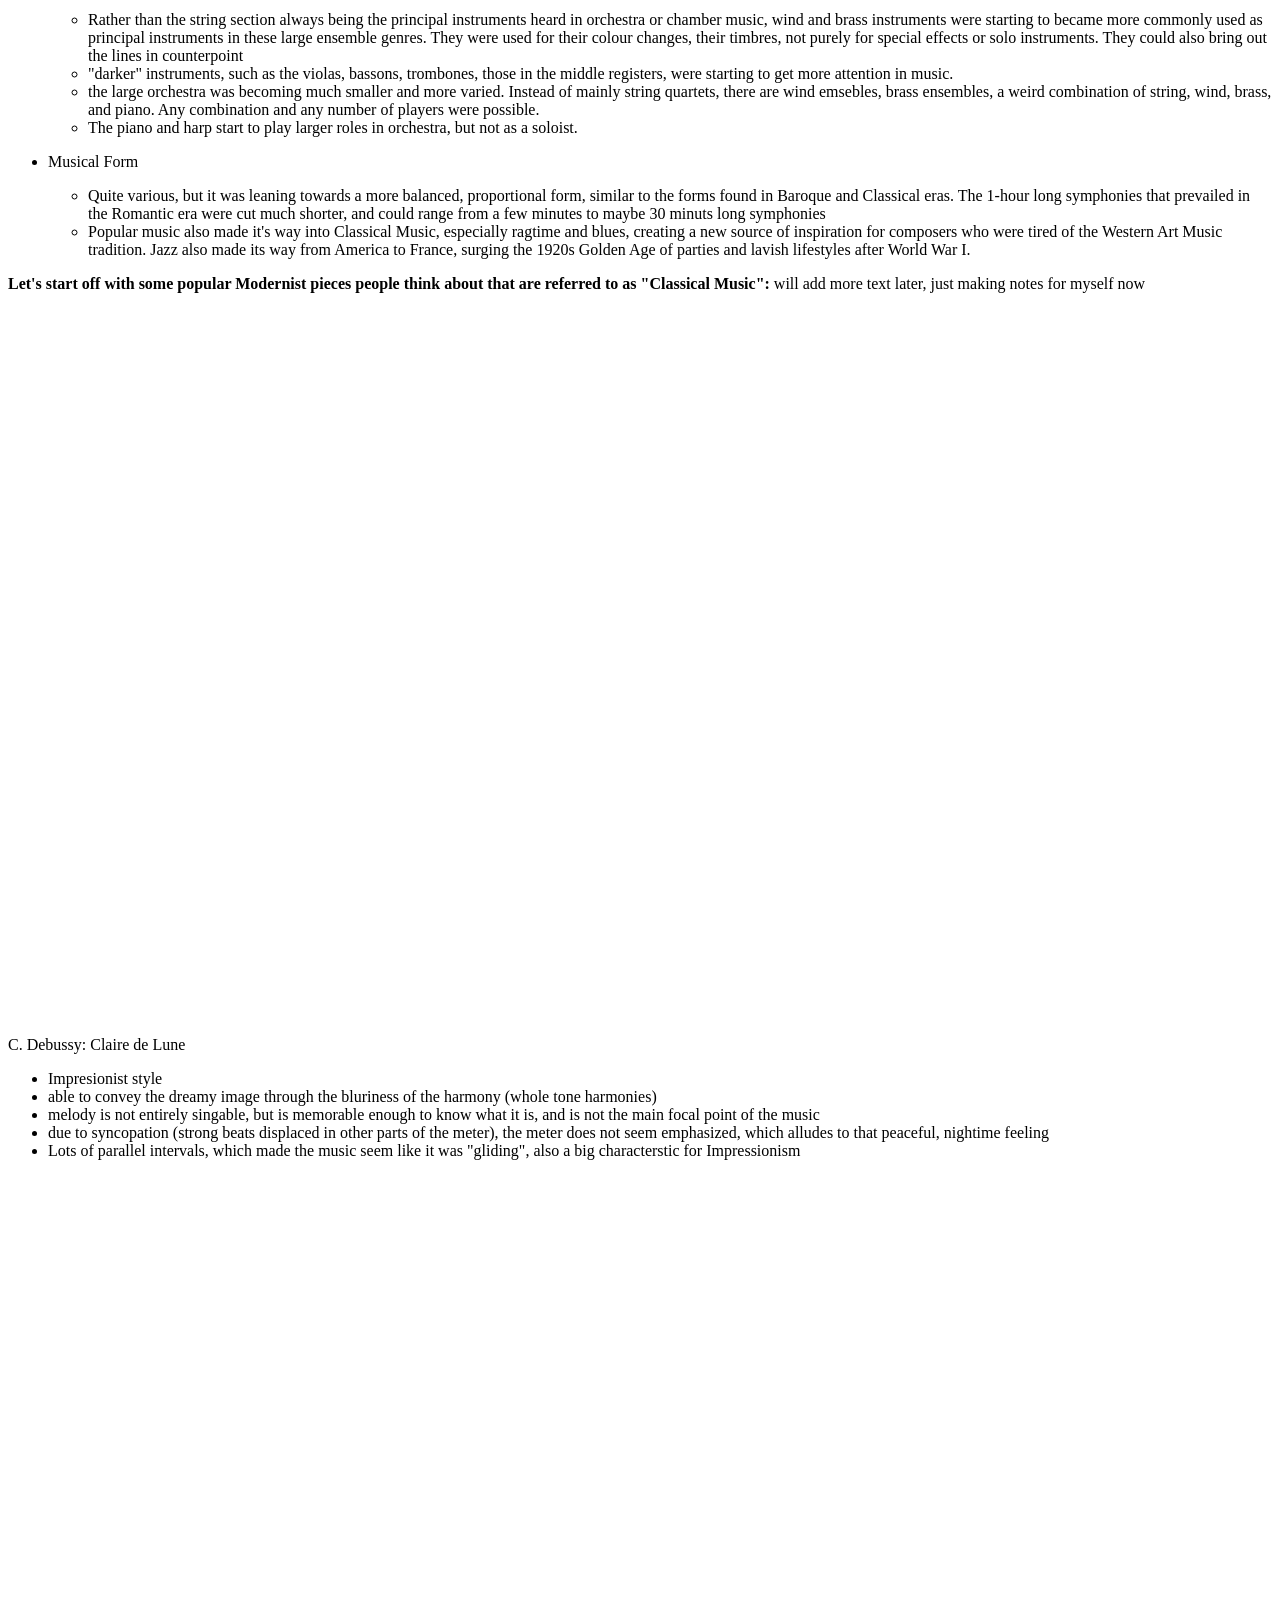
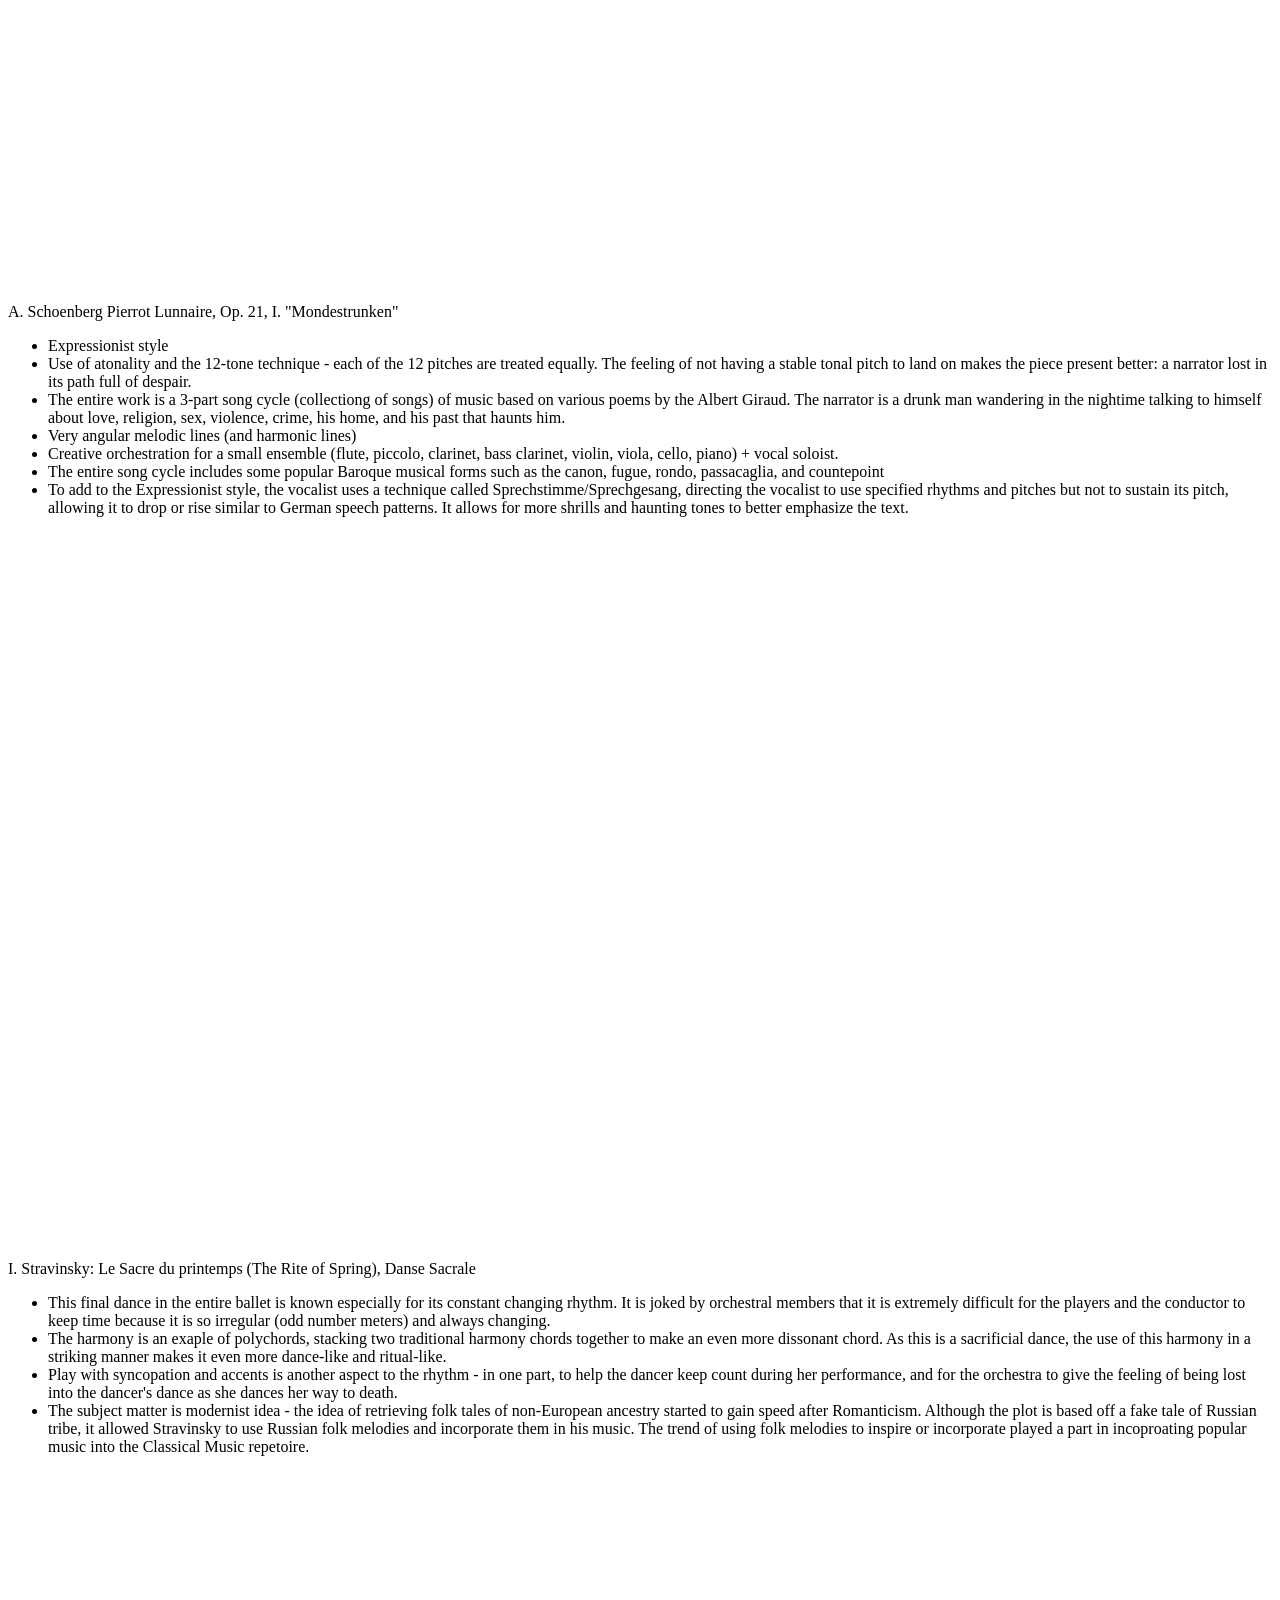
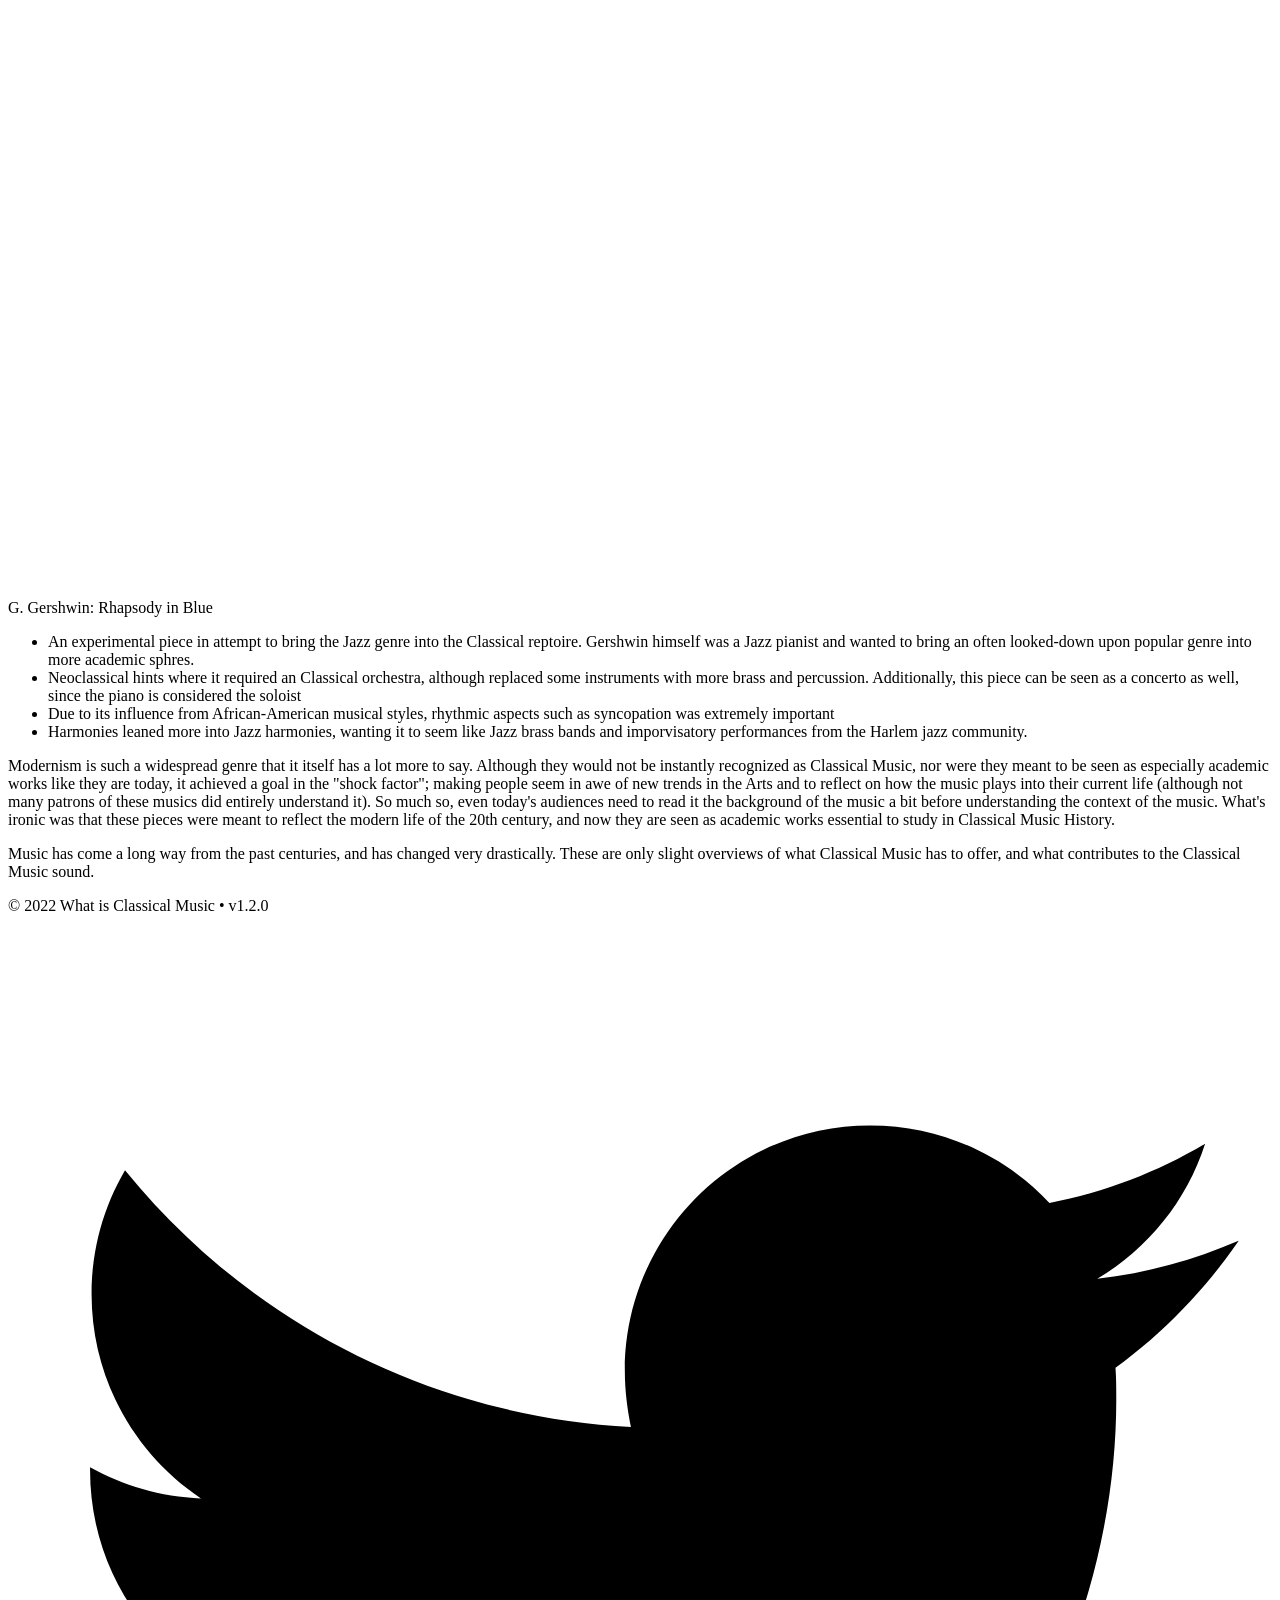
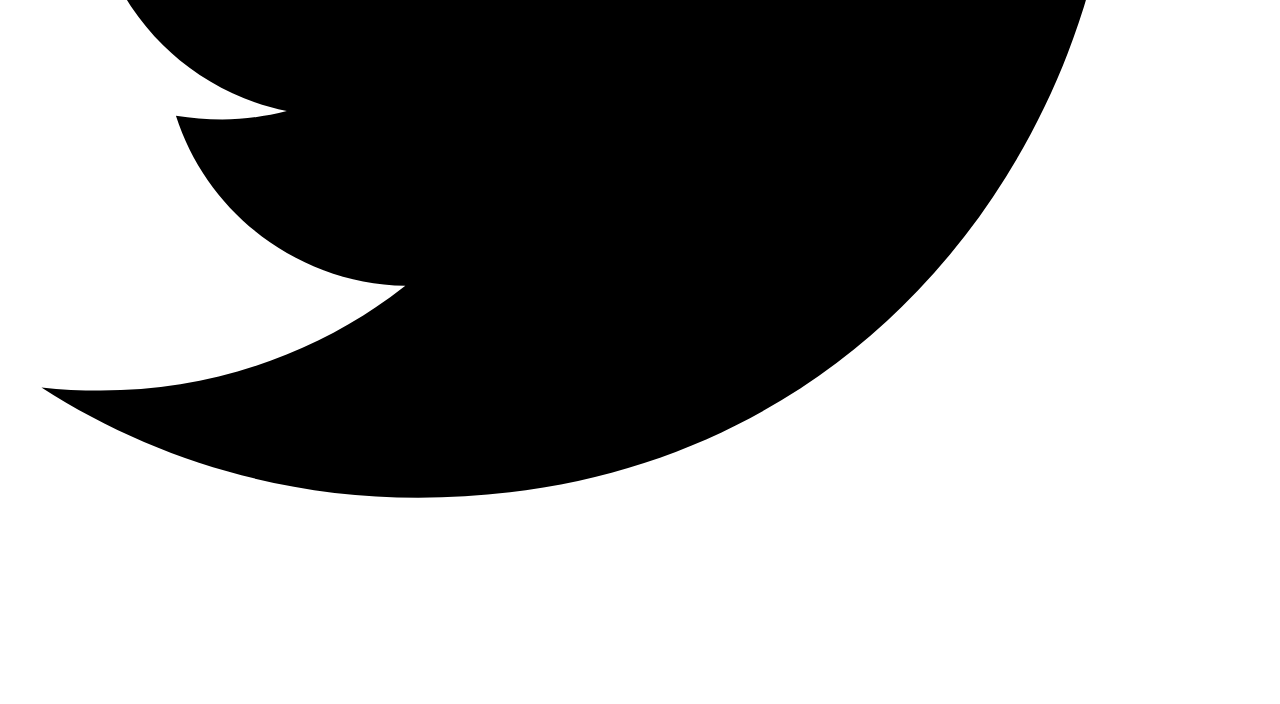
==== commit 7997bad6: "restore pages but moved to diff files" ====
--- a/docs/20th Century/index.html
+++ b/docs/20th Century/index.html
@@ -78,6 +78,41 @@
           
           href="/hh-project-11ty-starter-kit/20th Century/">
             Early 20th Century and Modernism (~1880-early 1900s)
+        </a>
+      </li>
+      <li>
+        <a
+          
+          href="/hh-project-11ty-starter-kit/about/">
+            About
+        </a>
+      </li>
+      <li>
+        <a
+          
+          href="/hh-project-11ty-starter-kit/styledemo/">
+            Style Demo
+        </a>
+      </li>
+      <li>
+        <a
+          
+          href="/hh-project-11ty-starter-kit/proposal/">
+            Proposal
+        </a>
+      </li>
+      <li>
+        <a
+          
+          href="/hh-project-11ty-starter-kit/Introduction/">
+            Introduction
+        </a>
+      </li>
+      <li>
+        <a
+          
+          href="/hh-project-11ty-starter-kit/Now idk/">
+            Present Day
         </a>
       </li>
     </ul>
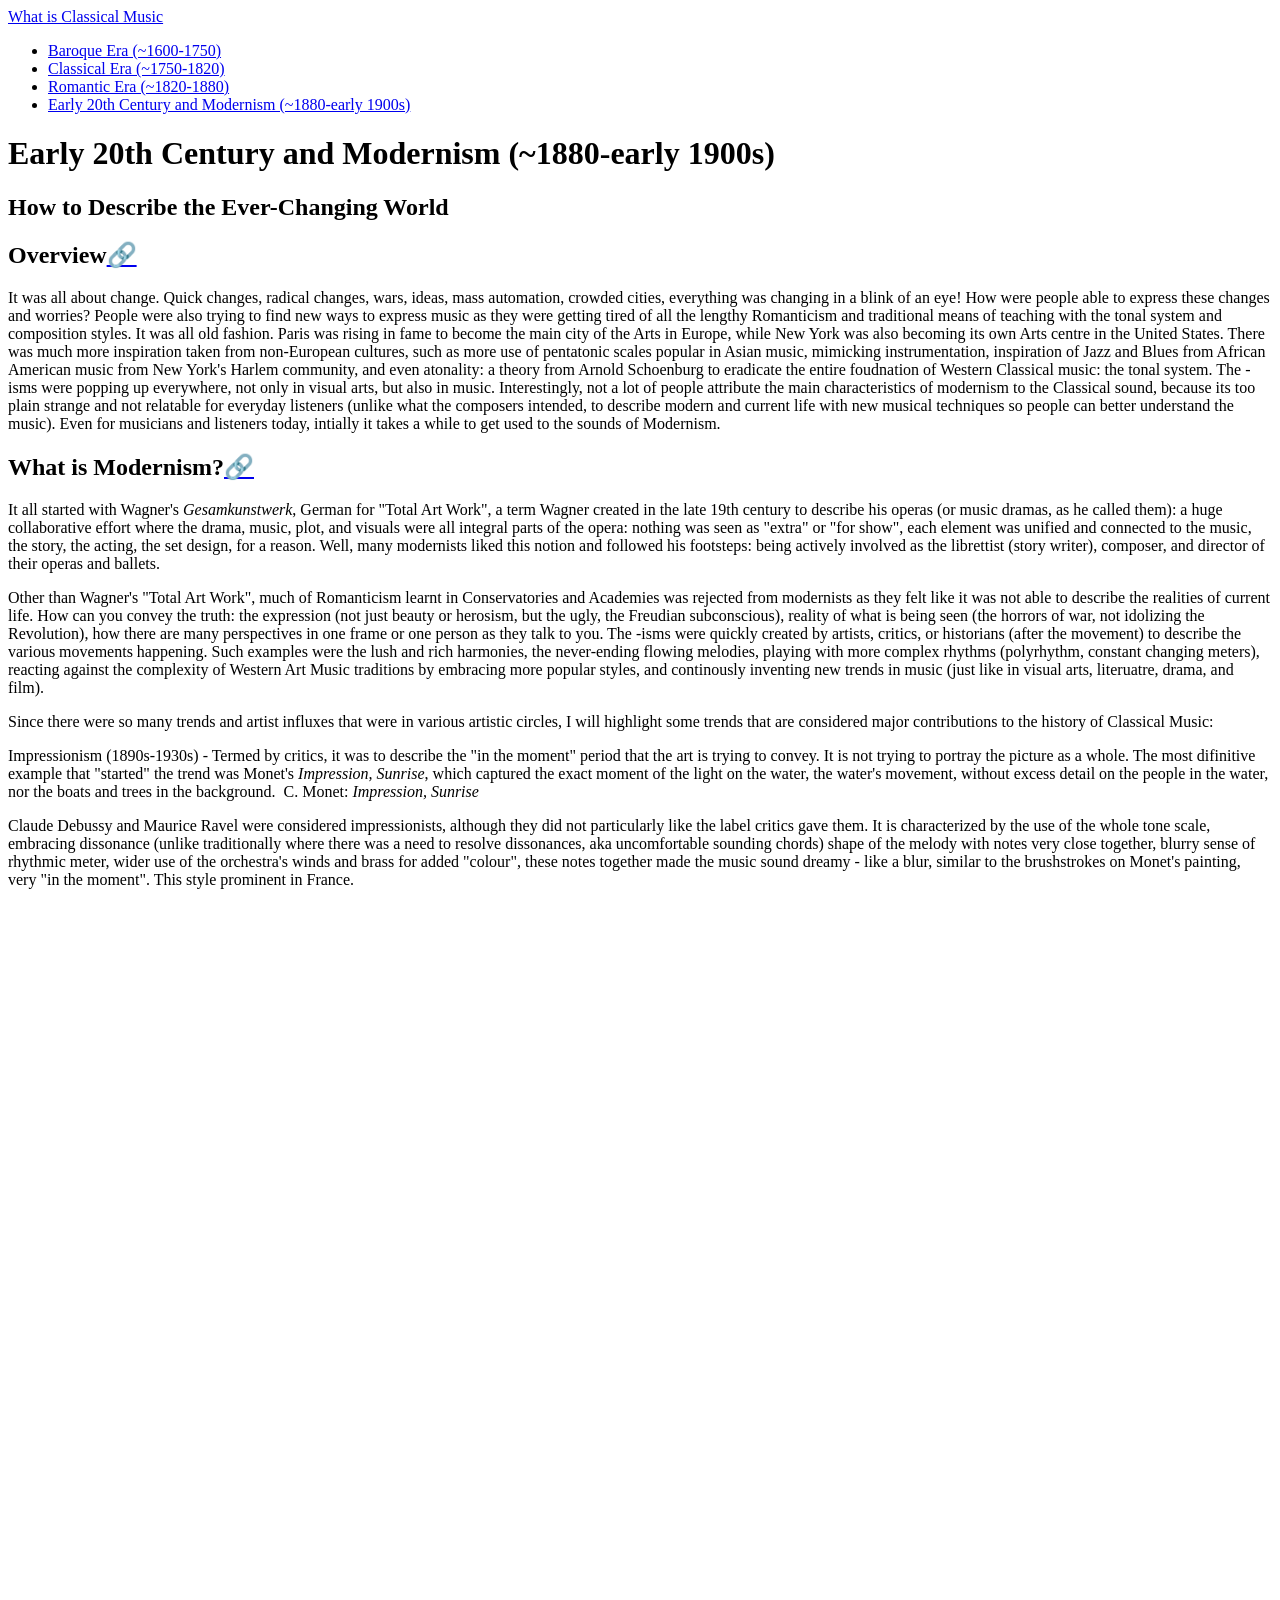
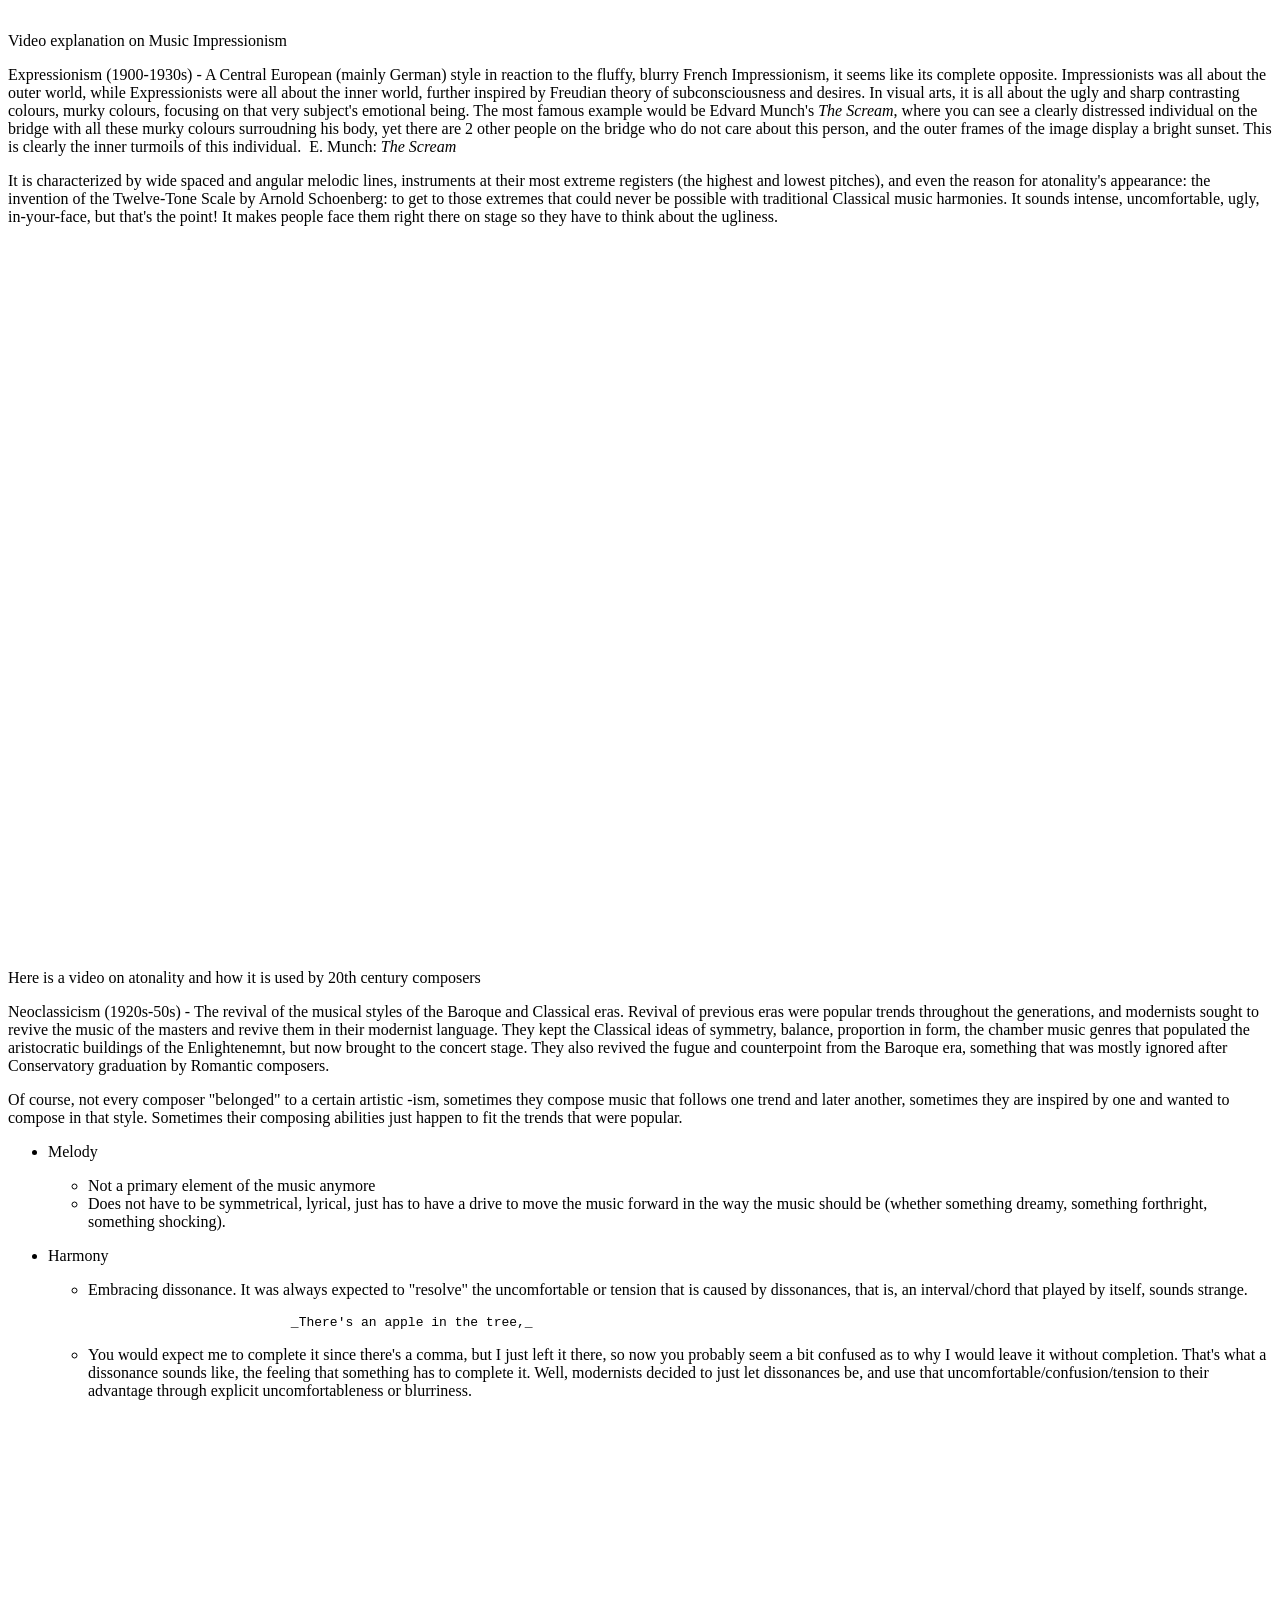
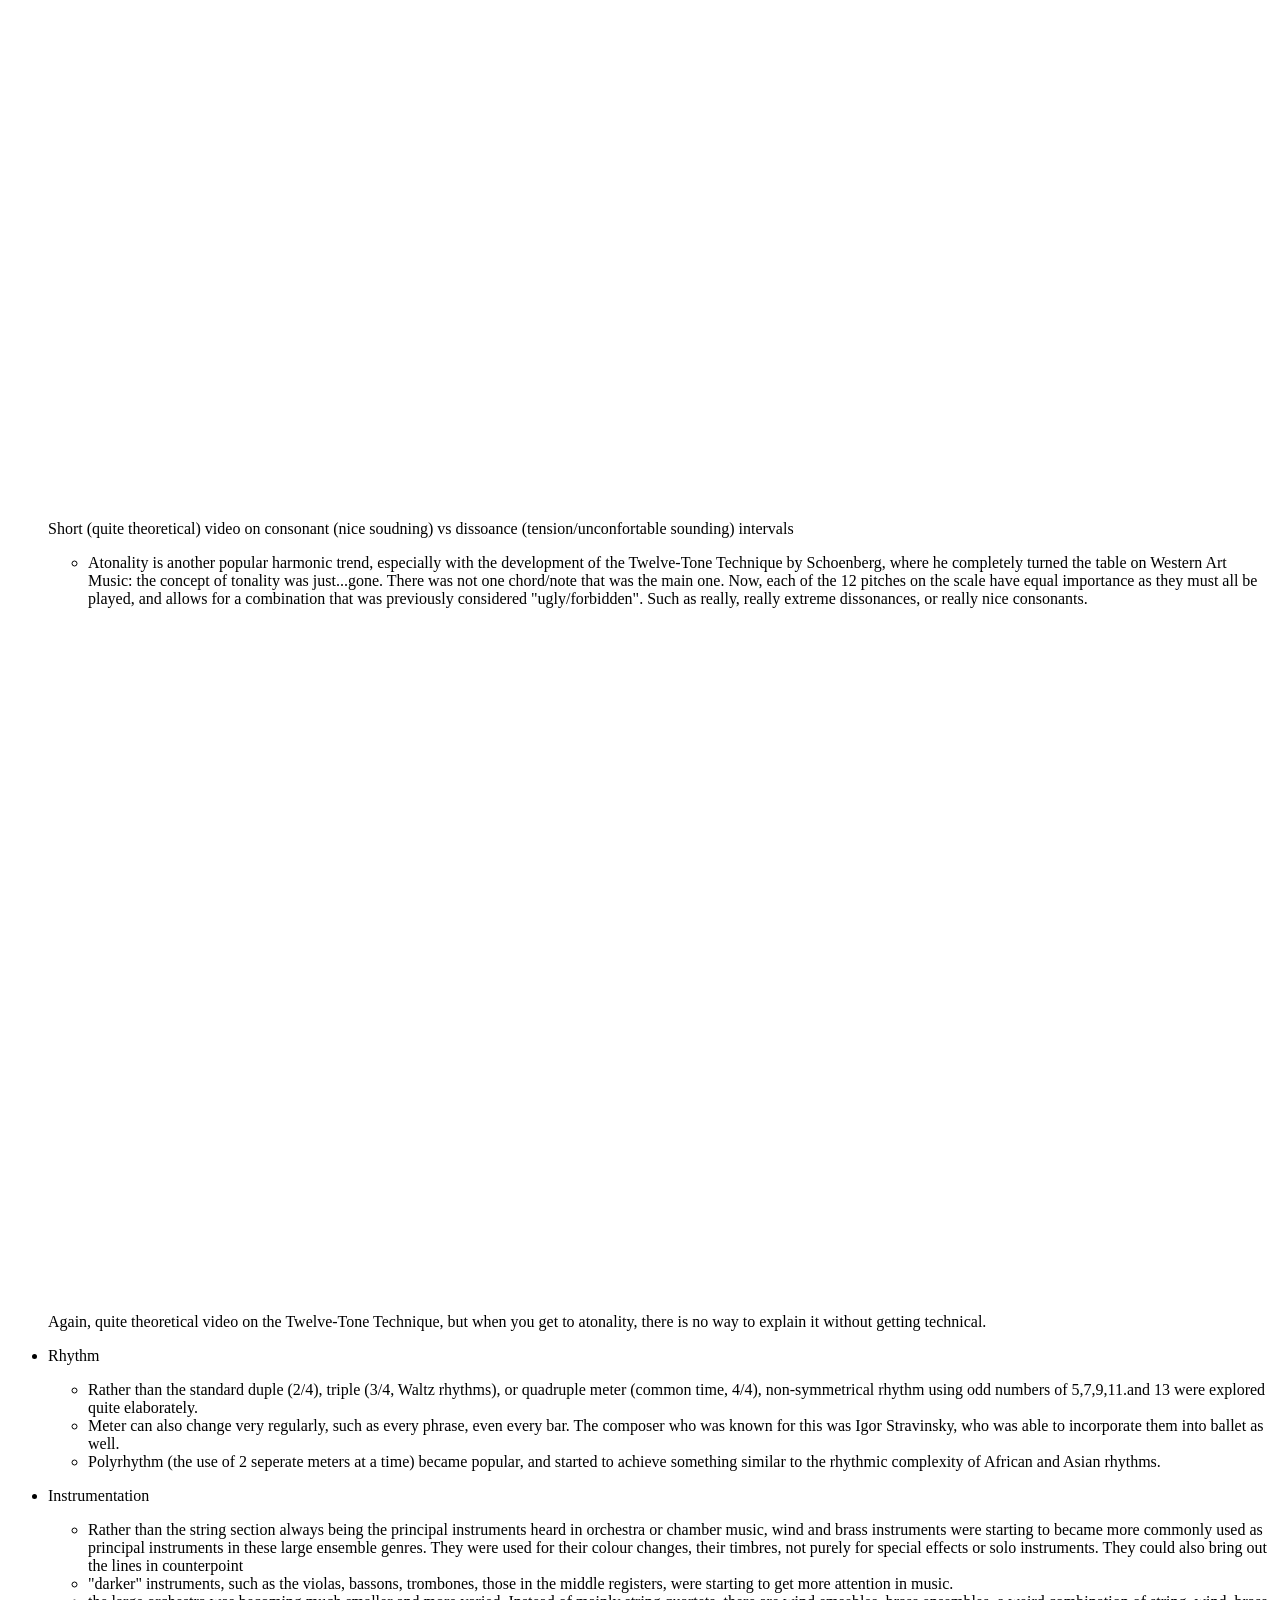
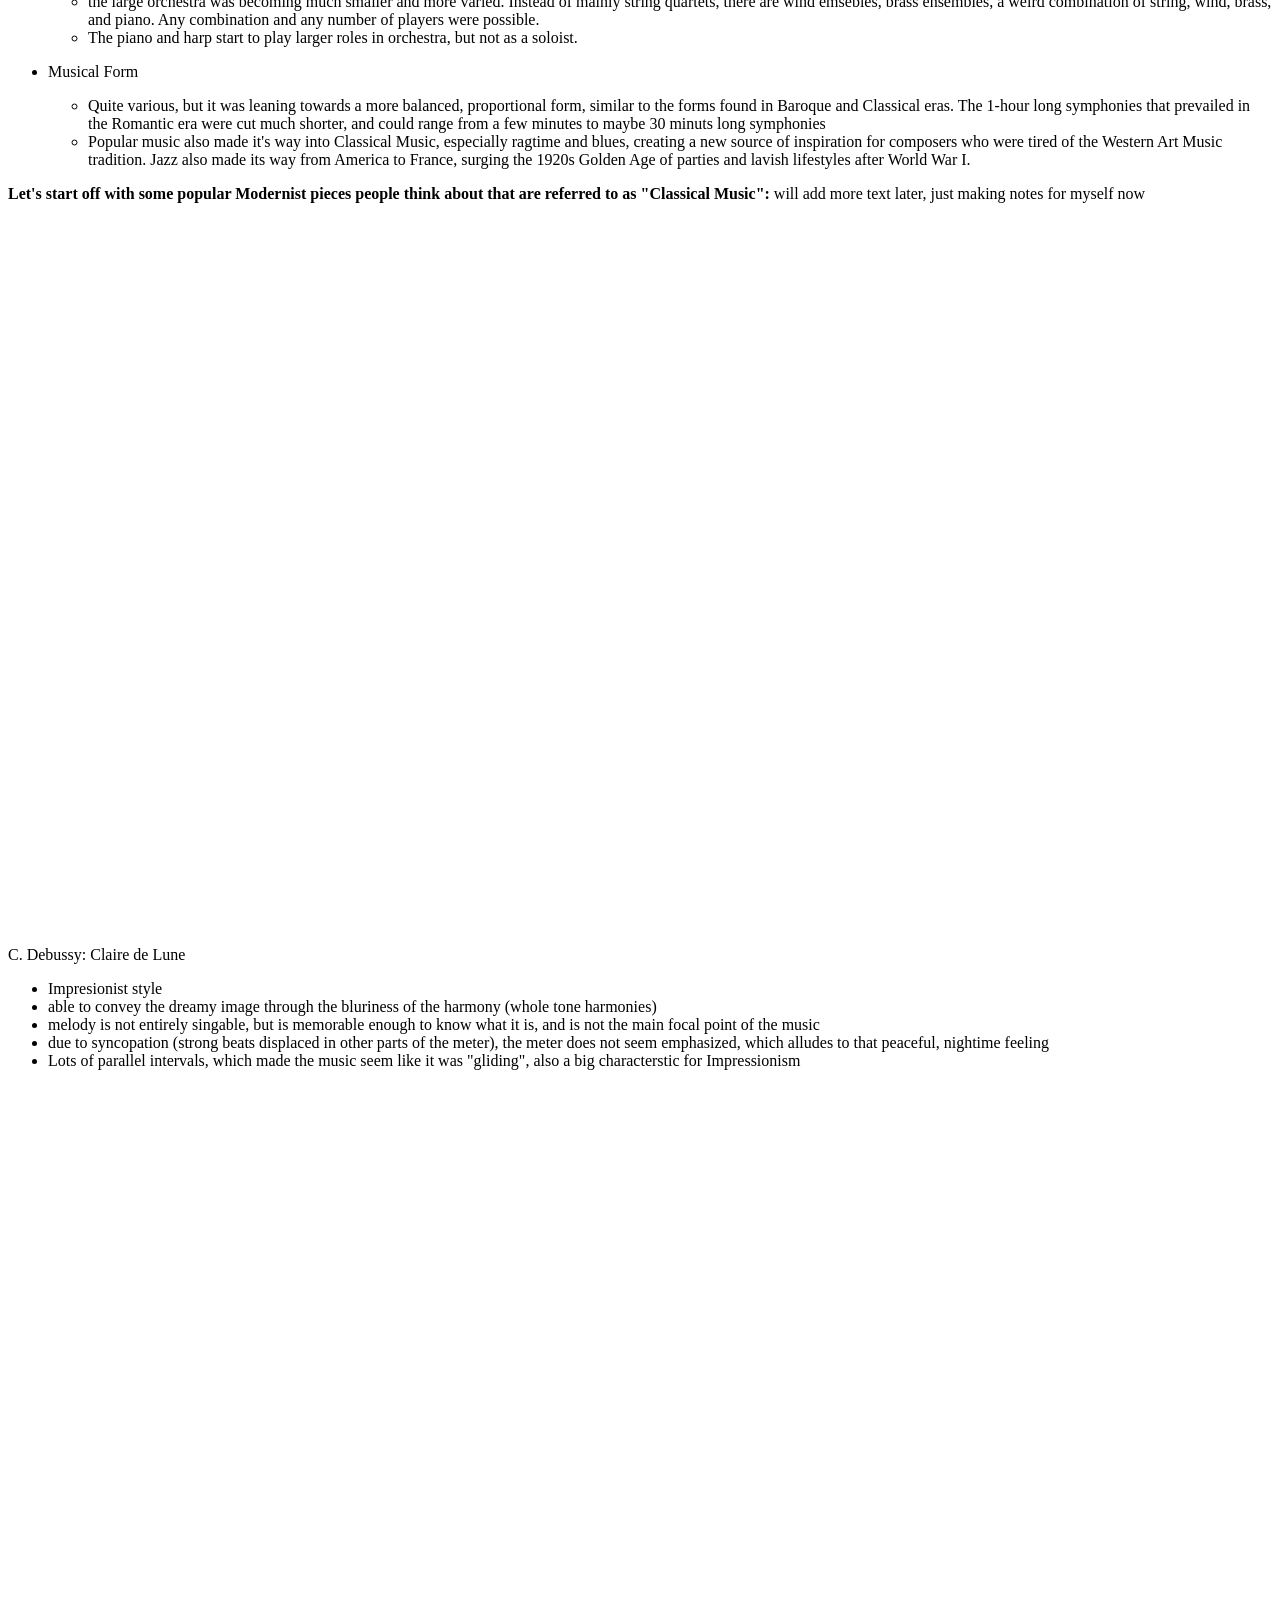
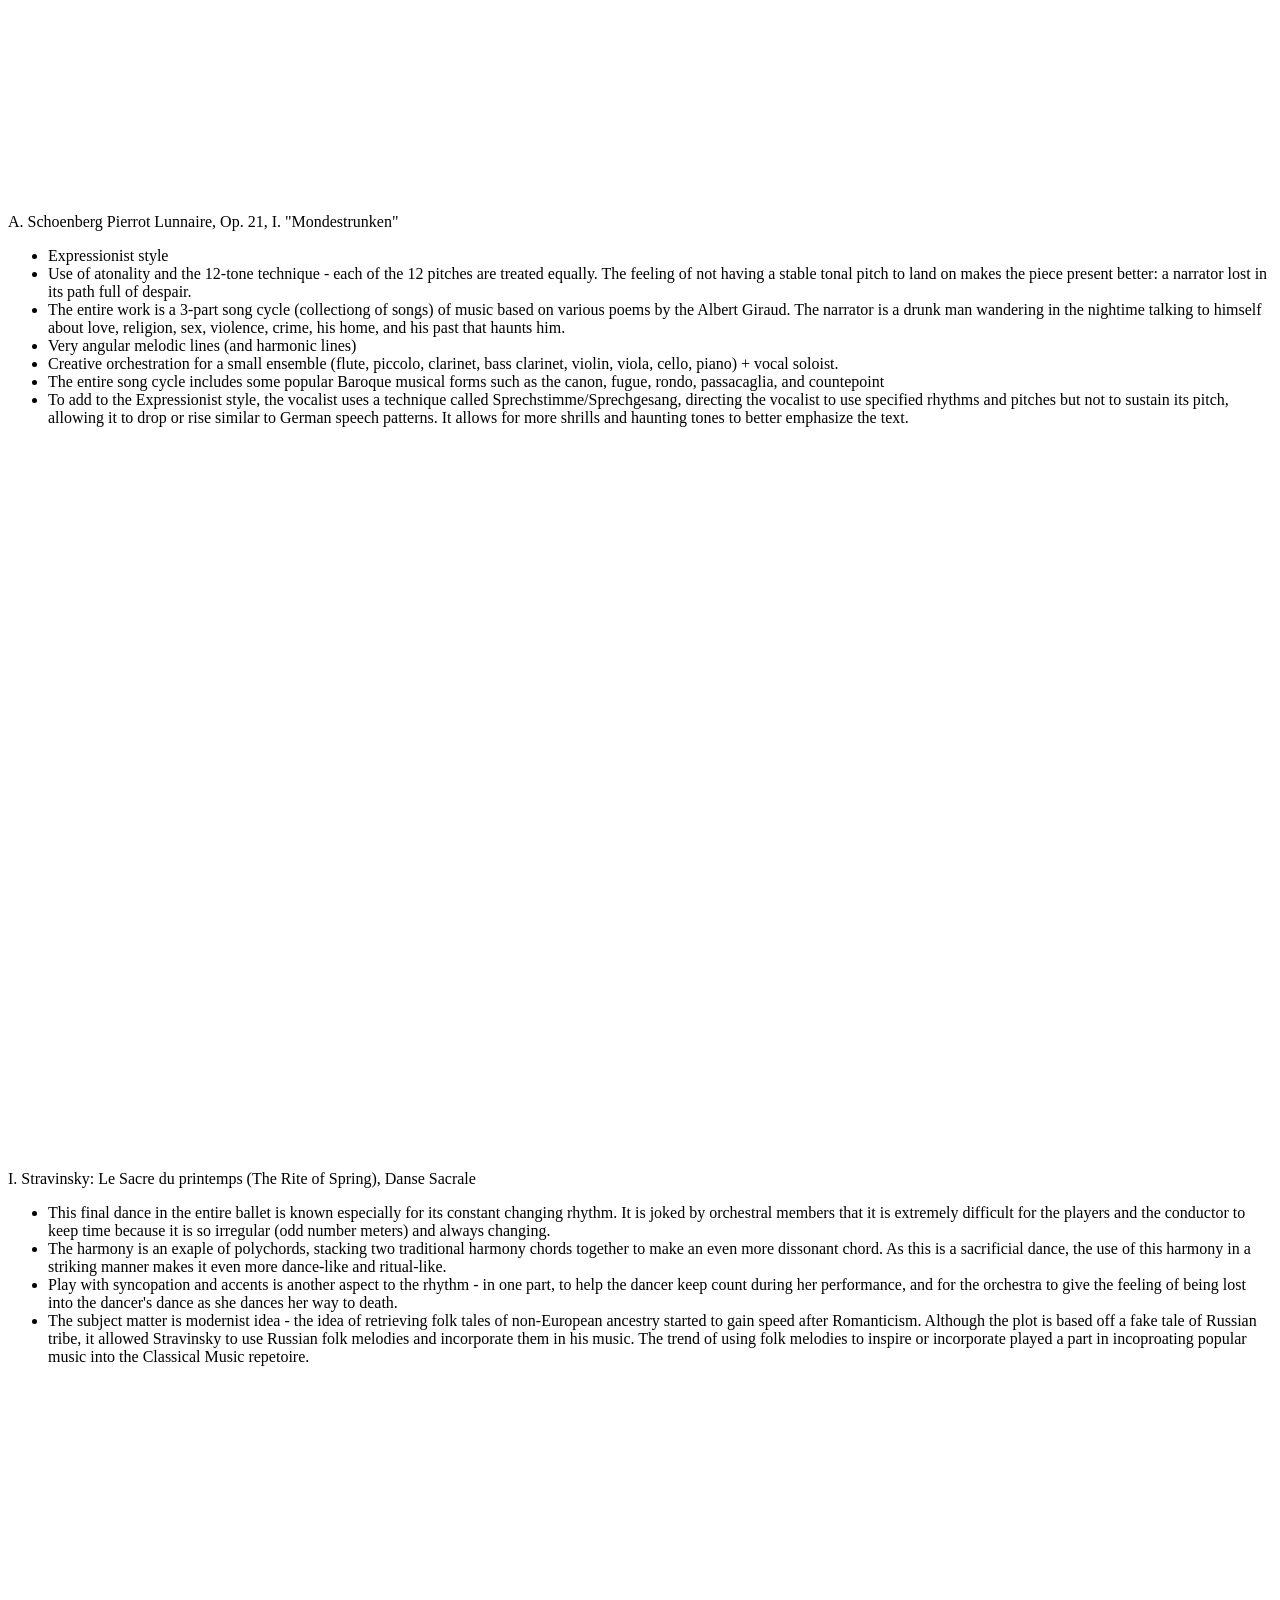
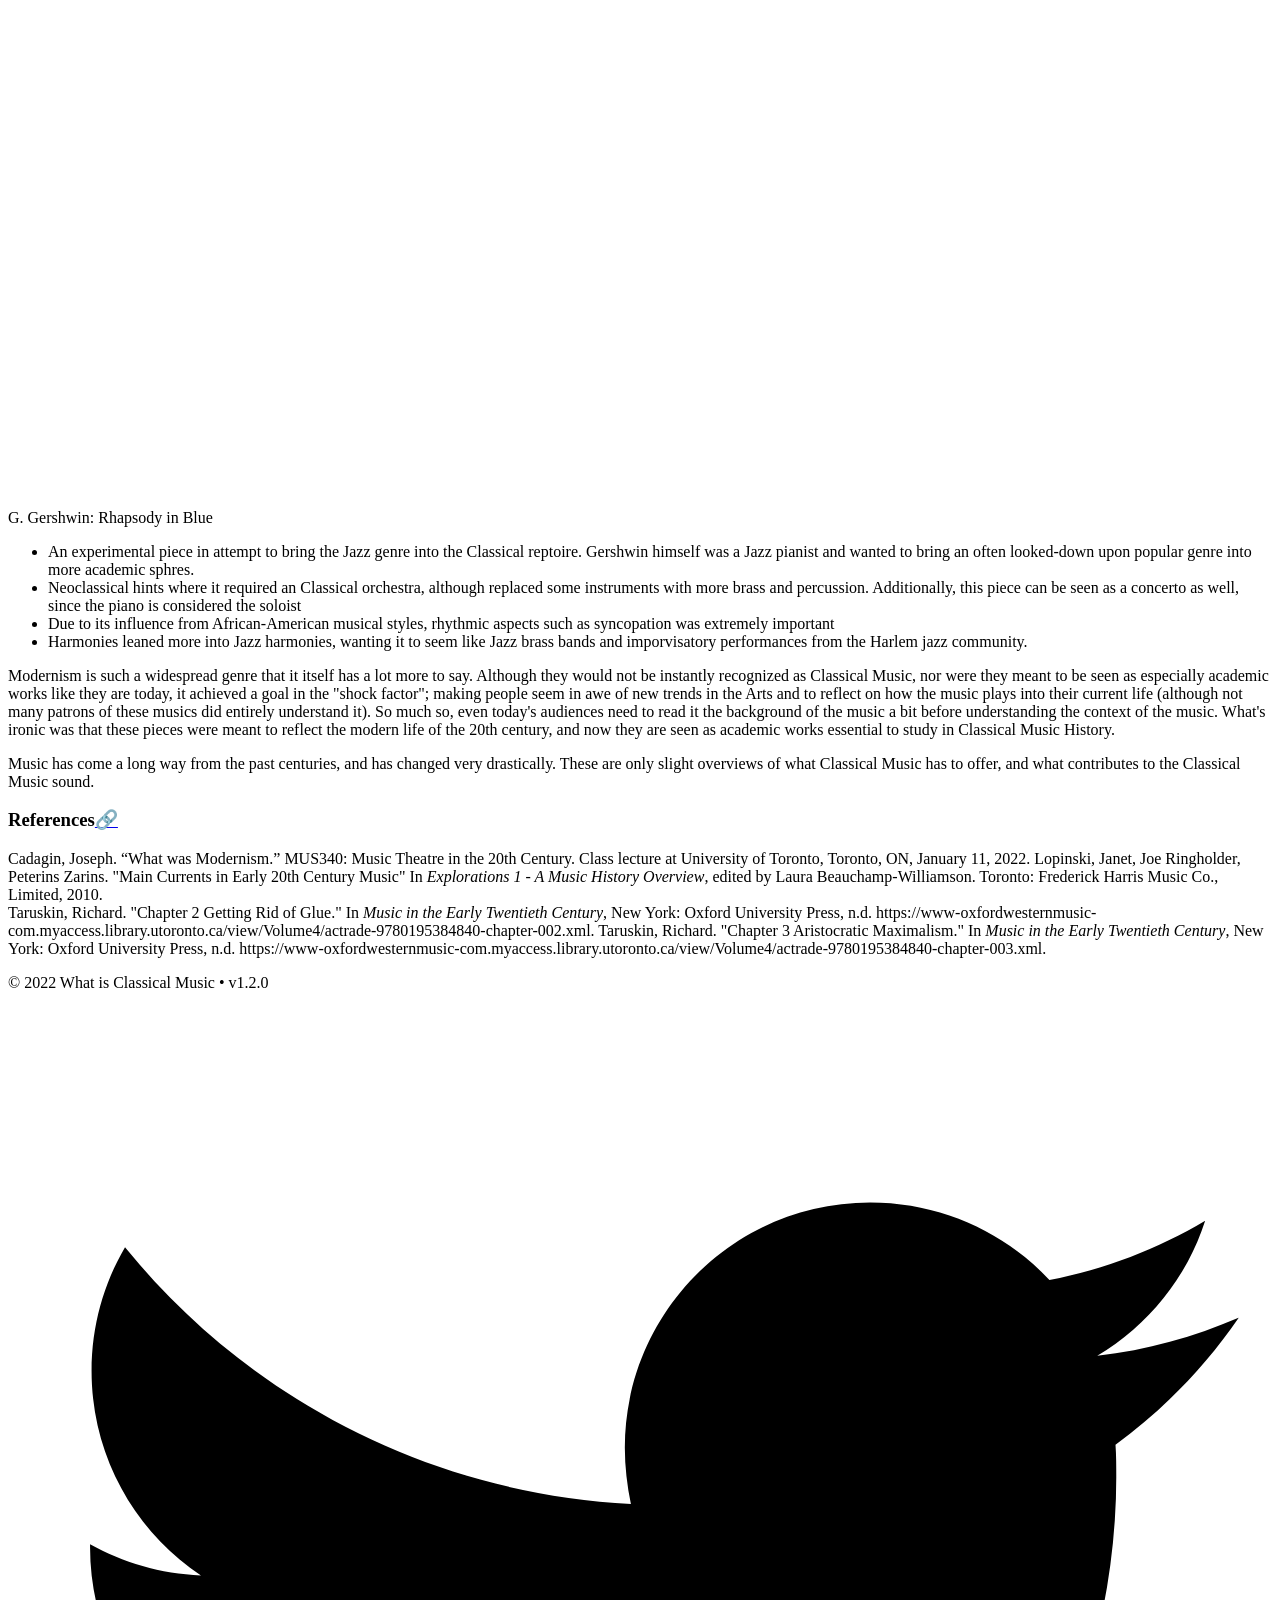
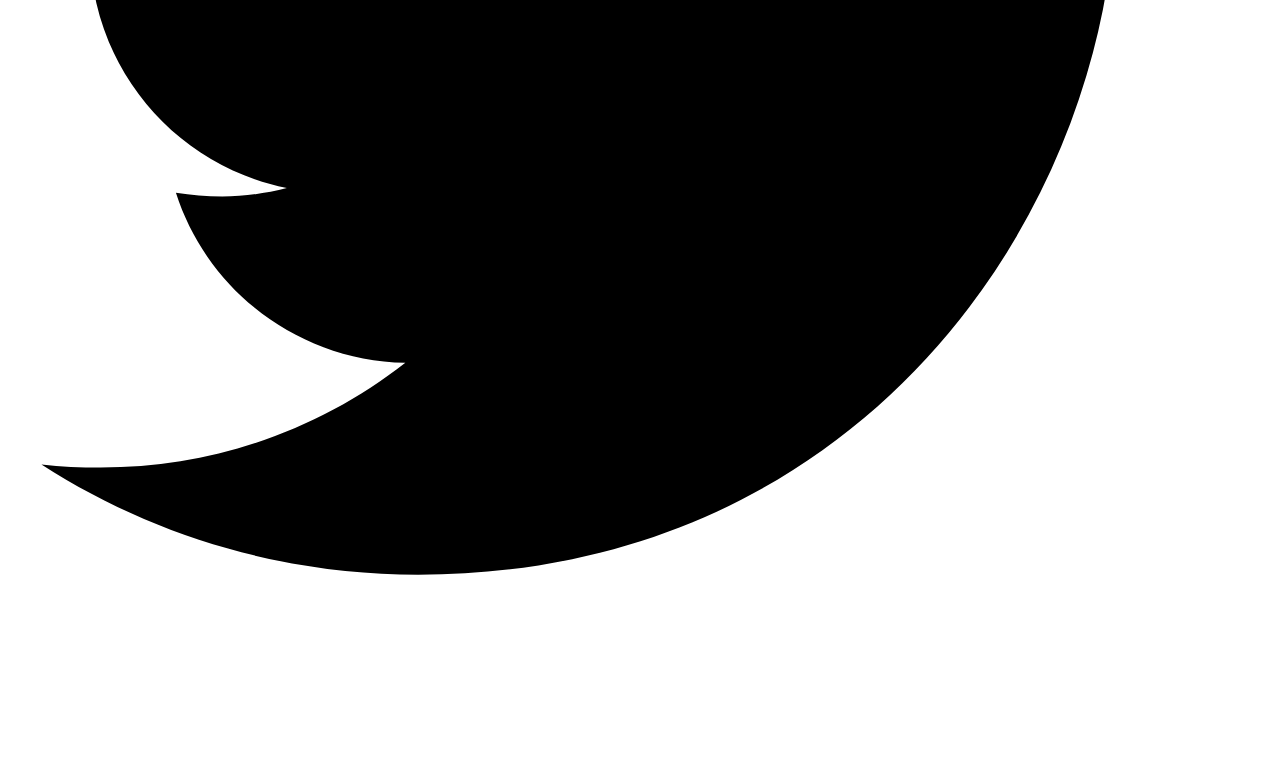
==== commit ee91201c: "Added references" ====
--- a/docs/20th Century/index.html
+++ b/docs/20th Century/index.html
@@ -78,41 +78,6 @@
           
           href="/hh-project-11ty-starter-kit/20th Century/">
             Early 20th Century and Modernism (~1880-early 1900s)
-        </a>
-      </li>
-      <li>
-        <a
-          
-          href="/hh-project-11ty-starter-kit/about/">
-            About
-        </a>
-      </li>
-      <li>
-        <a
-          
-          href="/hh-project-11ty-starter-kit/styledemo/">
-            Style Demo
-        </a>
-      </li>
-      <li>
-        <a
-          
-          href="/hh-project-11ty-starter-kit/proposal/">
-            Proposal
-        </a>
-      </li>
-      <li>
-        <a
-          
-          href="/hh-project-11ty-starter-kit/Introduction/">
-            Introduction
-        </a>
-      </li>
-      <li>
-        <a
-          
-          href="/hh-project-11ty-starter-kit/Now idk/">
-            Present Day
         </a>
       </li>
     </ul>
@@ -245,6 +210,11 @@
 </ul>
 <p>Modernism is such a widespread genre that it itself has a lot more to say. Although they would not be instantly recognized as Classical Music, nor were they meant to be seen as especially academic works like they are today, it achieved a goal in the &quot;shock factor&quot;; making people seem in awe of new trends in the Arts and to reflect on how the music plays into their current life (although not many patrons of these musics did entirely understand it). So much so, even today's audiences need to read it the background of the music a bit before understanding the context of the music. What's ironic was that these pieces were meant to reflect the modern life of the 20th century, and now they are seen as academic works essential to study in Classical Music History.</p>
 <p>Music has come a long way from the past centuries, and has changed very drastically. These are only slight overviews of what Classical Music has to offer, and what contributes to the Classical Music sound.</p>
+<h3 id="references" tabindex="-1">References<a class="tdbc-anchor" href="#references" aria-hidden="true">🔗</a></h3>
+<p>Cadagin, Joseph. “What was Modernism.” MUS340: Music Theatre in the 20th Century. Class lecture at University of Toronto, Toronto, ON, January 11, 2022.
+Lopinski, Janet, Joe Ringholder, Peterins Zarins. &quot;Main Currents in Early 20th Century Music&quot; In <em>Explorations 1 - A Music History Overview</em>, edited by Laura Beauchamp-Williamson. Toronto: Frederick Harris Music Co., Limited, 2010.<br>
+Taruskin, Richard. &quot;Chapter 2 Getting Rid of Glue.&quot; In <em>Music in the Early Twentieth Century</em>, New York: Oxford University Press, n.d. https://www-oxfordwesternmusic-com.myaccess.library.utoronto.ca/view/Volume4/actrade-9780195384840-chapter-002.xml. 		
+Taruskin, Richard. &quot;Chapter 3 Aristocratic Maximalism.&quot; In <em>Music in the Early Twentieth Century</em>, New York: Oxford University Press, n.d. https://www-oxfordwesternmusic-com.myaccess.library.utoronto.ca/view/Volume4/actrade-9780195384840-chapter-003.xml.</p>
 
   </article>
 </main>
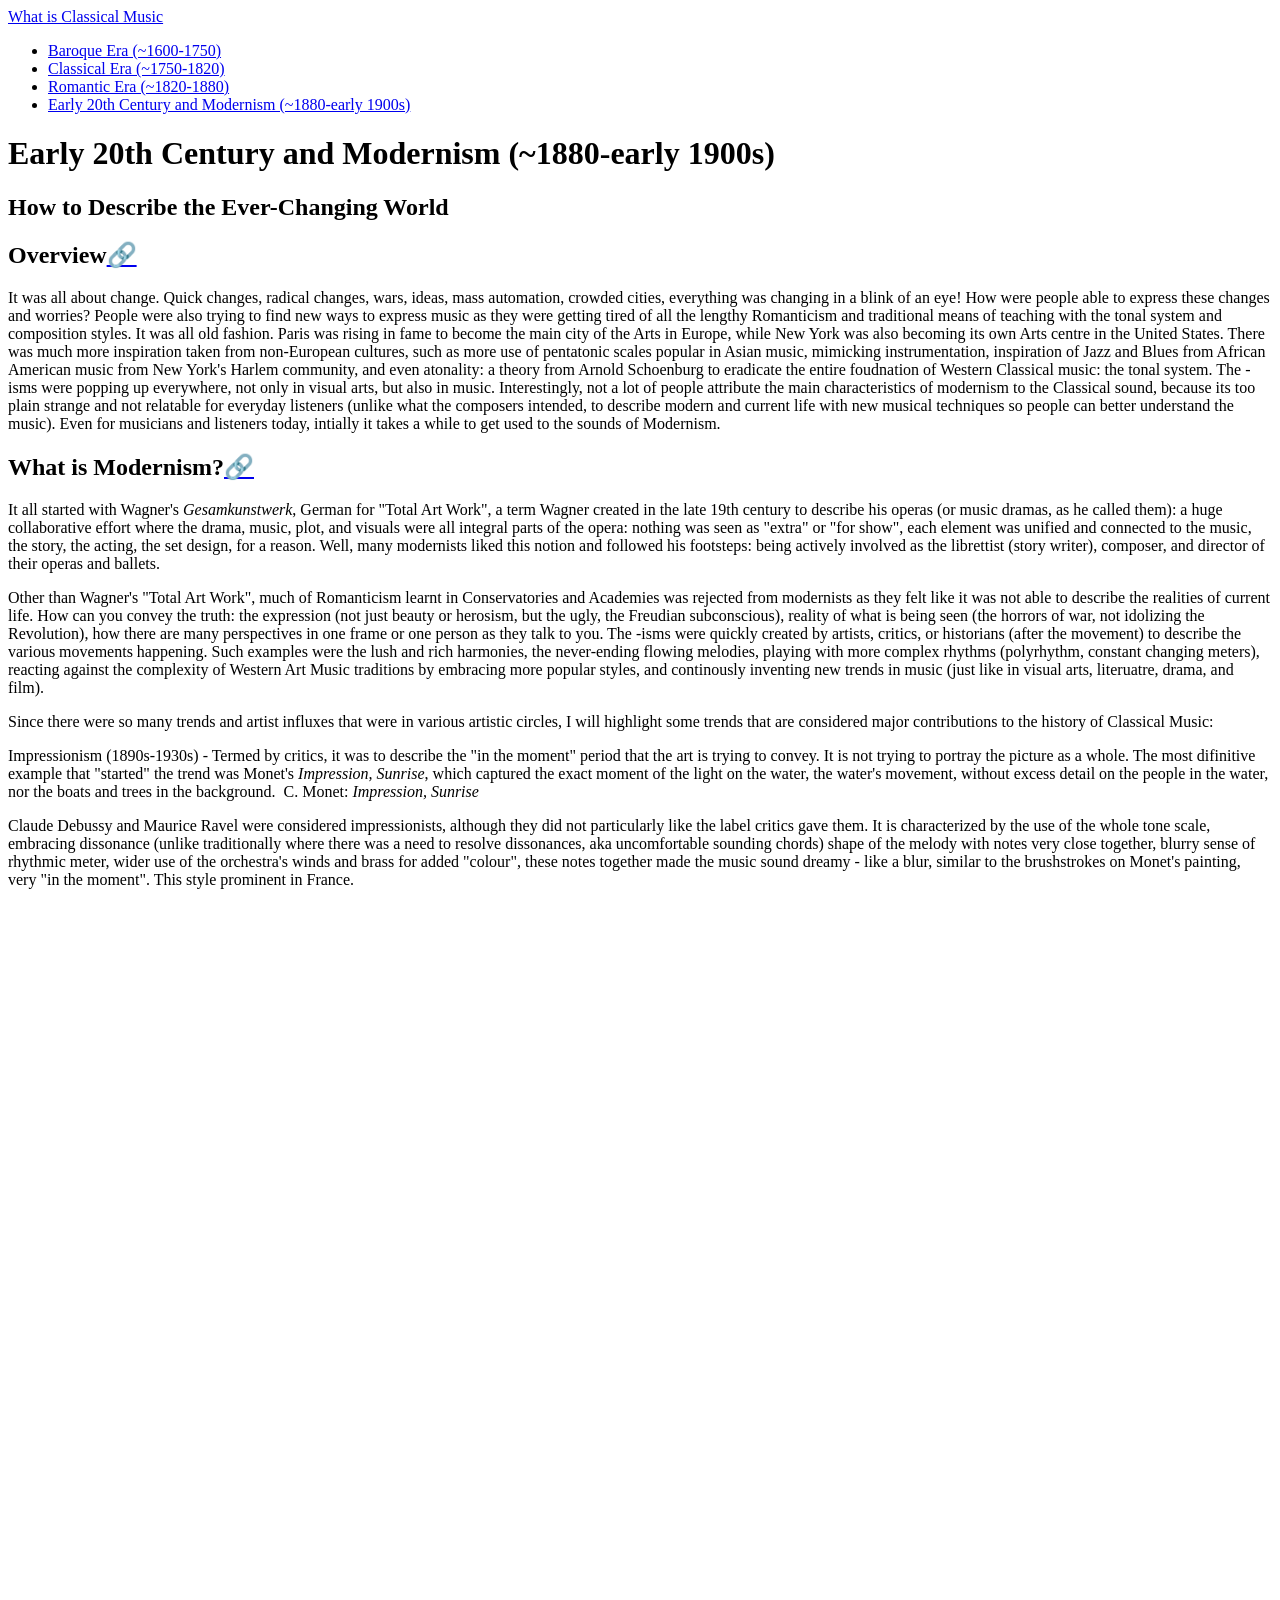
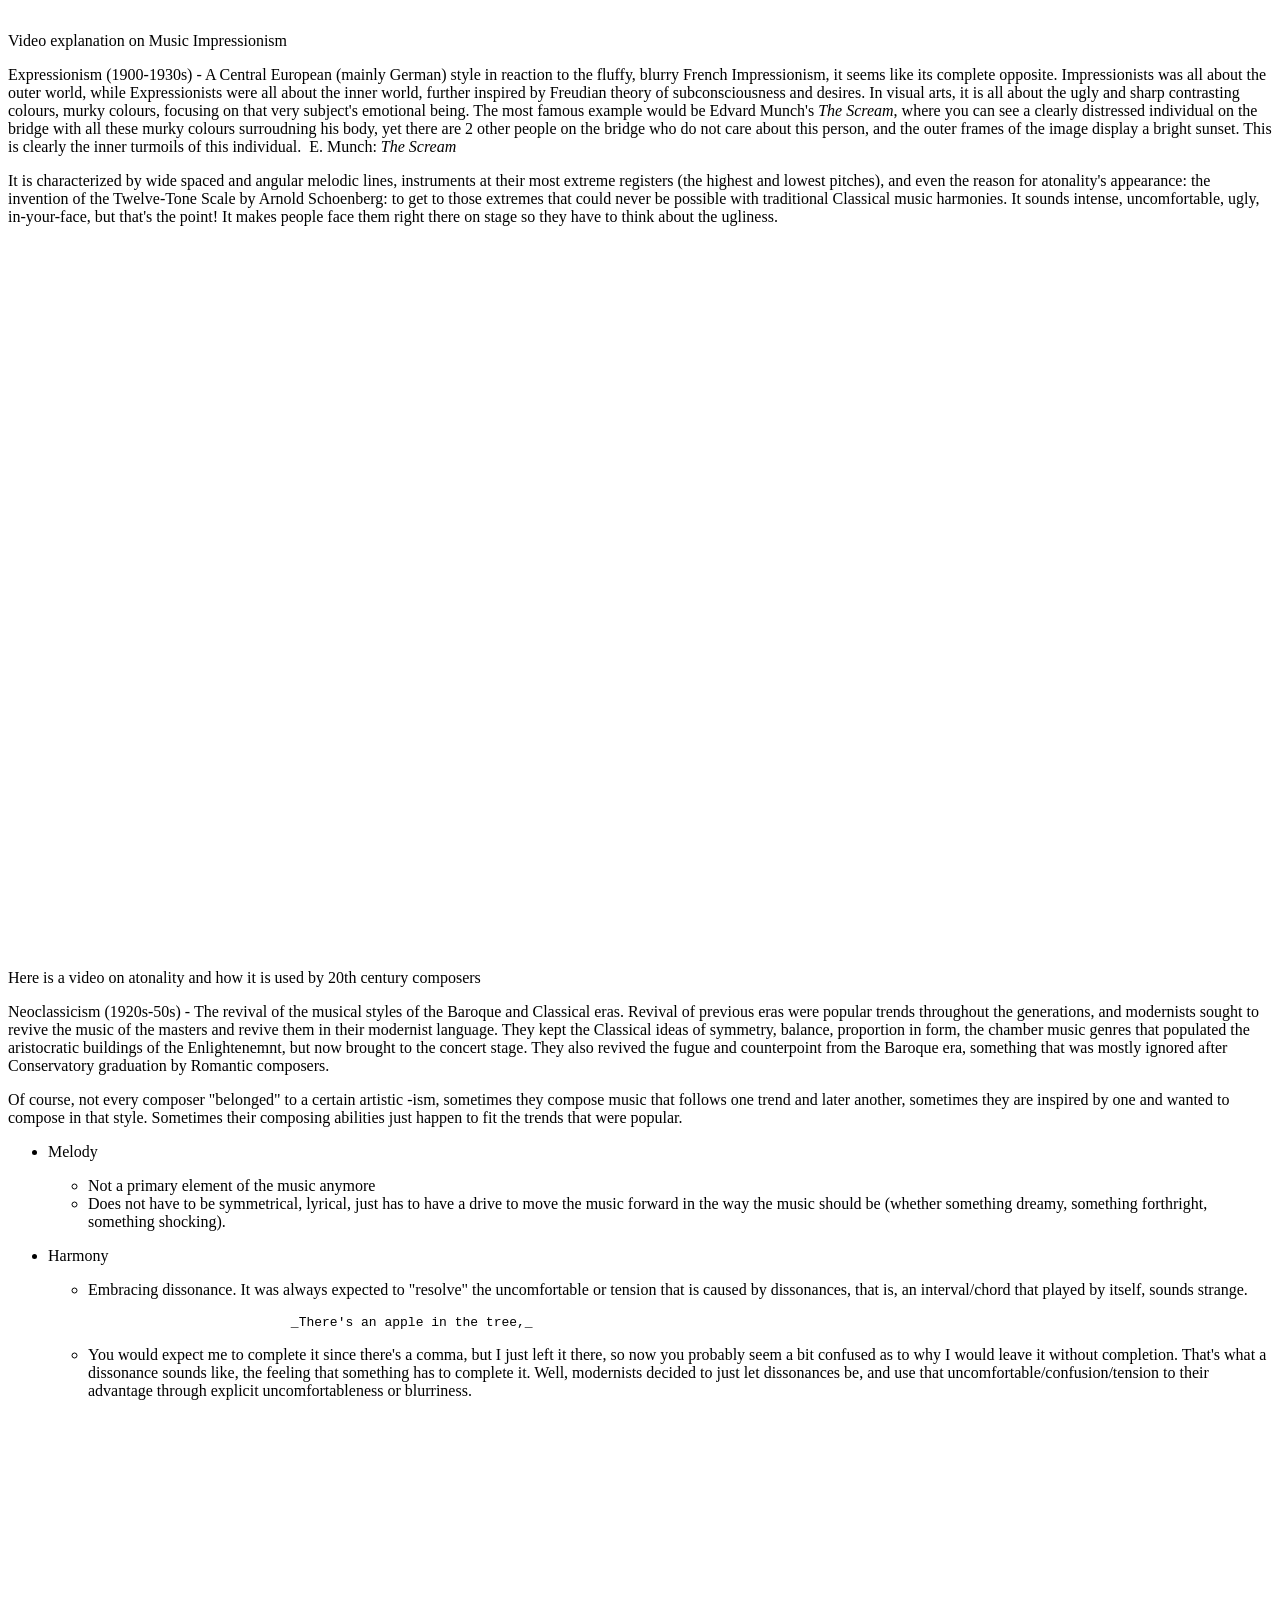
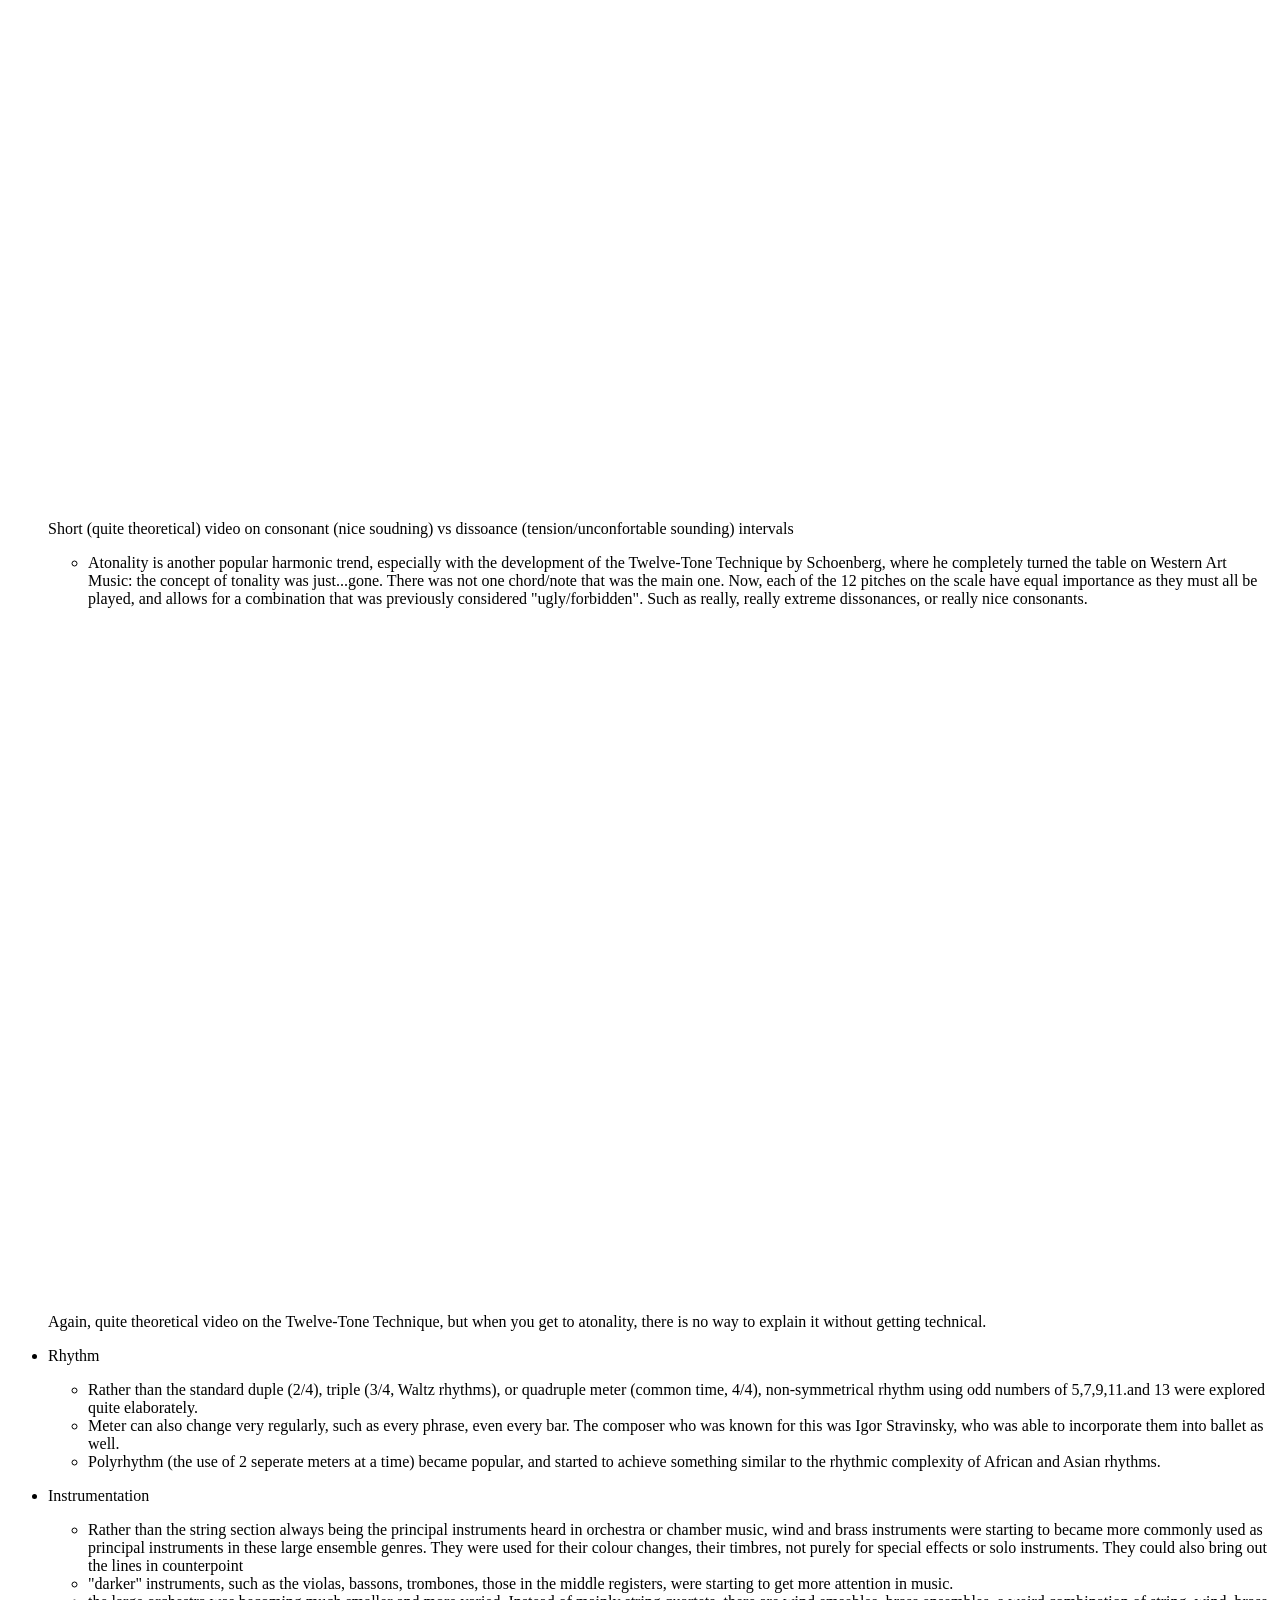
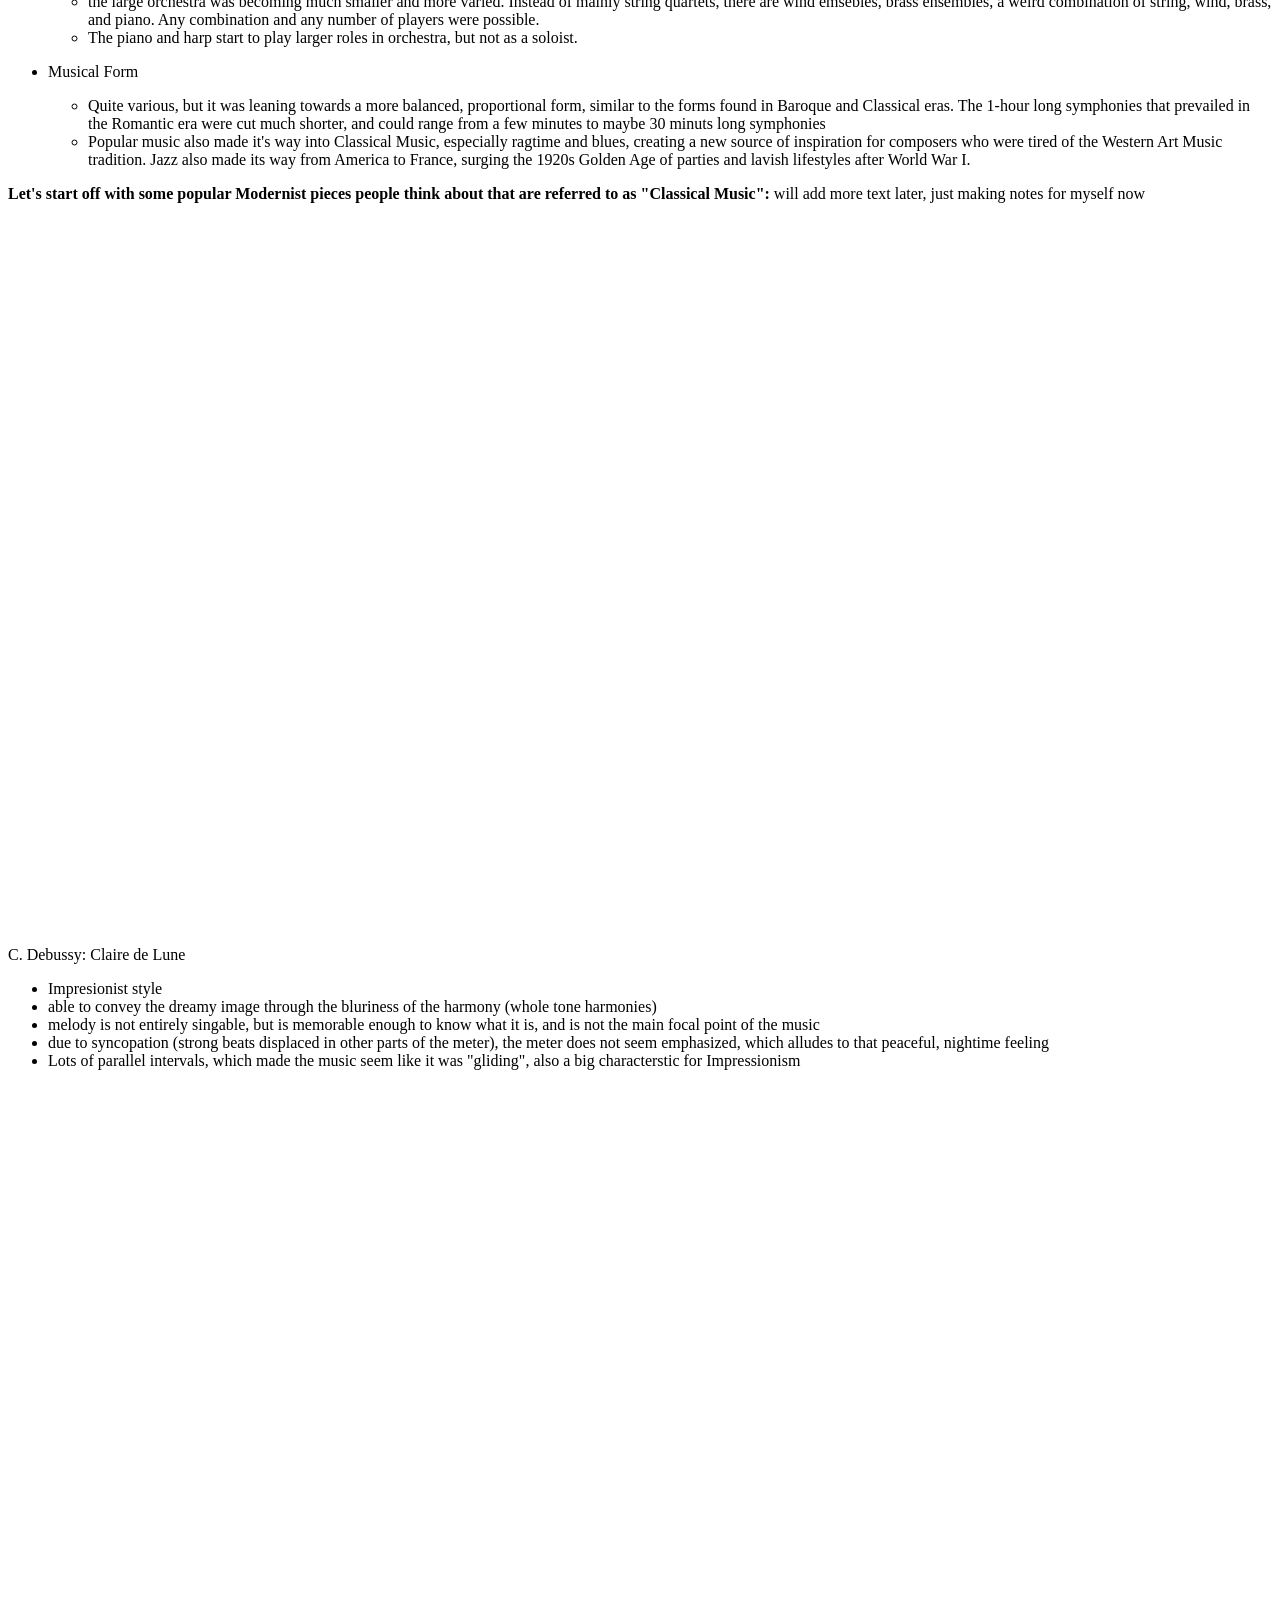
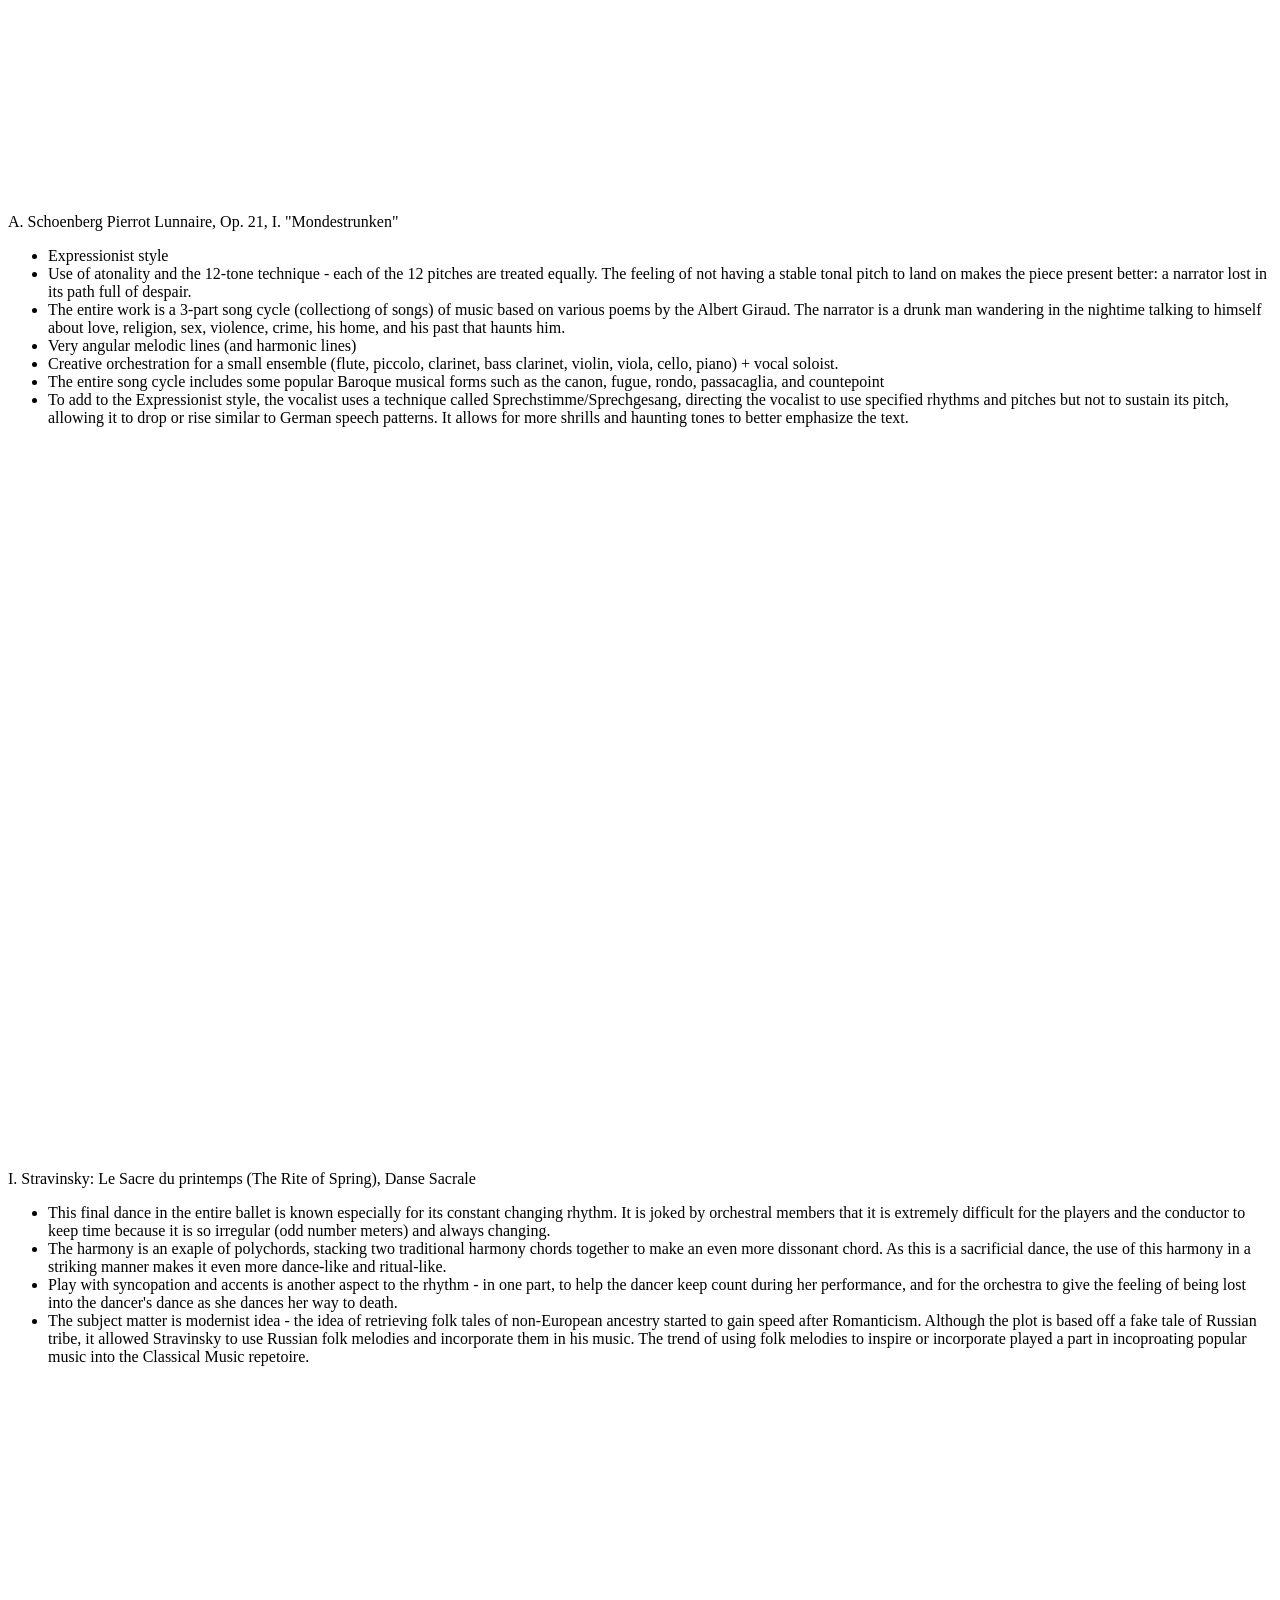
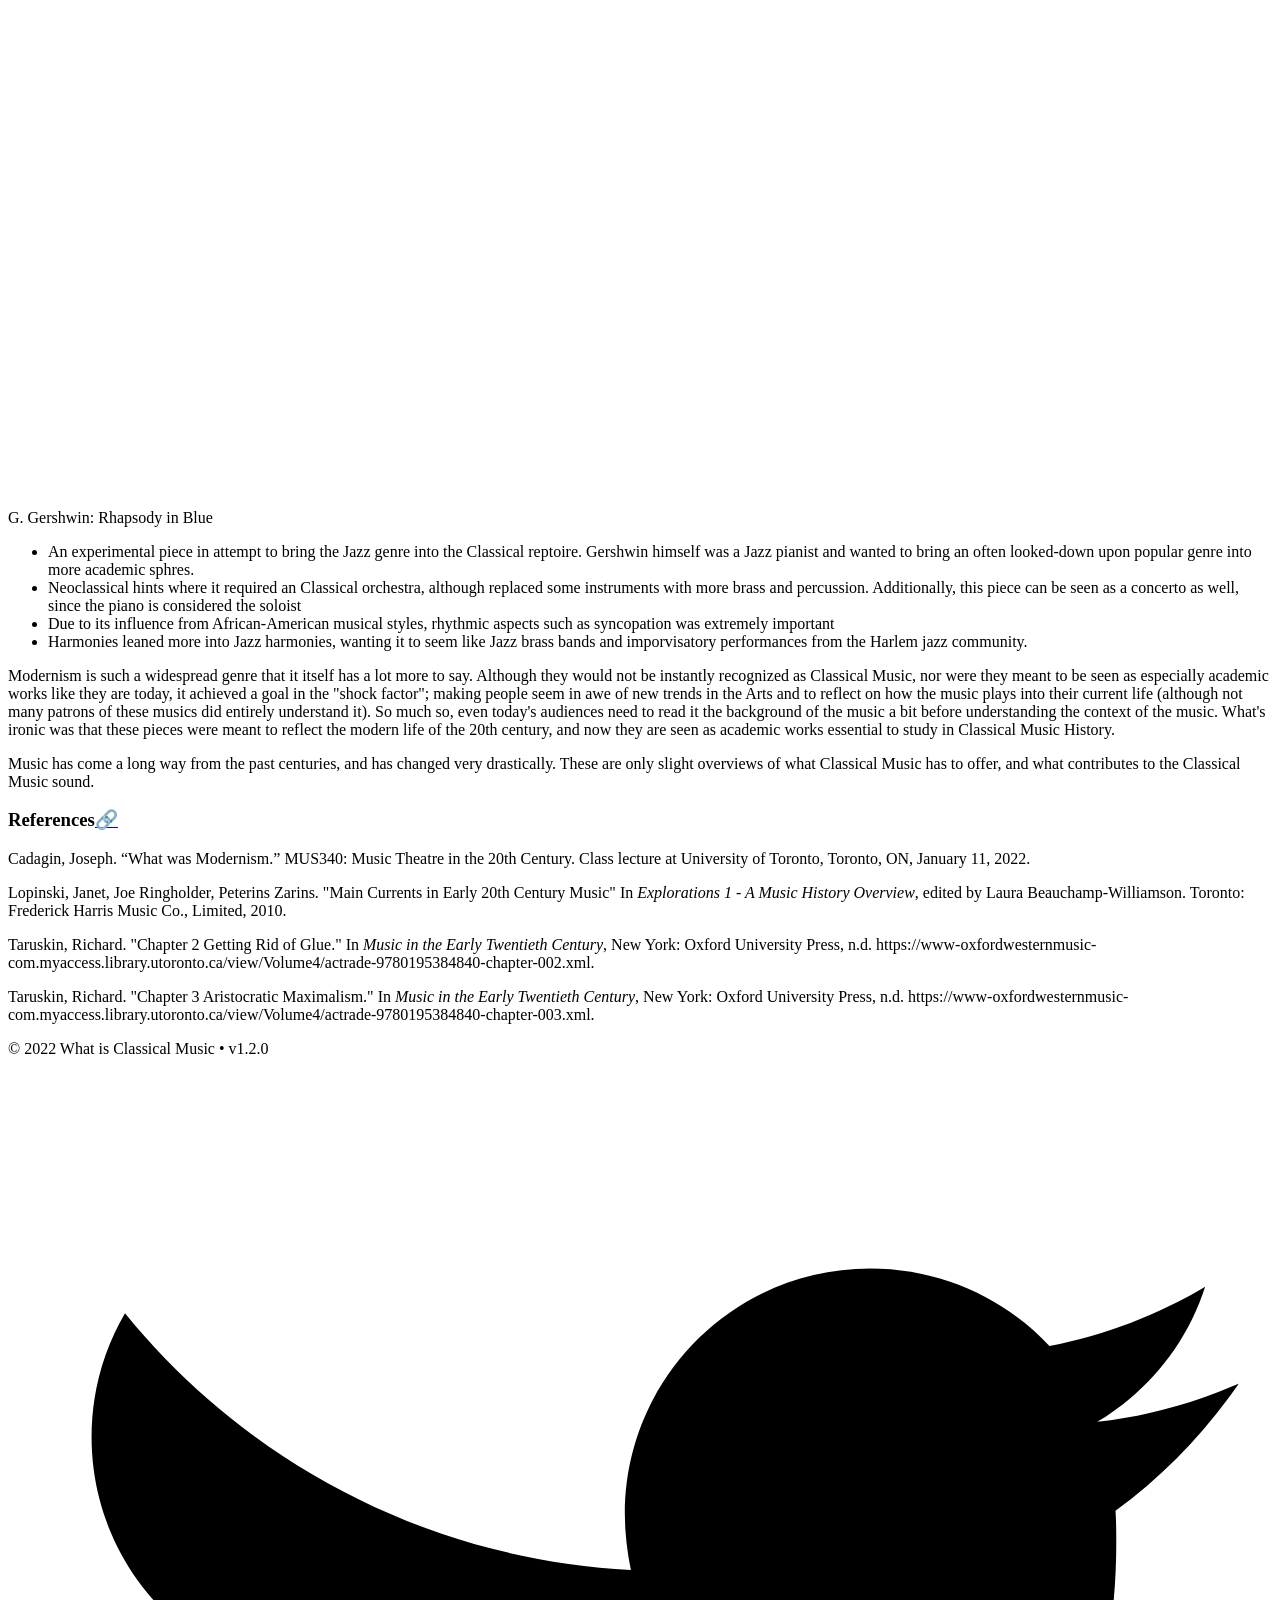
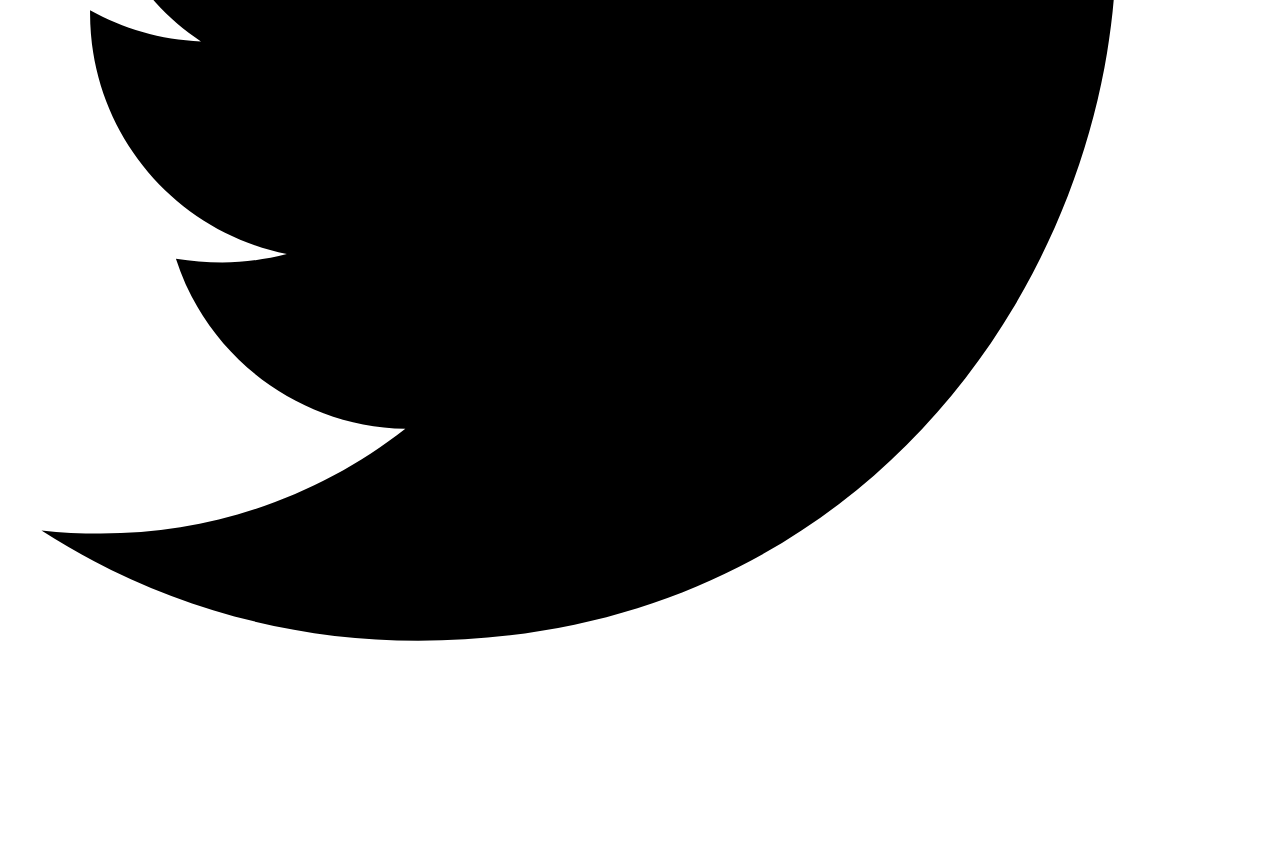
==== commit 826f18cf: "formatting" ====
--- a/docs/20th Century/index.html
+++ b/docs/20th Century/index.html
@@ -211,10 +211,10 @@
 <p>Modernism is such a widespread genre that it itself has a lot more to say. Although they would not be instantly recognized as Classical Music, nor were they meant to be seen as especially academic works like they are today, it achieved a goal in the &quot;shock factor&quot;; making people seem in awe of new trends in the Arts and to reflect on how the music plays into their current life (although not many patrons of these musics did entirely understand it). So much so, even today's audiences need to read it the background of the music a bit before understanding the context of the music. What's ironic was that these pieces were meant to reflect the modern life of the 20th century, and now they are seen as academic works essential to study in Classical Music History.</p>
 <p>Music has come a long way from the past centuries, and has changed very drastically. These are only slight overviews of what Classical Music has to offer, and what contributes to the Classical Music sound.</p>
 <h3 id="references" tabindex="-1">References<a class="tdbc-anchor" href="#references" aria-hidden="true">🔗</a></h3>
-<p>Cadagin, Joseph. “What was Modernism.” MUS340: Music Theatre in the 20th Century. Class lecture at University of Toronto, Toronto, ON, January 11, 2022.
-Lopinski, Janet, Joe Ringholder, Peterins Zarins. &quot;Main Currents in Early 20th Century Music&quot; In <em>Explorations 1 - A Music History Overview</em>, edited by Laura Beauchamp-Williamson. Toronto: Frederick Harris Music Co., Limited, 2010.<br>
-Taruskin, Richard. &quot;Chapter 2 Getting Rid of Glue.&quot; In <em>Music in the Early Twentieth Century</em>, New York: Oxford University Press, n.d. https://www-oxfordwesternmusic-com.myaccess.library.utoronto.ca/view/Volume4/actrade-9780195384840-chapter-002.xml. 		
-Taruskin, Richard. &quot;Chapter 3 Aristocratic Maximalism.&quot; In <em>Music in the Early Twentieth Century</em>, New York: Oxford University Press, n.d. https://www-oxfordwesternmusic-com.myaccess.library.utoronto.ca/view/Volume4/actrade-9780195384840-chapter-003.xml.</p>
+<p>Cadagin, Joseph. “What was Modernism.” MUS340: Music Theatre in the 20th Century. Class lecture at University of Toronto, Toronto, ON, January 11, 2022.</p>
+<p>Lopinski, Janet, Joe Ringholder, Peterins Zarins. &quot;Main Currents in Early 20th Century Music&quot; In <em>Explorations 1 - A Music History Overview</em>, edited by Laura Beauchamp-Williamson. Toronto: Frederick Harris Music Co., Limited, 2010.</p>
+<p>Taruskin, Richard. &quot;Chapter 2 Getting Rid of Glue.&quot; In <em>Music in the Early Twentieth Century</em>, New York: Oxford University Press, n.d. https://www-oxfordwesternmusic-com.myaccess.library.utoronto.ca/view/Volume4/actrade-9780195384840-chapter-002.xml.</p>
+<p>Taruskin, Richard. &quot;Chapter 3 Aristocratic Maximalism.&quot; In <em>Music in the Early Twentieth Century</em>, New York: Oxford University Press, n.d. https://www-oxfordwesternmusic-com.myaccess.library.utoronto.ca/view/Volume4/actrade-9780195384840-chapter-003.xml.</p>
 
   </article>
 </main>
